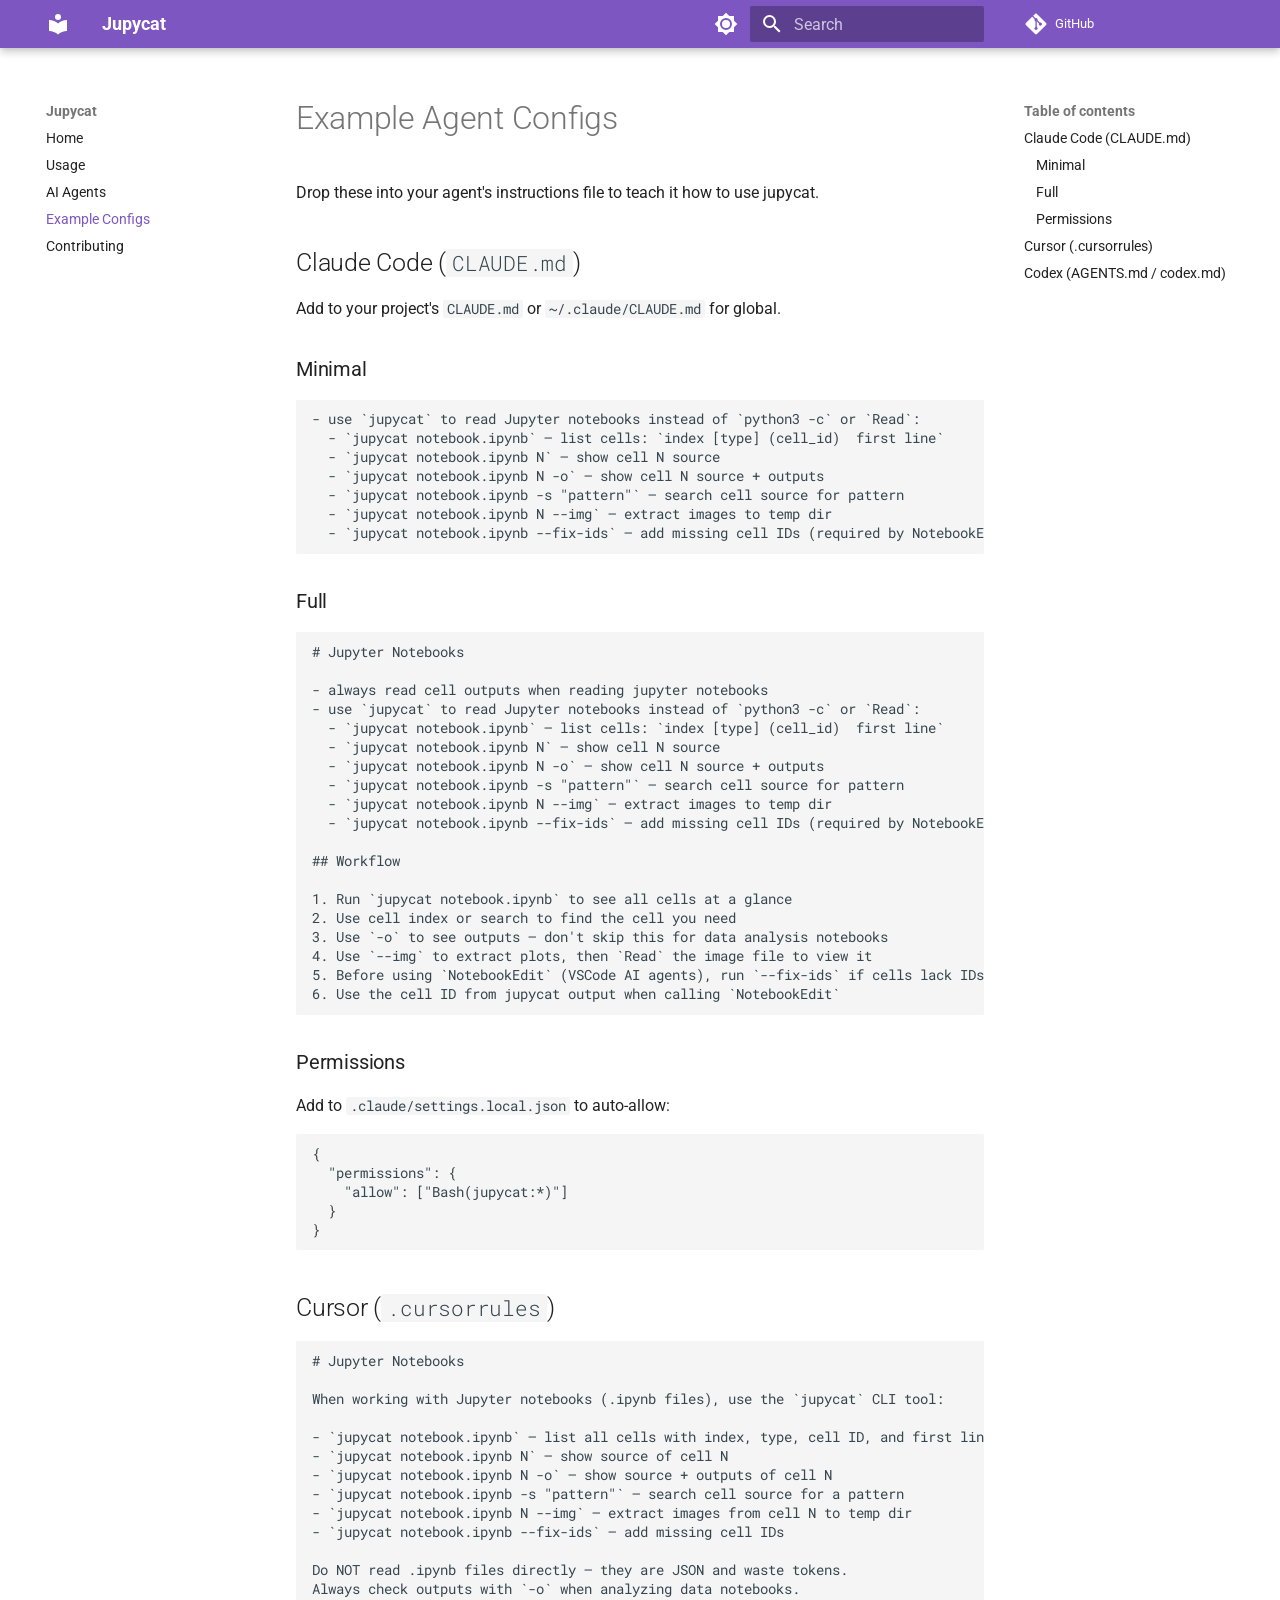
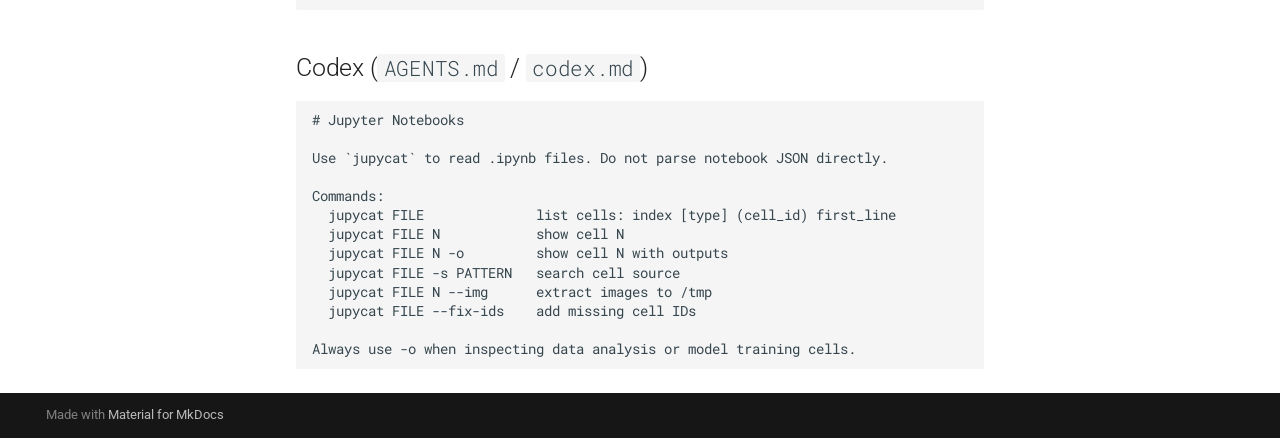
==== agents/index.html @ 5589d1e3 "Deployed 47e5804 with MkDocs version: 1.6.1" ====
<!doctype html>
<html lang="en" class="no-js">
  <head>
    
      <meta charset="utf-8">
      <meta name="viewport" content="width=device-width,initial-scale=1">
      
        <meta name="description" content="cat for Jupyter notebooks">
      
      
      
        <link rel="canonical" href="https://ebin7joseph.github.io/jupycat/agents/">
      
      
        <link rel="prev" href="../ai-agents/">
      
      
        <link rel="next" href="../contributing/">
      
      
        
      
      
      <link rel="icon" href="../assets/images/favicon.png">
      <meta name="generator" content="mkdocs-1.6.1, mkdocs-material-9.7.6">
    
    
      
        <title>Example Configs - Jupycat</title>
      
    
    
      <link rel="stylesheet" href="../assets/stylesheets/main.484c7ddc.min.css">
      
        
        <link rel="stylesheet" href="../assets/stylesheets/palette.ab4e12ef.min.css">
      
      


    
    
      
    
    
      
        
        
        <link rel="preconnect" href="https://fonts.gstatic.com" crossorigin>
        <link rel="stylesheet" href="https://fonts.googleapis.com/css?family=Roboto:300,300i,400,400i,700,700i%7CRoboto+Mono:400,400i,700,700i&display=fallback">
        <style>:root{--md-text-font:"Roboto";--md-code-font:"Roboto Mono"}</style>
      
    
    
    <script>__md_scope=new URL("..",location),__md_hash=e=>[...e].reduce(((e,_)=>(e<<5)-e+_.charCodeAt(0)),0),__md_get=(e,_=localStorage,t=__md_scope)=>JSON.parse(_.getItem(t.pathname+"."+e)),__md_set=(e,_,t=localStorage,a=__md_scope)=>{try{t.setItem(a.pathname+"."+e,JSON.stringify(_))}catch(e){}}</script>
    
      

    
    
  </head>
  
  
    
    
      
    
    
    
    
    <body dir="ltr" data-md-color-scheme="default" data-md-color-primary="deep-purple" data-md-color-accent="indigo">
  
    
    <input class="md-toggle" data-md-toggle="drawer" type="checkbox" id="__drawer" autocomplete="off">
    <input class="md-toggle" data-md-toggle="search" type="checkbox" id="__search" autocomplete="off">
    <label class="md-overlay" for="__drawer"></label>
    <div data-md-component="skip">
      
        
        <a href="#example-agent-configs" class="md-skip">
          Skip to content
        </a>
      
    </div>
    <div data-md-component="announce">
      
    </div>
    
    
      

  

<header class="md-header md-header--shadow" data-md-component="header">
  <nav class="md-header__inner md-grid" aria-label="Header">
    <a href=".." title="Jupycat" class="md-header__button md-logo" aria-label="Jupycat" data-md-component="logo">
      
  
  <svg xmlns="http://www.w3.org/2000/svg" viewBox="0 0 24 24"><path d="M12 8a3 3 0 0 0 3-3 3 3 0 0 0-3-3 3 3 0 0 0-3 3 3 3 0 0 0 3 3m0 3.54C9.64 9.35 6.5 8 3 8v11c3.5 0 6.64 1.35 9 3.54 2.36-2.19 5.5-3.54 9-3.54V8c-3.5 0-6.64 1.35-9 3.54"/></svg>

    </a>
    <label class="md-header__button md-icon" for="__drawer">
      
      <svg xmlns="http://www.w3.org/2000/svg" viewBox="0 0 24 24"><path d="M3 6h18v2H3zm0 5h18v2H3zm0 5h18v2H3z"/></svg>
    </label>
    <div class="md-header__title" data-md-component="header-title">
      <div class="md-header__ellipsis">
        <div class="md-header__topic">
          <span class="md-ellipsis">
            Jupycat
          </span>
        </div>
        <div class="md-header__topic" data-md-component="header-topic">
          <span class="md-ellipsis">
            
              Example Configs
            
          </span>
        </div>
      </div>
    </div>
    
      
        <form class="md-header__option" data-md-component="palette">
  
    
    
    
    <input class="md-option" data-md-color-media="" data-md-color-scheme="default" data-md-color-primary="deep-purple" data-md-color-accent="indigo"  aria-label="Switch to dark mode"  type="radio" name="__palette" id="__palette_0">
    
      <label class="md-header__button md-icon" title="Switch to dark mode" for="__palette_1" hidden>
        <svg xmlns="http://www.w3.org/2000/svg" viewBox="0 0 24 24"><path d="M12 8a4 4 0 0 0-4 4 4 4 0 0 0 4 4 4 4 0 0 0 4-4 4 4 0 0 0-4-4m0 10a6 6 0 0 1-6-6 6 6 0 0 1 6-6 6 6 0 0 1 6 6 6 6 0 0 1-6 6m8-9.31V4h-4.69L12 .69 8.69 4H4v4.69L.69 12 4 15.31V20h4.69L12 23.31 15.31 20H20v-4.69L23.31 12z"/></svg>
      </label>
    
  
    
    
    
    <input class="md-option" data-md-color-media="" data-md-color-scheme="slate" data-md-color-primary="deep-purple" data-md-color-accent="indigo"  aria-label="Switch to light mode"  type="radio" name="__palette" id="__palette_1">
    
      <label class="md-header__button md-icon" title="Switch to light mode" for="__palette_0" hidden>
        <svg xmlns="http://www.w3.org/2000/svg" viewBox="0 0 24 24"><path d="M12 18c-.89 0-1.74-.2-2.5-.55C11.56 16.5 13 14.42 13 12s-1.44-4.5-3.5-5.45C10.26 6.2 11.11 6 12 6a6 6 0 0 1 6 6 6 6 0 0 1-6 6m8-9.31V4h-4.69L12 .69 8.69 4H4v4.69L.69 12 4 15.31V20h4.69L12 23.31 15.31 20H20v-4.69L23.31 12z"/></svg>
      </label>
    
  
</form>
      
    
    
      <script>var palette=__md_get("__palette");if(palette&&palette.color){if("(prefers-color-scheme)"===palette.color.media){var media=matchMedia("(prefers-color-scheme: light)"),input=document.querySelector(media.matches?"[data-md-color-media='(prefers-color-scheme: light)']":"[data-md-color-media='(prefers-color-scheme: dark)']");palette.color.media=input.getAttribute("data-md-color-media"),palette.color.scheme=input.getAttribute("data-md-color-scheme"),palette.color.primary=input.getAttribute("data-md-color-primary"),palette.color.accent=input.getAttribute("data-md-color-accent")}for(var[key,value]of Object.entries(palette.color))document.body.setAttribute("data-md-color-"+key,value)}</script>
    
    
    
      
      
        <label class="md-header__button md-icon" for="__search">
          
          <svg xmlns="http://www.w3.org/2000/svg" viewBox="0 0 24 24"><path d="M9.5 3A6.5 6.5 0 0 1 16 9.5c0 1.61-.59 3.09-1.56 4.23l.27.27h.79l5 5-1.5 1.5-5-5v-.79l-.27-.27A6.52 6.52 0 0 1 9.5 16 6.5 6.5 0 0 1 3 9.5 6.5 6.5 0 0 1 9.5 3m0 2C7 5 5 7 5 9.5S7 14 9.5 14 14 12 14 9.5 12 5 9.5 5"/></svg>
        </label>
        <div class="md-search" data-md-component="search" role="dialog">
  <label class="md-search__overlay" for="__search"></label>
  <div class="md-search__inner" role="search">
    <form class="md-search__form" name="search">
      <input type="text" class="md-search__input" name="query" aria-label="Search" placeholder="Search" autocapitalize="off" autocorrect="off" autocomplete="off" spellcheck="false" data-md-component="search-query" required>
      <label class="md-search__icon md-icon" for="__search">
        
        <svg xmlns="http://www.w3.org/2000/svg" viewBox="0 0 24 24"><path d="M9.5 3A6.5 6.5 0 0 1 16 9.5c0 1.61-.59 3.09-1.56 4.23l.27.27h.79l5 5-1.5 1.5-5-5v-.79l-.27-.27A6.52 6.52 0 0 1 9.5 16 6.5 6.5 0 0 1 3 9.5 6.5 6.5 0 0 1 9.5 3m0 2C7 5 5 7 5 9.5S7 14 9.5 14 14 12 14 9.5 12 5 9.5 5"/></svg>
        
        <svg xmlns="http://www.w3.org/2000/svg" viewBox="0 0 24 24"><path d="M20 11v2H8l5.5 5.5-1.42 1.42L4.16 12l7.92-7.92L13.5 5.5 8 11z"/></svg>
      </label>
      <nav class="md-search__options" aria-label="Search">
        
        <button type="reset" class="md-search__icon md-icon" title="Clear" aria-label="Clear" tabindex="-1">
          
          <svg xmlns="http://www.w3.org/2000/svg" viewBox="0 0 24 24"><path d="M19 6.41 17.59 5 12 10.59 6.41 5 5 6.41 10.59 12 5 17.59 6.41 19 12 13.41 17.59 19 19 17.59 13.41 12z"/></svg>
        </button>
      </nav>
      
    </form>
    <div class="md-search__output">
      <div class="md-search__scrollwrap" tabindex="0" data-md-scrollfix>
        <div class="md-search-result" data-md-component="search-result">
          <div class="md-search-result__meta">
            Initializing search
          </div>
          <ol class="md-search-result__list" role="presentation"></ol>
        </div>
      </div>
    </div>
  </div>
</div>
      
    
    
      <div class="md-header__source">
        <a href="https://github.com/ebin7joseph/jupycat" title="Go to repository" class="md-source" data-md-component="source">
  <div class="md-source__icon md-icon">
    
    <svg xmlns="http://www.w3.org/2000/svg" viewBox="0 0 448 512"><!--! Font Awesome Free 7.1.0 by @fontawesome - https://fontawesome.com License - https://fontawesome.com/license/free (Icons: CC BY 4.0, Fonts: SIL OFL 1.1, Code: MIT License) Copyright 2025 Fonticons, Inc.--><path d="M439.6 236.1 244 40.5c-5.4-5.5-12.8-8.5-20.4-8.5s-15 3-20.4 8.4L162.5 81l51.5 51.5c27.1-9.1 52.7 16.8 43.4 43.7l49.7 49.7c34.2-11.8 61.2 31 35.5 56.7-26.5 26.5-70.2-2.9-56-37.3L240.3 199v121.9c25.3 12.5 22.3 41.8 9.1 55-6.4 6.4-15.2 10.1-24.3 10.1s-17.8-3.6-24.3-10.1c-17.6-17.6-11.1-46.9 11.2-56v-123c-20.8-8.5-24.6-30.7-18.6-45L142.6 101 8.5 235.1C3 240.6 0 247.9 0 255.5s3 15 8.5 20.4l195.6 195.7c5.4 5.4 12.7 8.4 20.4 8.4s15-3 20.4-8.4l194.7-194.7c5.4-5.4 8.4-12.8 8.4-20.4s-3-15-8.4-20.4"/></svg>
  </div>
  <div class="md-source__repository">
    GitHub
  </div>
</a>
      </div>
    
  </nav>
  
</header>
    
    <div class="md-container" data-md-component="container">
      
      
        
          
        
      
      <main class="md-main" data-md-component="main">
        <div class="md-main__inner md-grid">
          
            
              
              <div class="md-sidebar md-sidebar--primary" data-md-component="sidebar" data-md-type="navigation" >
                <div class="md-sidebar__scrollwrap">
                  <div class="md-sidebar__inner">
                    



<nav class="md-nav md-nav--primary" aria-label="Navigation" data-md-level="0">
  <label class="md-nav__title" for="__drawer">
    <a href=".." title="Jupycat" class="md-nav__button md-logo" aria-label="Jupycat" data-md-component="logo">
      
  
  <svg xmlns="http://www.w3.org/2000/svg" viewBox="0 0 24 24"><path d="M12 8a3 3 0 0 0 3-3 3 3 0 0 0-3-3 3 3 0 0 0-3 3 3 3 0 0 0 3 3m0 3.54C9.64 9.35 6.5 8 3 8v11c3.5 0 6.64 1.35 9 3.54 2.36-2.19 5.5-3.54 9-3.54V8c-3.5 0-6.64 1.35-9 3.54"/></svg>

    </a>
    Jupycat
  </label>
  
    <div class="md-nav__source">
      <a href="https://github.com/ebin7joseph/jupycat" title="Go to repository" class="md-source" data-md-component="source">
  <div class="md-source__icon md-icon">
    
    <svg xmlns="http://www.w3.org/2000/svg" viewBox="0 0 448 512"><!--! Font Awesome Free 7.1.0 by @fontawesome - https://fontawesome.com License - https://fontawesome.com/license/free (Icons: CC BY 4.0, Fonts: SIL OFL 1.1, Code: MIT License) Copyright 2025 Fonticons, Inc.--><path d="M439.6 236.1 244 40.5c-5.4-5.5-12.8-8.5-20.4-8.5s-15 3-20.4 8.4L162.5 81l51.5 51.5c27.1-9.1 52.7 16.8 43.4 43.7l49.7 49.7c34.2-11.8 61.2 31 35.5 56.7-26.5 26.5-70.2-2.9-56-37.3L240.3 199v121.9c25.3 12.5 22.3 41.8 9.1 55-6.4 6.4-15.2 10.1-24.3 10.1s-17.8-3.6-24.3-10.1c-17.6-17.6-11.1-46.9 11.2-56v-123c-20.8-8.5-24.6-30.7-18.6-45L142.6 101 8.5 235.1C3 240.6 0 247.9 0 255.5s3 15 8.5 20.4l195.6 195.7c5.4 5.4 12.7 8.4 20.4 8.4s15-3 20.4-8.4l194.7-194.7c5.4-5.4 8.4-12.8 8.4-20.4s-3-15-8.4-20.4"/></svg>
  </div>
  <div class="md-source__repository">
    GitHub
  </div>
</a>
    </div>
  
  <ul class="md-nav__list" data-md-scrollfix>
    
      
      
  
  
  
  
    <li class="md-nav__item">
      <a href=".." class="md-nav__link">
        
  
  
  <span class="md-ellipsis">
    
  
    Home
  

    
  </span>
  
  

      </a>
    </li>
  

    
      
      
  
  
  
  
    <li class="md-nav__item">
      <a href="../usage/" class="md-nav__link">
        
  
  
  <span class="md-ellipsis">
    
  
    Usage
  

    
  </span>
  
  

      </a>
    </li>
  

    
      
      
  
  
  
  
    <li class="md-nav__item">
      <a href="../ai-agents/" class="md-nav__link">
        
  
  
  <span class="md-ellipsis">
    
  
    AI Agents
  

    
  </span>
  
  

      </a>
    </li>
  

    
      
      
  
  
    
  
  
  
    <li class="md-nav__item md-nav__item--active">
      
      <input class="md-nav__toggle md-toggle" type="checkbox" id="__toc">
      
      
        
      
      
        <label class="md-nav__link md-nav__link--active" for="__toc">
          
  
  
  <span class="md-ellipsis">
    
  
    Example Configs
  

    
  </span>
  
  

          <span class="md-nav__icon md-icon"></span>
        </label>
      
      <a href="./" class="md-nav__link md-nav__link--active">
        
  
  
  <span class="md-ellipsis">
    
  
    Example Configs
  

    
  </span>
  
  

      </a>
      
        

<nav class="md-nav md-nav--secondary" aria-label="Table of contents">
  
  
  
    
  
  
    <label class="md-nav__title" for="__toc">
      <span class="md-nav__icon md-icon"></span>
      Table of contents
    </label>
    <ul class="md-nav__list" data-md-component="toc" data-md-scrollfix>
      
        <li class="md-nav__item">
  <a href="#claude-code-claudemd" class="md-nav__link">
    <span class="md-ellipsis">
      
        Claude Code (CLAUDE.md)
      
    </span>
  </a>
  
    <nav class="md-nav" aria-label="Claude Code (CLAUDE.md)">
      <ul class="md-nav__list">
        
          <li class="md-nav__item">
  <a href="#minimal" class="md-nav__link">
    <span class="md-ellipsis">
      
        Minimal
      
    </span>
  </a>
  
</li>
        
          <li class="md-nav__item">
  <a href="#full" class="md-nav__link">
    <span class="md-ellipsis">
      
        Full
      
    </span>
  </a>
  
</li>
        
          <li class="md-nav__item">
  <a href="#permissions" class="md-nav__link">
    <span class="md-ellipsis">
      
        Permissions
      
    </span>
  </a>
  
</li>
        
      </ul>
    </nav>
  
</li>
      
        <li class="md-nav__item">
  <a href="#cursor-cursorrules" class="md-nav__link">
    <span class="md-ellipsis">
      
        Cursor (.cursorrules)
      
    </span>
  </a>
  
</li>
      
        <li class="md-nav__item">
  <a href="#codex-agentsmd-codexmd" class="md-nav__link">
    <span class="md-ellipsis">
      
        Codex (AGENTS.md / codex.md)
      
    </span>
  </a>
  
</li>
      
    </ul>
  
</nav>
      
    </li>
  

    
      
      
  
  
  
  
    <li class="md-nav__item">
      <a href="../contributing/" class="md-nav__link">
        
  
  
  <span class="md-ellipsis">
    
  
    Contributing
  

    
  </span>
  
  

      </a>
    </li>
  

    
  </ul>
</nav>
                  </div>
                </div>
              </div>
            
            
              
              <div class="md-sidebar md-sidebar--secondary" data-md-component="sidebar" data-md-type="toc" >
                <div class="md-sidebar__scrollwrap">
                  <div class="md-sidebar__inner">
                    

<nav class="md-nav md-nav--secondary" aria-label="Table of contents">
  
  
  
    
  
  
    <label class="md-nav__title" for="__toc">
      <span class="md-nav__icon md-icon"></span>
      Table of contents
    </label>
    <ul class="md-nav__list" data-md-component="toc" data-md-scrollfix>
      
        <li class="md-nav__item">
  <a href="#claude-code-claudemd" class="md-nav__link">
    <span class="md-ellipsis">
      
        Claude Code (CLAUDE.md)
      
    </span>
  </a>
  
    <nav class="md-nav" aria-label="Claude Code (CLAUDE.md)">
      <ul class="md-nav__list">
        
          <li class="md-nav__item">
  <a href="#minimal" class="md-nav__link">
    <span class="md-ellipsis">
      
        Minimal
      
    </span>
  </a>
  
</li>
        
          <li class="md-nav__item">
  <a href="#full" class="md-nav__link">
    <span class="md-ellipsis">
      
        Full
      
    </span>
  </a>
  
</li>
        
          <li class="md-nav__item">
  <a href="#permissions" class="md-nav__link">
    <span class="md-ellipsis">
      
        Permissions
      
    </span>
  </a>
  
</li>
        
      </ul>
    </nav>
  
</li>
      
        <li class="md-nav__item">
  <a href="#cursor-cursorrules" class="md-nav__link">
    <span class="md-ellipsis">
      
        Cursor (.cursorrules)
      
    </span>
  </a>
  
</li>
      
        <li class="md-nav__item">
  <a href="#codex-agentsmd-codexmd" class="md-nav__link">
    <span class="md-ellipsis">
      
        Codex (AGENTS.md / codex.md)
      
    </span>
  </a>
  
</li>
      
    </ul>
  
</nav>
                  </div>
                </div>
              </div>
            
          
          
            <div class="md-content" data-md-component="content">
              
              <article class="md-content__inner md-typeset">
                
                  


  
  


<h1 id="example-agent-configs">Example Agent Configs</h1>
<p>Drop these into your agent's instructions file to teach it how to use jupycat.</p>
<h2 id="claude-code-claudemd">Claude Code (<code>CLAUDE.md</code>)</h2>
<p>Add to your project's <code>CLAUDE.md</code> or <code>~/.claude/CLAUDE.md</code> for global.</p>
<h3 id="minimal">Minimal</h3>
<pre><code class="language-markdown">- use `jupycat` to read Jupyter notebooks instead of `python3 -c` or `Read`:
  - `jupycat notebook.ipynb` — list cells: `index [type] (cell_id)  first line`
  - `jupycat notebook.ipynb N` — show cell N source
  - `jupycat notebook.ipynb N -o` — show cell N source + outputs
  - `jupycat notebook.ipynb -s &quot;pattern&quot;` — search cell source for pattern
  - `jupycat notebook.ipynb N --img` — extract images to temp dir
  - `jupycat notebook.ipynb --fix-ids` — add missing cell IDs (required by NotebookEdit in VSCode agents)
</code></pre>
<h3 id="full">Full</h3>
<pre><code class="language-markdown"># Jupyter Notebooks

- always read cell outputs when reading jupyter notebooks
- use `jupycat` to read Jupyter notebooks instead of `python3 -c` or `Read`:
  - `jupycat notebook.ipynb` — list cells: `index [type] (cell_id)  first line`
  - `jupycat notebook.ipynb N` — show cell N source
  - `jupycat notebook.ipynb N -o` — show cell N source + outputs
  - `jupycat notebook.ipynb -s &quot;pattern&quot;` — search cell source for pattern
  - `jupycat notebook.ipynb N --img` — extract images to temp dir
  - `jupycat notebook.ipynb --fix-ids` — add missing cell IDs (required by NotebookEdit in VSCode agents)

## Workflow

1. Run `jupycat notebook.ipynb` to see all cells at a glance
2. Use cell index or search to find the cell you need
3. Use `-o` to see outputs — don't skip this for data analysis notebooks
4. Use `--img` to extract plots, then `Read` the image file to view it
5. Before using `NotebookEdit` (VSCode AI agents), run `--fix-ids` if cells lack IDs
6. Use the cell ID from jupycat output when calling `NotebookEdit`
</code></pre>
<h3 id="permissions">Permissions</h3>
<p>Add to <code>.claude/settings.local.json</code> to auto-allow:</p>
<pre><code class="language-json">{
  &quot;permissions&quot;: {
    &quot;allow&quot;: [&quot;Bash(jupycat:*)&quot;]
  }
}
</code></pre>
<h2 id="cursor-cursorrules">Cursor (<code>.cursorrules</code>)</h2>
<pre><code class="language-markdown"># Jupyter Notebooks

When working with Jupyter notebooks (.ipynb files), use the `jupycat` CLI tool:

- `jupycat notebook.ipynb` — list all cells with index, type, cell ID, and first line
- `jupycat notebook.ipynb N` — show source of cell N
- `jupycat notebook.ipynb N -o` — show source + outputs of cell N
- `jupycat notebook.ipynb -s &quot;pattern&quot;` — search cell source for a pattern
- `jupycat notebook.ipynb N --img` — extract images from cell N to temp dir
- `jupycat notebook.ipynb --fix-ids` — add missing cell IDs

Do NOT read .ipynb files directly — they are JSON and waste tokens.
Always check outputs with `-o` when analyzing data notebooks.
</code></pre>
<h2 id="codex-agentsmd-codexmd">Codex (<code>AGENTS.md</code> / <code>codex.md</code>)</h2>
<pre><code class="language-markdown"># Jupyter Notebooks

Use `jupycat` to read .ipynb files. Do not parse notebook JSON directly.

Commands:
  jupycat FILE              list cells: index [type] (cell_id) first_line
  jupycat FILE N            show cell N
  jupycat FILE N -o         show cell N with outputs
  jupycat FILE -s PATTERN   search cell source
  jupycat FILE N --img      extract images to /tmp
  jupycat FILE --fix-ids    add missing cell IDs

Always use -o when inspecting data analysis or model training cells.
</code></pre>












                
              </article>
            </div>
          
          
<script>var target=document.getElementById(location.hash.slice(1));target&&target.name&&(target.checked=target.name.startsWith("__tabbed_"))</script>
        </div>
        
      </main>
      
        <footer class="md-footer">
  
  <div class="md-footer-meta md-typeset">
    <div class="md-footer-meta__inner md-grid">
      <div class="md-copyright">
  
  
    Made with
    <a href="https://squidfunk.github.io/mkdocs-material/" target="_blank" rel="noopener">
      Material for MkDocs
    </a>
  
</div>
      
    </div>
  </div>
</footer>
      
    </div>
    <div class="md-dialog" data-md-component="dialog">
      <div class="md-dialog__inner md-typeset"></div>
    </div>
    
    
    
      
      
      <script id="__config" type="application/json">{"annotate": null, "base": "..", "features": [], "search": "../assets/javascripts/workers/search.2c215733.min.js", "tags": null, "translations": {"clipboard.copied": "Copied to clipboard", "clipboard.copy": "Copy to clipboard", "search.result.more.one": "1 more on this page", "search.result.more.other": "# more on this page", "search.result.none": "No matching documents", "search.result.one": "1 matching document", "search.result.other": "# matching documents", "search.result.placeholder": "Type to start searching", "search.result.term.missing": "Missing", "select.version": "Select version"}, "version": null}</script>
    
    
      <script src="../assets/javascripts/bundle.79ae519e.min.js"></script>
      
    
  </body>
</html>
---- assets/stylesheets/main.484c7ddc.min.css ----
@charset "UTF-8";html{-webkit-text-size-adjust:none;-moz-text-size-adjust:none;text-size-adjust:none;box-sizing:border-box}*,:after,:before{box-sizing:inherit}@media (prefers-reduced-motion){*,:after,:before{transition:none!important}}body{margin:0}a,button,input,label{-webkit-tap-highlight-color:transparent}a{color:inherit;text-decoration:none}hr{border:0;box-sizing:initial;display:block;height:.05rem;overflow:visible;padding:0}small{font-size:80%}sub,sup{line-height:1em}img{border-style:none}table{border-collapse:initial;border-spacing:0}td,th{font-weight:400;vertical-align:top}button{background:#0000;border:0;font-family:inherit;font-size:inherit;margin:0;padding:0}input{border:0;outline:none}:root{--md-primary-fg-color:#4051b5;--md-primary-fg-color--light:#5d6cc0;--md-primary-fg-color--dark:#303fa1;--md-primary-bg-color:#fff;--md-primary-bg-color--light:#ffffffb3;--md-accent-fg-color:#526cfe;--md-accent-fg-color--transparent:#526cfe1a;--md-accent-bg-color:#fff;--md-accent-bg-color--light:#ffffffb3}[data-md-color-scheme=default]{color-scheme:light}[data-md-color-scheme=default] img[src$="#gh-dark-mode-only"],[data-md-color-scheme=default] img[src$="#only-dark"]{display:none}:root,[data-md-color-scheme=default]{--md-hue:225deg;--md-default-fg-color:#000000de;--md-default-fg-color--light:#0000008a;--md-default-fg-color--lighter:#00000052;--md-default-fg-color--lightest:#00000012;--md-default-bg-color:#fff;--md-default-bg-color--light:#ffffffb3;--md-default-bg-color--lighter:#ffffff4d;--md-default-bg-color--lightest:#ffffff1f;--md-code-fg-color:#36464e;--md-code-bg-color:#f5f5f5;--md-code-bg-color--light:#f5f5f5b3;--md-code-bg-color--lighter:#f5f5f54d;--md-code-hl-color:#4287ff;--md-code-hl-color--light:#4287ff1a;--md-code-hl-number-color:#d52a2a;--md-code-hl-special-color:#db1457;--md-code-hl-function-color:#a846b9;--md-code-hl-constant-color:#6e59d9;--md-code-hl-keyword-color:#3f6ec6;--md-code-hl-string-color:#1c7d4d;--md-code-hl-name-color:var(--md-code-fg-color);--md-code-hl-operator-color:var(--md-default-fg-color--light);--md-code-hl-punctuation-color:var(--md-default-fg-color--light);--md-code-hl-comment-color:var(--md-default-fg-color--light);--md-code-hl-generic-color:var(--md-default-fg-color--light);--md-code-hl-variable-color:var(--md-default-fg-color--light);--md-typeset-color:var(--md-default-fg-color);--md-typeset-a-color:var(--md-primary-fg-color);--md-typeset-del-color:#f5503d26;--md-typeset-ins-color:#0bd57026;--md-typeset-kbd-color:#fafafa;--md-typeset-kbd-accent-color:#fff;--md-typeset-kbd-border-color:#b8b8b8;--md-typeset-mark-color:#ffff0080;--md-typeset-table-color:#0000001f;--md-typeset-table-color--light:rgba(0,0,0,.035);--md-admonition-fg-color:var(--md-default-fg-color);--md-admonition-bg-color:var(--md-default-bg-color);--md-warning-fg-color:#000000de;--md-warning-bg-color:#ff9;--md-footer-fg-color:#fff;--md-footer-fg-color--light:#ffffffb3;--md-footer-fg-color--lighter:#ffffff73;--md-footer-bg-color:#000000de;--md-footer-bg-color--dark:#00000052;--md-shadow-z1:0 0.2rem 0.5rem #0000000d,0 0 0.05rem #0000001a;--md-shadow-z2:0 0.2rem 0.5rem #0000001a,0 0 0.05rem #00000040;--md-shadow-z3:0 0.2rem 0.5rem #0003,0 0 0.05rem #00000059}.md-icon svg{fill:currentcolor;display:block;height:1.2rem;width:1.2rem}body{-webkit-font-smoothing:antialiased;-moz-osx-font-smoothing:grayscale;--md-text-font-family:var(--md-text-font,_),-apple-system,BlinkMacSystemFont,Helvetica,Arial,sans-serif;--md-code-font-family:var(--md-code-font,_),SFMono-Regular,Consolas,Menlo,monospace}aside,body,input{font-feature-settings:"kern","liga";color:var(--md-typeset-color);font-family:var(--md-text-font-family)}code,kbd,pre{font-feature-settings:"kern";font-family:var(--md-code-font-family)}:root{--md-typeset-table-sort-icon:url('data:image/svg+xml;charset=utf-8,<svg xmlns="http://www.w3.org/2000/svg" viewBox="0 0 24 24"><path d="m18 21-4-4h3V7h-3l4-4 4 4h-3v10h3M2 19v-2h10v2M2 13v-2h7v2M2 7V5h4v2z"/></svg>');--md-typeset-table-sort-icon--asc:url('data:image/svg+xml;charset=utf-8,<svg xmlns="http://www.w3.org/2000/svg" viewBox="0 0 24 24"><path d="M19 17h3l-4 4-4-4h3V3h2M2 17h10v2H2M6 5v2H2V5m0 6h7v2H2z"/></svg>');--md-typeset-table-sort-icon--desc:url('data:image/svg+xml;charset=utf-8,<svg xmlns="http://www.w3.org/2000/svg" viewBox="0 0 24 24"><path d="M19 7h3l-4-4-4 4h3v14h2M2 17h10v2H2M6 5v2H2V5m0 6h7v2H2z"/></svg>')}.md-typeset{-webkit-print-color-adjust:exact;color-adjust:exact;font-size:.8rem;line-height:1.6;overflow-wrap:break-word}@media print{.md-typeset{font-size:.68rem}}.md-typeset blockquote,.md-typeset dl,.md-typeset figure,.md-typeset ol,.md-typeset pre,.md-typeset ul{margin-bottom:1em;margin-top:1em}.md-typeset h1{color:var(--md-default-fg-color--light);font-size:2em;line-height:1.3;margin:0 0 1.25em}.md-typeset h1,.md-typeset h2{font-weight:300;letter-spacing:-.01em}.md-typeset h2{font-size:1.5625em;line-height:1.4;margin:1.6em 0 .64em}.md-typeset h3{font-size:1.25em;font-weight:400;letter-spacing:-.01em;line-height:1.5;margin:1.6em 0 .8em}.md-typeset h2+h3{margin-top:.8em}.md-typeset h4{font-weight:700;letter-spacing:-.01em;margin:1em 0}.md-typeset h5,.md-typeset h6{color:var(--md-default-fg-color--light);font-size:.8em;font-weight:700;letter-spacing:-.01em;margin:1.25em 0}.md-typeset h5{text-transform:uppercase}.md-typeset h5 code{text-transform:none}.md-typeset hr{border-bottom:.05rem solid var(--md-default-fg-color--lightest);display:flow-root;margin:1.5em 0}.md-typeset a{color:var(--md-typeset-a-color);word-break:break-word}.md-typeset a,.md-typeset a:before{transition:color 125ms}.md-typeset a:focus,.md-typeset a:hover{color:var(--md-accent-fg-color)}.md-typeset a:focus code,.md-typeset a:hover code{background-color:var(--md-accent-fg-color--transparent);color:var(--md-accent-fg-color)}.md-typeset a code{color:var(--md-typeset-a-color)}.md-typeset a.focus-visible{outline-color:var(--md-accent-fg-color);outline-offset:.2rem}.md-typeset code,.md-typeset kbd,.md-typeset pre{color:var(--md-code-fg-color);direction:ltr;font-variant-ligatures:none;transition:background-color 125ms}@media print{.md-typeset code,.md-typeset kbd,.md-typeset pre{white-space:pre-wrap}}.md-typeset code{background-color:var(--md-code-bg-color);border-radius:.1rem;-webkit-box-decoration-break:clone;box-decoration-break:clone;font-size:.85em;padding:0 .2941176471em;transition:color 125ms,background-color 125ms;word-break:break-word}.md-typeset code:not(.focus-visible){-webkit-tap-highlight-color:transparent;outline:none}.md-typeset pre{display:flow-root;line-height:1.4;position:relative}.md-typeset pre>code{-webkit-box-decoration-break:slice;box-decoration-break:slice;box-shadow:none;display:block;margin:0;outline-color:var(--md-accent-fg-color);overflow:auto;padding:.7720588235em 1.1764705882em;scrollbar-color:var(--md-default-fg-color--lighter) #0000;scrollbar-width:thin;touch-action:auto;word-break:normal}.md-typeset pre>code:hover{scrollbar-color:var(--md-accent-fg-color) #0000}.md-typeset pre>code::-webkit-scrollbar{height:.2rem;width:.2rem}.md-typeset pre>code::-webkit-scrollbar-thumb{background-color:var(--md-default-fg-color--lighter)}.md-typeset pre>code::-webkit-scrollbar-thumb:hover{background-color:var(--md-accent-fg-color)}.md-typeset kbd{background-color:var(--md-typeset-kbd-color);border-radius:.1rem;box-shadow:0 .1rem 0 .05rem var(--md-typeset-kbd-border-color),0 .1rem 0 var(--md-typeset-kbd-border-color),0 -.1rem .2rem var(--md-typeset-kbd-accent-color) inset;color:var(--md-default-fg-color);display:inline-block;font-size:.75em;padding:0 .6666666667em;vertical-align:text-top;word-break:break-word}.md-typeset mark{background-color:var(--md-typeset-mark-color);-webkit-box-decoration-break:clone;box-decoration-break:clone;color:inherit;word-break:break-word}.md-typeset abbr{cursor:help;text-decoration:none}.md-typeset [data-preview],.md-typeset abbr{border-bottom:.05rem dotted var(--md-default-fg-color--light)}.md-typeset small{opacity:.75}[dir=ltr] .md-typeset sub,[dir=ltr] .md-typeset sup{margin-left:.078125em}[dir=rtl] .md-typeset sub,[dir=rtl] .md-typeset sup{margin-right:.078125em}[dir=ltr] .md-typeset blockquote{padding-left:.6rem}[dir=rtl] .md-typeset blockquote{padding-right:.6rem}[dir=ltr] .md-typeset blockquote{border-left:.2rem solid var(--md-default-fg-color--lighter)}[dir=rtl] .md-typeset blockquote{border-right:.2rem solid var(--md-default-fg-color--lighter)}.md-typeset blockquote{color:var(--md-default-fg-color--light);margin-left:0;margin-right:0}.md-typeset ul{list-style-type:disc}.md-typeset ul[type]{list-style-type:revert-layer}[dir=ltr] .md-typeset ol,[dir=ltr] .md-typeset ul{margin-left:.625em}[dir=rtl] .md-typeset ol,[dir=rtl] .md-typeset ul{margin-right:.625em}.md-typeset ol,.md-typeset ul{padding:0}.md-typeset ol:not([hidden]),.md-typeset ul:not([hidden]){display:flow-root}.md-typeset ol ol,.md-typeset ul ol{list-style-type:lower-alpha}.md-typeset ol ol ol,.md-typeset ul ol ol{list-style-type:lower-roman}.md-typeset ol ol ol ol,.md-typeset ul ol ol ol{list-style-type:upper-alpha}.md-typeset ol ol ol ol ol,.md-typeset ul ol ol ol ol{list-style-type:upper-roman}.md-typeset ol[type],.md-typeset ul[type]{list-style-type:revert-layer}[dir=ltr] .md-typeset ol li,[dir=ltr] .md-typeset ul li{margin-left:1.25em}[dir=rtl] .md-typeset ol li,[dir=rtl] .md-typeset ul li{margin-right:1.25em}.md-typeset ol li,.md-typeset ul li{margin-bottom:.5em}.md-typeset ol li blockquote,.md-typeset ol li p,.md-typeset ul li blockquote,.md-typeset ul li p{margin:.5em 0}.md-typeset ol li:last-child,.md-typeset ul li:last-child{margin-bottom:0}[dir=ltr] .md-typeset ol li ol,[dir=ltr] .md-typeset ol li ul,[dir=ltr] .md-typeset ul li ol,[dir=ltr] .md-typeset ul li ul{margin-left:.625em}[dir=rtl] .md-typeset ol li ol,[dir=rtl] .md-typeset ol li ul,[dir=rtl] .md-typeset ul li ol,[dir=rtl] .md-typeset ul li ul{margin-right:.625em}.md-typeset ol li ol,.md-typeset ol li ul,.md-typeset ul li ol,.md-typeset ul li ul{margin-bottom:.5em;margin-top:.5em}[dir=ltr] .md-typeset dd{margin-left:1.875em}[dir=rtl] .md-typeset dd{margin-right:1.875em}.md-typeset dd{margin-bottom:1.5em;margin-top:1em}.md-typeset img,.md-typeset svg,.md-typeset video{height:auto;max-width:100%}.md-typeset img[align=left]{margin:1em 1em 1em 0}.md-typeset img[align=right]{margin:1em 0 1em 1em}.md-typeset img[align]:only-child{margin-top:0}.md-typeset figure{display:flow-root;margin:1em auto;max-width:100%;text-align:center;width:fit-content}.md-typeset figure img{display:block;margin:0 auto}.md-typeset figcaption{font-style:italic;margin:1em auto;max-width:24rem}.md-typeset iframe{max-width:100%}.md-typeset table:not([class]){background-color:var(--md-default-bg-color);border:.05rem solid var(--md-typeset-table-color);border-radius:.1rem;display:inline-block;font-size:.64rem;max-width:100%;overflow:auto;touch-action:auto}@media print{.md-typeset table:not([class]){display:table}}.md-typeset table:not([class])+*{margin-top:1.5em}.md-typeset table:not([class]) td>:first-child,.md-typeset table:not([class]) th>:first-child{margin-top:0}.md-typeset table:not([class]) td>:last-child,.md-typeset table:not([class]) th>:last-child{margin-bottom:0}.md-typeset table:not([class]) td:not([align]),.md-typeset table:not([class]) th:not([align]){text-align:left}[dir=rtl] .md-typeset table:not([class]) td:not([align]),[dir=rtl] .md-typeset table:not([class]) th:not([align]){text-align:right}.md-typeset table:not([class]) th{font-weight:700;min-width:5rem;padding:.9375em 1.25em;vertical-align:top}.md-typeset table:not([class]) td{border-top:.05rem solid var(--md-typeset-table-color);padding:.9375em 1.25em;vertical-align:top}.md-typeset table:not([class]) tbody tr{transition:background-color 125ms}.md-typeset table:not([class]) tbody tr:hover{background-color:var(--md-typeset-table-color--light);box-shadow:0 .05rem 0 var(--md-default-bg-color) inset}.md-typeset table:not([class]) a{word-break:normal}.md-typeset table th[role=columnheader]{cursor:pointer}[dir=ltr] .md-typeset table th[role=columnheader]:after{margin-left:.5em}[dir=rtl] .md-typeset table th[role=columnheader]:after{margin-right:.5em}.md-typeset table th[role=columnheader]:after{content:"";display:inline-block;height:1.2em;-webkit-mask-image:var(--md-typeset-table-sort-icon);mask-image:var(--md-typeset-table-sort-icon);-webkit-mask-repeat:no-repeat;mask-repeat:no-repeat;-webkit-mask-size:contain;mask-size:contain;transition:background-color 125ms;vertical-align:text-bottom;width:1.2em}.md-typeset table th[role=columnheader]:hover:after{background-color:var(--md-default-fg-color--lighter)}.md-typeset table th[role=columnheader][aria-sort=ascending]:after{background-color:var(--md-default-fg-color--light);-webkit-mask-image:var(--md-typeset-table-sort-icon--asc);mask-image:var(--md-typeset-table-sort-icon--asc)}.md-typeset table th[role=columnheader][aria-sort=descending]:after{background-color:var(--md-default-fg-color--light);-webkit-mask-image:var(--md-typeset-table-sort-icon--desc);mask-image:var(--md-typeset-table-sort-icon--desc)}.md-typeset__scrollwrap{margin:1em -.8rem;overflow-x:auto;touch-action:auto}.md-typeset__table{display:inline-block;margin-bottom:.5em;padding:0 .8rem}@media print{.md-typeset__table{display:block}}html .md-typeset__table table{display:table;margin:0;overflow:hidden;width:100%}@media screen and (max-width:44.984375em){.md-content__inner>pre{margin:1em -.8rem}.md-content__inner>pre code{border-radius:0}}.md-typeset .md-author{border-radius:100%;display:block;flex-shrink:0;height:1.6rem;overflow:hidden;position:relative;transition:color 125ms,transform 125ms;width:1.6rem}.md-typeset .md-author img{display:block}.md-typeset .md-author--more{background:var(--md-default-fg-color--lightest);color:var(--md-default-fg-color--lighter);font-size:.6rem;font-weight:700;line-height:1.6rem;text-align:center}.md-typeset .md-author--long{height:2.4rem;width:2.4rem}.md-typeset a.md-author{transform:scale(1)}.md-typeset a.md-author img{border-radius:100%;filter:grayscale(100%) opacity(75%);transition:filter 125ms}.md-typeset a.md-author:focus,.md-typeset a.md-author:hover{transform:scale(1.1);z-index:1}.md-typeset a.md-author:focus img,.md-typeset a.md-author:hover img{filter:grayscale(0)}.md-banner{background-color:var(--md-footer-bg-color);color:var(--md-footer-fg-color);overflow:auto}@media print{.md-banner{display:none}}.md-banner--warning{background-color:var(--md-warning-bg-color);color:var(--md-warning-fg-color)}.md-banner__inner{font-size:.7rem;margin:.6rem auto;padding:0 .8rem}[dir=ltr] .md-banner__button{float:right}[dir=rtl] .md-banner__button{float:left}.md-banner__button{color:inherit;cursor:pointer;transition:opacity .25s}.no-js .md-banner__button{display:none}.md-banner__button:hover{opacity:.7}html{font-size:125%;height:100%;overflow-x:hidden}@media screen and (min-width:100em){html{font-size:137.5%}}@media screen and (min-width:125em){html{font-size:150%}}body{background-color:var(--md-default-bg-color);display:flex;flex-direction:column;font-size:.5rem;min-height:100%;position:relative;width:100%}@media print{body{display:block}}@media screen and (max-width:59.984375em){body[data-md-scrolllock]{position:fixed}}.md-grid{margin-left:auto;margin-right:auto;max-width:61rem}.md-container{display:flex;flex-direction:column;flex-grow:1}@media print{.md-container{display:block}}.md-main{flex-grow:1}.md-main__inner{display:flex;height:100%;margin-top:1.5rem}.md-ellipsis{overflow:hidden;text-overflow:ellipsis}.md-toggle{display:none}.md-option{height:0;opacity:0;position:absolute;width:0}.md-option:checked+label:not([hidden]){display:block}.md-option.focus-visible+label{outline-color:var(--md-accent-fg-color);outline-style:auto}.md-skip{background-color:var(--md-default-fg-color);border-radius:.1rem;color:var(--md-default-bg-color);font-size:.64rem;margin:.5rem;opacity:0;outline-color:var(--md-accent-fg-color);padding:.3rem .5rem;position:fixed;transform:translateY(.4rem);z-index:-1}.md-skip:focus{opacity:1;transform:translateY(0);transition:transform .25s cubic-bezier(.4,0,.2,1),opacity 175ms 75ms;z-index:10}@page{margin:25mm}:root{--md-clipboard-icon:url('data:image/svg+xml;charset=utf-8,<svg xmlns="http://www.w3.org/2000/svg" viewBox="0 0 24 24"><path d="M19 21H8V7h11m0-2H8a2 2 0 0 0-2 2v14a2 2 0 0 0 2 2h11a2 2 0 0 0 2-2V7a2 2 0 0 0-2-2m-3-4H4a2 2 0 0 0-2 2v14h2V3h12z"/></svg>')}.md-clipboard{border-radius:.1rem;color:var(--md-default-fg-color--lightest);cursor:pointer;height:1.5em;outline-color:var(--md-accent-fg-color);outline-offset:.1rem;transition:color .25s;width:1.5em;z-index:1}@media print{.md-clipboard{display:none}}.md-clipboard:not(.focus-visible){-webkit-tap-highlight-color:transparent;outline:none}:hover>.md-clipboard{color:var(--md-default-fg-color--light)}.md-clipboard:focus,.md-clipboard:hover{color:var(--md-accent-fg-color)}.md-clipboard:after{background-color:currentcolor;content:"";display:block;height:1.125em;margin:0 auto;-webkit-mask-image:var(--md-clipboard-icon);mask-image:var(--md-clipboard-icon);-webkit-mask-position:center;mask-position:center;-webkit-mask-repeat:no-repeat;mask-repeat:no-repeat;-webkit-mask-size:contain;mask-size:contain;width:1.125em}.md-clipboard--inline{cursor:pointer}.md-clipboard--inline code{transition:color .25s,background-color .25s}.md-clipboard--inline:focus code,.md-clipboard--inline:hover code{background-color:var(--md-accent-fg-color--transparent);color:var(--md-accent-fg-color)}:root{--md-code-select-icon:url('data:image/svg+xml;charset=utf-8,<svg xmlns="http://www.w3.org/2000/svg" viewBox="0 0 24 24"><path d="M19 19h-4v2h4c1.1 0 2-.9 2-2v-4h-2m0-12h-4v2h4v4h2V5c0-1.1-.9-2-2-2M5 5h4V3H5c-1.1 0-2 .9-2 2v4h2m0 6H3v4c0 1.1.9 2 2 2h4v-2H5zm2-4h2v2H7zm4 0h2v2h-2zm4 0h2v2h-2zM7 7h2v2H7zm4 0h2v2h-2zm4 0h2v2h-2zm-8 8h2v2H7zm4 0h2v2h-2zm4 0h2v2h-2z"/></svg>');--md-code-copy-icon:url('data:image/svg+xml;charset=utf-8,<svg xmlns="http://www.w3.org/2000/svg" viewBox="0 0 24 24"><path d="M19 21H8V7h11m0-2H8a2 2 0 0 0-2 2v14a2 2 0 0 0 2 2h11a2 2 0 0 0 2-2V7a2 2 0 0 0-2-2m-3-4H4a2 2 0 0 0-2 2v14h2V3h12z"/></svg>')}.md-typeset .md-code__content{display:grid}.md-code__nav{background-color:var(--md-code-bg-color--lighter);border-radius:.1rem;display:flex;gap:.2rem;padding:.2rem;position:absolute;right:.25em;top:.25em;transition:background-color .25s;z-index:1}:hover>.md-code__nav{background-color:var(--md-code-bg-color--light)}.md-code__button{color:var(--md-default-fg-color--lightest);cursor:pointer;display:block;height:1.5em;outline-color:var(--md-accent-fg-color);outline-offset:.1rem;transition:color .25s;width:1.5em}:hover>*>.md-code__button{color:var(--md-default-fg-color--light)}.md-code__button.focus-visible,.md-code__button:hover{color:var(--md-accent-fg-color)}.md-code__button--active{color:var(--md-default-fg-color)!important}.md-code__button:after{background-color:currentcolor;content:"";display:block;height:1.125em;margin:0 auto;-webkit-mask-position:center;mask-position:center;-webkit-mask-repeat:no-repeat;mask-repeat:no-repeat;-webkit-mask-size:contain;mask-size:contain;width:1.125em}.md-code__button[data-md-type=select]:after{-webkit-mask-image:var(--md-code-select-icon);mask-image:var(--md-code-select-icon)}.md-code__button[data-md-type=copy]:after{-webkit-mask-image:var(--md-code-copy-icon);mask-image:var(--md-code-copy-icon)}@keyframes consent{0%{opacity:0;transform:translateY(100%)}to{opacity:1;transform:translateY(0)}}@keyframes overlay{0%{opacity:0}to{opacity:1}}.md-consent__overlay{animation:overlay .25s both;-webkit-backdrop-filter:blur(.1rem);backdrop-filter:blur(.1rem);background-color:#0000008a;height:100%;opacity:1;position:fixed;top:0;width:100%;z-index:5}.md-consent__inner{animation:consent .5s cubic-bezier(.1,.7,.1,1) both;background-color:var(--md-default-bg-color);border:0;border-radius:.1rem;bottom:0;box-shadow:0 0 .2rem #0000001a,0 .2rem .4rem #0003;max-height:100%;overflow:auto;padding:0;position:fixed;width:100%;z-index:5}.md-consent__form{padding:.8rem}.md-consent__settings{display:none;margin:1em 0}input:checked+.md-consent__settings{display:block}.md-consent__controls{margin-bottom:.8rem}.md-typeset .md-consent__controls .md-button{display:inline}@media screen and (max-width:44.984375em){.md-typeset .md-consent__controls .md-button{display:block;margin-top:.4rem;text-align:center;width:100%}}.md-consent label{cursor:pointer}.md-content{flex-grow:1;min-width:0}.md-content__inner{margin:0 .8rem 1.2rem;padding-top:.6rem}@media screen and (min-width:76.25em){[dir=ltr] .md-sidebar--primary:not([hidden])~.md-content>.md-content__inner{margin-left:1.2rem}[dir=ltr] .md-sidebar--secondary:not([hidden])~.md-content>.md-content__inner,[dir=rtl] .md-sidebar--primary:not([hidden])~.md-content>.md-content__inner{margin-right:1.2rem}[dir=rtl] .md-sidebar--secondary:not([hidden])~.md-content>.md-content__inner{margin-left:1.2rem}}.md-content__inner:before{content:"";display:block;height:.4rem}.md-content__inner>:last-child{margin-bottom:0}[dir=ltr] .md-content__button{float:right}[dir=rtl] .md-content__button{float:left}[dir=ltr] .md-content__button{margin-left:.4rem}[dir=rtl] .md-content__button{margin-right:.4rem}.md-content__button{margin:.4rem 0;padding:0}@media print{.md-content__button{display:none}}.md-typeset .md-content__button{color:var(--md-default-fg-color--lighter)}.md-content__button svg{display:inline;vertical-align:top}[dir=rtl] .md-content__button svg{transform:scaleX(-1)}[dir=ltr] .md-dialog{right:.8rem}[dir=rtl] .md-dialog{left:.8rem}.md-dialog{background-color:var(--md-default-fg-color);border-radius:.1rem;bottom:.8rem;box-shadow:var(--md-shadow-z3);min-width:11.1rem;opacity:0;padding:.4rem .6rem;pointer-events:none;position:fixed;transform:translateY(100%);transition:transform 0ms .4s,opacity .4s;z-index:4}@media print{.md-dialog{display:none}}.md-dialog--active{opacity:1;pointer-events:auto;transform:translateY(0);transition:transform .4s cubic-bezier(.075,.85,.175,1),opacity .4s}.md-dialog__inner{color:var(--md-default-bg-color);font-size:.7rem}.md-feedback{margin:2em 0 1em;text-align:center}.md-feedback fieldset{border:none;margin:0;padding:0}.md-feedback__title{font-weight:700;margin:1em auto}.md-feedback__inner{position:relative}.md-feedback__list{display:flex;flex-wrap:wrap;place-content:baseline center;position:relative}.md-feedback__list:hover .md-icon:not(:disabled){color:var(--md-default-fg-color--lighter)}:disabled .md-feedback__list{min-height:1.8rem}.md-feedback__icon{color:var(--md-default-fg-color--light);cursor:pointer;flex-shrink:0;margin:0 .1rem;transition:color 125ms}.md-feedback__icon:not(:disabled).md-icon:hover{color:var(--md-accent-fg-color)}.md-feedback__icon:disabled{color:var(--md-default-fg-color--lightest);pointer-events:none}.md-feedback__note{opacity:0;position:relative;transform:translateY(.4rem);transition:transform .4s cubic-bezier(.1,.7,.1,1),opacity .15s}.md-feedback__note>*{margin:0 auto;max-width:16rem}:disabled .md-feedback__note{opacity:1;transform:translateY(0)}@media print{.md-feedback{display:none}}.md-footer{background-color:var(--md-footer-bg-color);color:var(--md-footer-fg-color)}@media print{.md-footer{display:none}}.md-footer__inner{justify-content:space-between;overflow:auto;padding:.2rem}.md-footer__inner:not([hidden]){display:flex}.md-footer__link{align-items:end;display:flex;flex-grow:0.01;margin-bottom:.4rem;margin-top:1rem;max-width:100%;outline-color:var(--md-accent-fg-color);overflow:hidden;transition:opacity .25s}.md-footer__link:focus,.md-footer__link:hover{opacity:.7}[dir=rtl] .md-footer__link svg{transform:scaleX(-1)}@media screen and (max-width:44.984375em){.md-footer__link--prev{flex-shrink:0}.md-footer__link--prev .md-footer__title{display:none}}[dir=ltr] .md-footer__link--next{margin-left:auto}[dir=rtl] .md-footer__link--next{margin-right:auto}.md-footer__link--next{text-align:right}[dir=rtl] .md-footer__link--next{text-align:left}.md-footer__title{flex-grow:1;font-size:.9rem;margin-bottom:.7rem;max-width:calc(100% - 2.4rem);padding:0 1rem;white-space:nowrap}.md-footer__button{margin:.2rem;padding:.4rem}.md-footer__direction{font-size:.64rem;opacity:.7}.md-footer-meta{background-color:var(--md-footer-bg-color--dark)}.md-footer-meta__inner{display:flex;flex-wrap:wrap;justify-content:space-between;padding:.2rem}html .md-footer-meta.md-typeset a{color:var(--md-footer-fg-color--light)}html .md-footer-meta.md-typeset a:focus,html .md-footer-meta.md-typeset a:hover{color:var(--md-footer-fg-color)}.md-copyright{color:var(--md-footer-fg-color--lighter);font-size:.64rem;margin:auto .6rem;padding:.4rem 0;width:100%}@media screen and (min-width:45em){.md-copyright{width:auto}}.md-copyright__highlight{color:var(--md-footer-fg-color--light)}.md-social{display:inline-flex;gap:.2rem;margin:0 .4rem;padding:.2rem 0 .6rem}@media screen and (min-width:45em){.md-social{padding:.6rem 0}}.md-social__link{display:inline-block;height:1.6rem;text-align:center;width:1.6rem}.md-social__link:before{line-height:1.9}.md-social__link svg{fill:currentcolor;max-height:.8rem;vertical-align:-25%}.md-typeset .md-button{border:.1rem solid;border-radius:.1rem;color:var(--md-primary-fg-color);cursor:pointer;display:inline-block;font-weight:700;padding:.625em 2em;transition:color 125ms,background-color 125ms,border-color 125ms}.md-typeset .md-button--primary{background-color:var(--md-primary-fg-color);border-color:var(--md-primary-fg-color);color:var(--md-primary-bg-color)}.md-typeset .md-button:focus,.md-typeset .md-button:hover{background-color:var(--md-accent-fg-color);border-color:var(--md-accent-fg-color);color:var(--md-accent-bg-color)}[dir=ltr] .md-typeset .md-input{border-top-left-radius:.1rem}[dir=ltr] .md-typeset .md-input,[dir=rtl] .md-typeset .md-input{border-top-right-radius:.1rem}[dir=rtl] .md-typeset .md-input{border-top-left-radius:.1rem}.md-typeset .md-input{border-bottom:.1rem solid var(--md-default-fg-color--lighter);box-shadow:var(--md-shadow-z1);font-size:.8rem;height:1.8rem;padding:0 .6rem;transition:border .25s,box-shadow .25s}.md-typeset .md-input:focus,.md-typeset .md-input:hover{border-bottom-color:var(--md-accent-fg-color);box-shadow:var(--md-shadow-z2)}.md-typeset .md-input--stretch{width:100%}.md-header{background-color:var(--md-primary-fg-color);box-shadow:0 0 .2rem #0000,0 .2rem .4rem #0000;color:var(--md-primary-bg-color);display:block;left:0;position:sticky;right:0;top:0;z-index:4}@media print{.md-header{display:none}}.md-header[hidden]{transform:translateY(-100%);transition:transform .25s cubic-bezier(.8,0,.6,1),box-shadow .25s}.md-header--shadow{box-shadow:0 0 .2rem #0000001a,0 .2rem .4rem #0003;transition:transform .25s cubic-bezier(.1,.7,.1,1),box-shadow .25s}.md-header__inner{align-items:center;display:flex;padding:0 .2rem}.md-header__button{color:currentcolor;cursor:pointer;margin:.2rem;outline-color:var(--md-accent-fg-color);padding:.4rem;position:relative;transition:opacity .25s;vertical-align:middle;z-index:1}.md-header__button:hover{opacity:.7}.md-header__button:not([hidden]){display:inline-block}.md-header__button:not(.focus-visible){-webkit-tap-highlight-color:transparent;outline:none}.md-header__button.md-logo{margin:.2rem;padding:.4rem}@media screen and (max-width:76.234375em){.md-header__button.md-logo{display:none}}.md-header__button.md-logo img,.md-header__button.md-logo svg{fill:currentcolor;display:block;height:1.2rem;width:auto}@media screen and (min-width:60em){.md-header__button[for=__search]{display:none}}.no-js .md-header__button[for=__search]{display:none}[dir=rtl] .md-header__button[for=__search] svg{transform:scaleX(-1)}@media screen and (min-width:76.25em){.md-header__button[for=__drawer]{display:none}}.md-header__topic{display:flex;max-width:100%;position:absolute;transition:transform .4s cubic-bezier(.1,.7,.1,1),opacity .15s;white-space:nowrap}.md-header__topic+.md-header__topic{opacity:0;pointer-events:none;transform:translateX(1.25rem);transition:transform .4s cubic-bezier(1,.7,.1,.1),opacity .15s;z-index:-1}[dir=rtl] .md-header__topic+.md-header__topic{transform:translateX(-1.25rem)}.md-header__topic:first-child{font-weight:700}[dir=ltr] .md-header__title{margin-left:1rem;margin-right:.4rem}[dir=rtl] .md-header__title{margin-left:.4rem;margin-right:1rem}.md-header__title{flex-grow:1;font-size:.9rem;height:2.4rem;line-height:2.4rem}.md-header__title--active .md-header__topic{opacity:0;pointer-events:none;transform:translateX(-1.25rem);transition:transform .4s cubic-bezier(1,.7,.1,.1),opacity .15s;z-index:-1}[dir=rtl] .md-header__title--active .md-header__topic{transform:translateX(1.25rem)}.md-header__title--active .md-header__topic+.md-header__topic{opacity:1;pointer-events:auto;transform:translateX(0);transition:transform .4s cubic-bezier(.1,.7,.1,1),opacity .15s;z-index:0}.md-header__title>.md-header__ellipsis{height:100%;position:relative;width:100%}.md-header__option{display:flex;flex-shrink:0;max-width:100%;transition:max-width 0ms .25s,opacity .25s .25s;white-space:nowrap}[data-md-toggle=search]:checked~.md-header .md-header__option{max-width:0;opacity:0;transition:max-width 0ms,opacity 0ms}.md-header__option>input{bottom:0}.md-header__source{display:none}@media screen and (min-width:60em){[dir=ltr] .md-header__source{margin-left:1rem}[dir=rtl] .md-header__source{margin-right:1rem}.md-header__source{display:block;max-width:11.7rem;width:11.7rem}}@media screen and (min-width:76.25em){[dir=ltr] .md-header__source{margin-left:1.4rem}[dir=rtl] .md-header__source{margin-right:1.4rem}}.md-meta{color:var(--md-default-fg-color--light);font-size:.7rem;line-height:1.3}.md-meta__list{display:inline-flex;flex-wrap:wrap;list-style:none;margin:0;padding:0}.md-meta__item:not(:last-child):after{content:"·";margin-left:.2rem;margin-right:.2rem}.md-meta__link{color:var(--md-typeset-a-color)}.md-meta__link:focus,.md-meta__link:hover{color:var(--md-accent-fg-color)}.md-draft{background-color:#ff1744;border-radius:.125em;color:#fff;display:inline-block;font-weight:700;padding-left:.5714285714em;padding-right:.5714285714em}:root{--md-nav-icon--prev:url('data:image/svg+xml;charset=utf-8,<svg xmlns="http://www.w3.org/2000/svg" viewBox="0 0 24 24"><path d="M20 11v2H8l5.5 5.5-1.42 1.42L4.16 12l7.92-7.92L13.5 5.5 8 11z"/></svg>');--md-nav-icon--next:url('data:image/svg+xml;charset=utf-8,<svg xmlns="http://www.w3.org/2000/svg" viewBox="0 0 24 24"><path d="M8.59 16.58 13.17 12 8.59 7.41 10 6l6 6-6 6z"/></svg>');--md-toc-icon:url('data:image/svg+xml;charset=utf-8,<svg xmlns="http://www.w3.org/2000/svg" viewBox="0 0 24 24"><path d="M3 9h14V7H3zm0 4h14v-2H3zm0 4h14v-2H3zm16 0h2v-2h-2zm0-10v2h2V7zm0 6h2v-2h-2z"/></svg>')}.md-nav{font-size:.7rem;line-height:1.3}.md-nav__title{color:var(--md-default-fg-color--light);display:block;font-weight:700;overflow:hidden;padding:0 .6rem;text-overflow:ellipsis}.md-nav__title .md-nav__button{display:none}.md-nav__title .md-nav__button img{height:100%;width:auto}.md-nav__title .md-nav__button.md-logo img,.md-nav__title .md-nav__button.md-logo svg{fill:currentcolor;display:block;height:2.4rem;max-width:100%;object-fit:contain;width:auto}.md-nav__list{list-style:none;margin:0;padding:0}.md-nav__link{align-items:flex-start;display:flex;gap:.4rem;margin-top:.625em;scroll-snap-align:start;transition:color 125ms}.md-nav__link--passed,.md-nav__link--passed code{color:var(--md-default-fg-color--light)}.md-nav__item .md-nav__link--active,.md-nav__item .md-nav__link--active code{color:var(--md-typeset-a-color)}.md-nav__link .md-ellipsis{position:relative}.md-nav__link .md-ellipsis code{word-break:normal}[dir=ltr] .md-nav__link .md-icon:last-child{margin-left:auto}[dir=rtl] .md-nav__link .md-icon:last-child{margin-right:auto}.md-nav__link .md-typeset{font-size:.7rem;line-height:1.3}.md-nav__link svg{fill:currentcolor;flex-shrink:0;height:1.3em;position:relative}.md-nav__link[for]:focus,.md-nav__link[for]:hover,.md-nav__link[href]:focus,.md-nav__link[href]:hover{color:var(--md-accent-fg-color);cursor:pointer}.md-nav__link[for]:focus code,.md-nav__link[for]:hover code,.md-nav__link[href]:focus code,.md-nav__link[href]:hover code{background-color:var(--md-accent-fg-color--transparent);color:var(--md-accent-fg-color)}.md-nav__link.focus-visible{outline-color:var(--md-accent-fg-color);outline-offset:.2rem}.md-nav--primary .md-nav__link[for=__toc]{display:none}.md-nav--primary .md-nav__link[for=__toc] .md-icon:after{background-color:currentcolor;display:block;height:100%;-webkit-mask-image:var(--md-toc-icon);mask-image:var(--md-toc-icon);width:100%}.md-nav--primary .md-nav__link[for=__toc]~.md-nav{display:none}.md-nav__container>.md-nav__link{margin-top:0}.md-nav__container>.md-nav__link:first-child{flex-grow:1;min-width:0}.md-nav__icon{flex-shrink:0}.md-nav__source{display:none}@media screen and (max-width:76.234375em){.md-nav--primary,.md-nav--primary .md-nav{background-color:var(--md-default-bg-color);display:flex;flex-direction:column;height:100%;left:0;position:absolute;right:0;top:0;z-index:1}.md-nav--primary .md-nav__item,.md-nav--primary .md-nav__title{font-size:.8rem;line-height:1.5}.md-nav--primary .md-nav__title{background-color:var(--md-default-fg-color--lightest);color:var(--md-default-fg-color--light);cursor:pointer;height:5.6rem;line-height:2.4rem;padding:3rem .8rem .2rem;position:relative;white-space:nowrap}[dir=ltr] .md-nav--primary .md-nav__title .md-nav__icon{left:.4rem}[dir=rtl] .md-nav--primary .md-nav__title .md-nav__icon{right:.4rem}.md-nav--primary .md-nav__title .md-nav__icon{display:block;height:1.2rem;margin:.2rem;position:absolute;top:.4rem;width:1.2rem}.md-nav--primary .md-nav__title .md-nav__icon:after{background-color:currentcolor;content:"";display:block;height:100%;-webkit-mask-image:var(--md-nav-icon--prev);mask-image:var(--md-nav-icon--prev);-webkit-mask-position:center;mask-position:center;-webkit-mask-repeat:no-repeat;mask-repeat:no-repeat;-webkit-mask-size:contain;mask-size:contain;width:100%}.md-nav--primary .md-nav__title~.md-nav__list{background-color:var(--md-default-bg-color);box-shadow:0 .05rem 0 var(--md-default-fg-color--lightest) inset;overflow-y:auto;scroll-snap-type:y mandatory;touch-action:pan-y}.md-nav--primary .md-nav__title~.md-nav__list>:first-child{border-top:0}.md-nav--primary .md-nav__title[for=__drawer]{background-color:var(--md-primary-fg-color);color:var(--md-primary-bg-color);font-weight:700}.md-nav--primary .md-nav__title .md-logo{display:block;left:.2rem;margin:.2rem;padding:.4rem;position:absolute;right:.2rem;top:.2rem}.md-nav--primary .md-nav__list{flex:1}.md-nav--primary .md-nav__item{border-top:.05rem solid var(--md-default-fg-color--lightest)}.md-nav--primary .md-nav__item--active>.md-nav__link{color:var(--md-typeset-a-color)}.md-nav--primary .md-nav__item--active>.md-nav__link:focus,.md-nav--primary .md-nav__item--active>.md-nav__link:hover{color:var(--md-accent-fg-color)}.md-nav--primary .md-nav__link{margin-top:0;padding:.6rem .8rem}.md-nav--primary .md-nav__link svg{margin-top:.1em}.md-nav--primary .md-nav__link>.md-nav__link{padding:0}[dir=ltr] .md-nav--primary .md-nav__link .md-nav__icon{margin-right:-.2rem}[dir=rtl] .md-nav--primary .md-nav__link .md-nav__icon{margin-left:-.2rem}.md-nav--primary .md-nav__link .md-nav__icon{font-size:1.2rem;height:1.2rem;width:1.2rem}.md-nav--primary .md-nav__link .md-nav__icon:after{background-color:currentcolor;content:"";display:block;height:100%;-webkit-mask-image:var(--md-nav-icon--next);mask-image:var(--md-nav-icon--next);-webkit-mask-position:center;mask-position:center;-webkit-mask-repeat:no-repeat;mask-repeat:no-repeat;-webkit-mask-size:contain;mask-size:contain;width:100%}[dir=rtl] .md-nav--primary .md-nav__icon:after{transform:scale(-1)}.md-nav--primary .md-nav--secondary .md-nav{background-color:initial;position:static}[dir=ltr] .md-nav--primary .md-nav--secondary .md-nav .md-nav__link{padding-left:1.4rem}[dir=rtl] .md-nav--primary .md-nav--secondary .md-nav .md-nav__link{padding-right:1.4rem}[dir=ltr] .md-nav--primary .md-nav--secondary .md-nav .md-nav .md-nav__link{padding-left:2rem}[dir=rtl] .md-nav--primary .md-nav--secondary .md-nav .md-nav .md-nav__link{padding-right:2rem}[dir=ltr] .md-nav--primary .md-nav--secondary .md-nav .md-nav .md-nav .md-nav__link{padding-left:2.6rem}[dir=rtl] .md-nav--primary .md-nav--secondary .md-nav .md-nav .md-nav .md-nav__link{padding-right:2.6rem}[dir=ltr] .md-nav--primary .md-nav--secondary .md-nav .md-nav .md-nav .md-nav .md-nav__link{padding-left:3.2rem}[dir=rtl] .md-nav--primary .md-nav--secondary .md-nav .md-nav .md-nav .md-nav .md-nav__link{padding-right:3.2rem}.md-nav--secondary{background-color:initial}.md-nav__toggle~.md-nav{display:flex;opacity:0;transform:translateX(100%);transition:transform .25s cubic-bezier(.8,0,.6,1),opacity 125ms 50ms}[dir=rtl] .md-nav__toggle~.md-nav{transform:translateX(-100%)}.md-nav__toggle:checked~.md-nav{opacity:1;transform:translateX(0);transition:transform .25s cubic-bezier(.4,0,.2,1),opacity 125ms 125ms}.md-nav__toggle:checked~.md-nav>.md-nav__list{backface-visibility:hidden}}@media screen and (max-width:59.984375em){.md-nav--primary .md-nav__link[for=__toc]{display:flex}.md-nav--primary .md-nav__link[for=__toc] .md-icon:after{content:""}.md-nav--primary .md-nav__link[for=__toc]+.md-nav__link{display:none}.md-nav--primary .md-nav__link[for=__toc]~.md-nav{display:flex}.md-nav__source{background-color:var(--md-primary-fg-color--dark);color:var(--md-primary-bg-color);display:block;padding:0 .2rem}}@media screen and (min-width:60em) and (max-width:76.234375em){.md-nav--integrated .md-nav__link[for=__toc]{display:flex}.md-nav--integrated .md-nav__link[for=__toc] .md-icon:after{content:""}.md-nav--integrated .md-nav__link[for=__toc]+.md-nav__link{display:none}.md-nav--integrated .md-nav__link[for=__toc]~.md-nav{display:flex}}@media screen and (min-width:60em){.md-nav{margin-bottom:-.4rem}.md-nav--secondary .md-nav__title{background:var(--md-default-bg-color);box-shadow:0 0 .4rem .4rem var(--md-default-bg-color);position:sticky;top:0;z-index:1}.md-nav--secondary .md-nav__title[for=__toc]{scroll-snap-align:start}.md-nav--secondary .md-nav__title .md-nav__icon{display:none}[dir=ltr] .md-nav--secondary .md-nav__list{padding-left:.6rem}[dir=rtl] .md-nav--secondary .md-nav__list{padding-right:.6rem}.md-nav--secondary .md-nav__list{padding-bottom:.4rem}[dir=ltr] .md-nav--secondary .md-nav__item>.md-nav__link{margin-right:.4rem}[dir=rtl] .md-nav--secondary .md-nav__item>.md-nav__link{margin-left:.4rem}}@media screen and (min-width:76.25em){.md-nav{margin-bottom:-.4rem;transition:max-height .25s cubic-bezier(.86,0,.07,1)}.md-nav--primary .md-nav__title{background:var(--md-default-bg-color);box-shadow:0 0 .4rem .4rem var(--md-default-bg-color);position:sticky;top:0;z-index:1}.md-nav--primary .md-nav__title[for=__drawer]{scroll-snap-align:start}.md-nav--primary .md-nav__title .md-nav__icon{display:none}[dir=ltr] .md-nav--primary .md-nav__list{padding-left:.6rem}[dir=rtl] .md-nav--primary .md-nav__list{padding-right:.6rem}.md-nav--primary .md-nav__list{padding-bottom:.4rem}[dir=ltr] .md-nav--primary .md-nav__item>.md-nav__link{margin-right:.4rem}[dir=rtl] .md-nav--primary .md-nav__item>.md-nav__link{margin-left:.4rem}.md-nav__toggle~.md-nav{display:grid;grid-template-rows:minmax(.4rem,0fr);opacity:0;transition:grid-template-rows .25s cubic-bezier(.86,0,.07,1),opacity .25s,visibility 0ms .25s;visibility:collapse}.md-nav__toggle~.md-nav>.md-nav__list{overflow:hidden}.md-nav__toggle.md-toggle--indeterminate~.md-nav,.md-nav__toggle:checked~.md-nav{grid-template-rows:minmax(.4rem,1fr);opacity:1;transition:grid-template-rows .25s cubic-bezier(.86,0,.07,1),opacity .15s .1s,visibility 0ms;visibility:visible}.md-nav__toggle.md-toggle--indeterminate~.md-nav{transition:none}.md-nav__item--nested>.md-nav>.md-nav__title{display:none}.md-nav__item--section{display:block;margin:1.25em 0}.md-nav__item--section:last-child{margin-bottom:0}.md-nav__item--section>.md-nav__link{font-weight:700}.md-nav__item--section>.md-nav__link[for]{color:var(--md-default-fg-color--light)}.md-nav__item--section>.md-nav__link:not(.md-nav__container){pointer-events:none}.md-nav__item--section>.md-nav__link .md-icon,.md-nav__item--section>.md-nav__link>[for]{display:none}[dir=ltr] .md-nav__item--section>.md-nav{margin-left:-.6rem}[dir=rtl] .md-nav__item--section>.md-nav{margin-right:-.6rem}.md-nav__item--section>.md-nav{display:block;opacity:1;visibility:visible}.md-nav__item--section>.md-nav>.md-nav__list>.md-nav__item{padding:0}.md-nav__icon{border-radius:100%;height:.9rem;transition:background-color .25s;width:.9rem}.md-nav__icon:hover{background-color:var(--md-accent-fg-color--transparent)}.md-nav__icon:after{background-color:currentcolor;border-radius:100%;content:"";display:inline-block;height:100%;-webkit-mask-image:var(--md-nav-icon--next);mask-image:var(--md-nav-icon--next);-webkit-mask-position:center;mask-position:center;-webkit-mask-repeat:no-repeat;mask-repeat:no-repeat;-webkit-mask-size:contain;mask-size:contain;transition:transform .25s;vertical-align:-.1rem;width:100%}[dir=rtl] .md-nav__icon:after{transform:rotate(180deg)}.md-nav__item--nested .md-nav__toggle:checked~.md-nav__link .md-nav__icon:after,.md-nav__item--nested .md-toggle--indeterminate~.md-nav__link .md-nav__icon:after{transform:rotate(90deg)}.md-nav--lifted>.md-nav__list>.md-nav__item,.md-nav--lifted>.md-nav__title{display:none}.md-nav--lifted>.md-nav__list>.md-nav__item--active{display:block}.md-nav--lifted>.md-nav__list>.md-nav__item--active>.md-nav__link{background:var(--md-default-bg-color);box-shadow:0 0 .4rem .4rem var(--md-default-bg-color);margin-top:0;position:sticky;top:0;z-index:1}.md-nav--lifted>.md-nav__list>.md-nav__item--active>.md-nav__link:not(.md-nav__container){pointer-events:none}.md-nav--lifted>.md-nav__list>.md-nav__item--active.md-nav__item--section{margin:0}[dir=ltr] .md-nav--lifted>.md-nav__list>.md-nav__item>.md-nav:not(.md-nav--secondary){margin-left:-.6rem}[dir=rtl] .md-nav--lifted>.md-nav__list>.md-nav__item>.md-nav:not(.md-nav--secondary){margin-right:-.6rem}.md-nav--lifted>.md-nav__list>.md-nav__item>[for]{color:var(--md-default-fg-color--light)}.md-nav--lifted .md-nav[data-md-level="1"]{grid-template-rows:minmax(.4rem,1fr);opacity:1;visibility:visible}[dir=ltr] .md-nav--integrated>.md-nav__list>.md-nav__item--active .md-nav--secondary{border-left:.05rem solid var(--md-primary-fg-color)}[dir=rtl] .md-nav--integrated>.md-nav__list>.md-nav__item--active .md-nav--secondary{border-right:.05rem solid var(--md-primary-fg-color)}.md-nav--integrated>.md-nav__list>.md-nav__item--active .md-nav--secondary{display:block;margin-bottom:1.25em;opacity:1;visibility:visible}.md-nav--integrated>.md-nav__list>.md-nav__item--active .md-nav--secondary>.md-nav__list{overflow:visible;padding-bottom:0}.md-nav--integrated>.md-nav__list>.md-nav__item--active .md-nav--secondary>.md-nav__title{display:none}}.md-pagination{font-size:.8rem;font-weight:700;gap:.4rem}.md-pagination,.md-pagination>*{align-items:center;display:flex;justify-content:center}.md-pagination>*{border-radius:.2rem;height:1.8rem;min-width:1.8rem;text-align:center}.md-pagination__current{background-color:var(--md-default-fg-color--lightest);color:var(--md-default-fg-color--light)}.md-pagination__link{transition:color 125ms,background-color 125ms}.md-pagination__link:focus,.md-pagination__link:hover{background-color:var(--md-accent-fg-color--transparent);color:var(--md-accent-fg-color)}.md-pagination__link:focus svg,.md-pagination__link:hover svg{color:var(--md-accent-fg-color)}.md-pagination__link.focus-visible{outline-color:var(--md-accent-fg-color);outline-offset:.2rem}.md-pagination__link svg{fill:currentcolor;color:var(--md-default-fg-color--lighter);display:block;max-height:100%;width:1.2rem}:root{--md-path-icon:url('data:image/svg+xml;charset=utf-8,<svg xmlns="http://www.w3.org/2000/svg" viewBox="0 0 24 24"><path d="M8.59 16.58 13.17 12 8.59 7.41 10 6l6 6-6 6z"/></svg>')}.md-path{font-size:.7rem;margin:0 .8rem;overflow:auto;padding-top:1.2rem}.md-path:not([hidden]){display:block}@media screen and (min-width:76.25em){.md-path{margin:0 1.2rem}}.md-path__list{align-items:center;display:flex;gap:.2rem;list-style:none;margin:0;padding:0}.md-path__item:not(:first-child){display:inline-flex;gap:.2rem;white-space:nowrap}.md-path__item:not(:first-child):before{background-color:var(--md-default-fg-color--lighter);content:"";display:inline;height:.8rem;-webkit-mask-image:var(--md-path-icon);mask-image:var(--md-path-icon);width:.8rem}.md-path__link{align-items:center;color:var(--md-default-fg-color--light);display:flex}.md-path__link:focus,.md-path__link:hover{color:var(--md-accent-fg-color)}:root{--md-post-pin-icon:url('data:image/svg+xml;charset=utf-8,<svg xmlns="http://www.w3.org/2000/svg" viewBox="0 0 24 24"><path d="M16 12V4h1V2H7v2h1v8l-2 2v2h5.2v6h1.6v-6H18v-2z"/></svg>')}.md-post__back{border-bottom:.05rem solid var(--md-default-fg-color--lightest);margin-bottom:1.2rem;padding-bottom:1.2rem}@media screen and (max-width:76.234375em){.md-post__back{display:none}}[dir=rtl] .md-post__back svg{transform:scaleX(-1)}.md-post__authors{display:flex;flex-direction:column;gap:.6rem;margin:0 .6rem 1.2rem}.md-post .md-post__meta a{transition:color 125ms}.md-post .md-post__meta a:focus,.md-post .md-post__meta a:hover{color:var(--md-accent-fg-color)}.md-post__title{color:var(--md-default-fg-color--light);font-weight:700}.md-post--excerpt{margin-bottom:3.2rem}.md-post--excerpt .md-post__header{align-items:center;display:flex;gap:.6rem;min-height:1.6rem}.md-post--excerpt .md-post__authors{align-items:center;display:inline-flex;flex-direction:row;gap:.2rem;margin:0;min-height:2.4rem}[dir=ltr] .md-post--excerpt .md-post__meta .md-meta__list{margin-right:.4rem}[dir=rtl] .md-post--excerpt .md-post__meta .md-meta__list{margin-left:.4rem}.md-post--excerpt .md-post__content>:first-child{--md-scroll-margin:6rem;margin-top:0}.md-post>.md-nav--secondary{margin:1em 0}.md-pin{background:var(--md-default-fg-color--lightest);border-radius:1rem;margin-top:-.05rem;padding:.2rem}.md-pin:after{background-color:currentcolor;content:"";display:block;height:.6rem;margin:0 auto;-webkit-mask-image:var(--md-post-pin-icon);mask-image:var(--md-post-pin-icon);-webkit-mask-position:center;mask-position:center;-webkit-mask-repeat:no-repeat;mask-repeat:no-repeat;-webkit-mask-size:contain;mask-size:contain;width:.6rem}.md-profile{align-items:center;display:flex;font-size:.7rem;gap:.6rem;line-height:1.4;width:100%}.md-profile__description{flex-grow:1}.md-content--post{display:flex}@media screen and (max-width:76.234375em){.md-content--post{flex-flow:column-reverse}}.md-content--post>.md-content__inner{flex-grow:1;min-width:0}@media screen and (min-width:76.25em){[dir=ltr] .md-content--post>.md-content__inner{margin-left:1.2rem}[dir=rtl] .md-content--post>.md-content__inner{margin-right:1.2rem}}@media screen and (max-width:76.234375em){.md-sidebar.md-sidebar--post{padding:0;position:static;width:100%}.md-sidebar.md-sidebar--post .md-sidebar__scrollwrap{overflow:visible}.md-sidebar.md-sidebar--post .md-sidebar__inner{padding:0}.md-sidebar.md-sidebar--post .md-post__meta{margin-left:.6rem;margin-right:.6rem}.md-sidebar.md-sidebar--post .md-nav__item{border:none;display:inline}.md-sidebar.md-sidebar--post .md-nav__list{display:inline-flex;flex-wrap:wrap;gap:.6rem;padding-bottom:.6rem;padding-top:.6rem}.md-sidebar.md-sidebar--post .md-nav__link{padding:0}.md-sidebar.md-sidebar--post .md-nav{height:auto;margin-bottom:0;position:static}}:root{--md-progress-value:0;--md-progress-delay:400ms}.md-progress{background:var(--md-primary-bg-color);height:.075rem;opacity:min(clamp(0,var(--md-progress-value),1),clamp(0,100 - var(--md-progress-value),1));position:fixed;top:0;transform:scaleX(calc(var(--md-progress-value)*1%));transform-origin:left;transition:transform .5s cubic-bezier(.19,1,.22,1),opacity .25s var(--md-progress-delay);width:100%;z-index:4}:root{--md-search-result-icon:url('data:image/svg+xml;charset=utf-8,<svg xmlns="http://www.w3.org/2000/svg" viewBox="0 0 24 24"><path d="M14 2H6a2 2 0 0 0-2 2v16a2 2 0 0 0 2 2h7c-.41-.25-.8-.56-1.14-.9-.33-.33-.61-.7-.86-1.1H6V4h7v5h5v1.18c.71.16 1.39.43 2 .82V8zm6.31 16.9c1.33-2.11.69-4.9-1.4-6.22-2.11-1.33-4.91-.68-6.22 1.4-1.34 2.11-.69 4.89 1.4 6.22 1.46.93 3.32.93 4.79.02L22 23.39 23.39 22zm-3.81.1a2.5 2.5 0 0 1-2.5-2.5 2.5 2.5 0 0 1 2.5-2.5 2.5 2.5 0 0 1 2.5 2.5 2.5 2.5 0 0 1-2.5 2.5"/></svg>')}.md-search{position:relative}@media screen and (min-width:60em){.md-search{padding:.2rem 0}}.no-js .md-search{display:none}.md-search__overlay{opacity:0;z-index:1}@media screen and (max-width:59.984375em){[dir=ltr] .md-search__overlay{left:-2.2rem}[dir=rtl] .md-search__overlay{right:-2.2rem}.md-search__overlay{background-color:var(--md-default-bg-color);border-radius:1rem;height:2rem;overflow:hidden;pointer-events:none;position:absolute;top:-1rem;transform-origin:center;transition:transform .3s .1s,opacity .2s .2s;width:2rem}[data-md-toggle=search]:checked~.md-header .md-search__overlay{opacity:1;transition:transform .4s,opacity .1s}}@media screen and (min-width:60em){[dir=ltr] .md-search__overlay{left:0}[dir=rtl] .md-search__overlay{right:0}.md-search__overlay{background-color:#0000008a;cursor:pointer;height:0;position:fixed;top:0;transition:width 0ms .25s,height 0ms .25s,opacity .25s;width:0}[data-md-toggle=search]:checked~.md-header .md-search__overlay{height:200vh;opacity:1;transition:width 0ms,height 0ms,opacity .25s;width:100%}}@media screen and (max-width:29.984375em){[data-md-toggle=search]:checked~.md-header .md-search__overlay{transform:scale(45)}}@media screen and (min-width:30em) and (max-width:44.984375em){[data-md-toggle=search]:checked~.md-header .md-search__overlay{transform:scale(60)}}@media screen and (min-width:45em) and (max-width:59.984375em){[data-md-toggle=search]:checked~.md-header .md-search__overlay{transform:scale(75)}}.md-search__inner{backface-visibility:hidden}@media screen and (max-width:59.984375em){[dir=ltr] .md-search__inner{left:0}[dir=rtl] .md-search__inner{right:0}.md-search__inner{height:0;opacity:0;overflow:hidden;position:fixed;top:0;transform:translateX(5%);transition:width 0ms .3s,height 0ms .3s,transform .15s cubic-bezier(.4,0,.2,1) .15s,opacity .15s .15s;width:0;z-index:2}[dir=rtl] .md-search__inner{transform:translateX(-5%)}[data-md-toggle=search]:checked~.md-header .md-search__inner{height:100%;opacity:1;transform:translateX(0);transition:width 0ms 0ms,height 0ms 0ms,transform .15s cubic-bezier(.1,.7,.1,1) .15s,opacity .15s .15s;width:100%}}@media screen and (min-width:60em){[dir=ltr] .md-search__inner{float:right}[dir=rtl] .md-search__inner{float:left}.md-search__inner{padding:.1rem 0;position:relative;transition:width .25s cubic-bezier(.1,.7,.1,1);width:11.7rem}}@media screen and (min-width:60em) and (max-width:76.234375em){[data-md-toggle=search]:checked~.md-header .md-search__inner{width:23.4rem}}@media screen and (min-width:76.25em){[data-md-toggle=search]:checked~.md-header .md-search__inner{width:34.4rem}}.md-search__form{background-color:var(--md-default-bg-color);box-shadow:0 0 .6rem #0000;height:2.4rem;position:relative;transition:color .25s,background-color .25s;z-index:2}@media screen and (min-width:60em){.md-search__form{background-color:#00000042;border-radius:.1rem;height:1.8rem}.md-search__form:hover{background-color:#ffffff1f}}[data-md-toggle=search]:checked~.md-header .md-search__form{background-color:var(--md-default-bg-color);border-radius:.1rem .1rem 0 0;box-shadow:0 0 .6rem #00000012;color:var(--md-default-fg-color)}[dir=ltr] .md-search__input{padding-left:3.6rem;padding-right:2.2rem}[dir=rtl] .md-search__input{padding-left:2.2rem;padding-right:3.6rem}.md-search__input{background:#0000;font-size:.9rem;height:100%;position:relative;text-overflow:ellipsis;width:100%;z-index:2}.md-search__input::placeholder{transition:color .25s}.md-search__input::placeholder,.md-search__input~.md-search__icon{color:var(--md-default-fg-color--light)}.md-search__input::-ms-clear{display:none}@media screen and (max-width:59.984375em){.md-search__input{font-size:.9rem;height:2.4rem;width:100%}}@media screen and (min-width:60em){[dir=ltr] .md-search__input{padding-left:2.2rem}[dir=rtl] .md-search__input{padding-right:2.2rem}.md-search__input{color:inherit;font-size:.8rem}.md-search__input::placeholder{color:var(--md-primary-bg-color--light)}.md-search__input+.md-search__icon{color:var(--md-primary-bg-color)}[data-md-toggle=search]:checked~.md-header .md-search__input{text-overflow:clip}[data-md-toggle=search]:checked~.md-header .md-search__input+.md-search__icon{color:var(--md-default-fg-color--light)}[data-md-toggle=search]:checked~.md-header .md-search__input::placeholder{color:#0000}}.md-search__icon{cursor:pointer;display:inline-block;height:1.2rem;transition:color .25s,opacity .25s;width:1.2rem}.md-search__icon:hover{opacity:.7}[dir=ltr] .md-search__icon[for=__search]{left:.5rem}[dir=rtl] .md-search__icon[for=__search]{right:.5rem}.md-search__icon[for=__search]{position:absolute;top:.3rem;z-index:2}[dir=rtl] .md-search__icon[for=__search] svg{transform:scaleX(-1)}@media screen and (max-width:59.984375em){[dir=ltr] .md-search__icon[for=__search]{left:.8rem}[dir=rtl] .md-search__icon[for=__search]{right:.8rem}.md-search__icon[for=__search]{top:.6rem}.md-search__icon[for=__search] svg:first-child{display:none}}@media screen and (min-width:60em){.md-search__icon[for=__search]{pointer-events:none}.md-search__icon[for=__search] svg:last-child{display:none}}[dir=ltr] .md-search__options{right:.5rem}[dir=rtl] .md-search__options{left:.5rem}.md-search__options{pointer-events:none;position:absolute;top:.3rem;z-index:2}@media screen and (max-width:59.984375em){[dir=ltr] .md-search__options{right:.8rem}[dir=rtl] .md-search__options{left:.8rem}.md-search__options{top:.6rem}}[dir=ltr] .md-search__options>.md-icon{margin-left:.2rem}[dir=rtl] .md-search__options>.md-icon{margin-right:.2rem}.md-search__options>.md-icon{color:var(--md-default-fg-color--light);opacity:0;transform:scale(.75);transition:transform .15s cubic-bezier(.1,.7,.1,1),opacity .15s}.md-search__options>.md-icon:not(.focus-visible){-webkit-tap-highlight-color:transparent;outline:none}[data-md-toggle=search]:checked~.md-header .md-search__input:valid~.md-search__options>.md-icon{opacity:1;pointer-events:auto;transform:scale(1)}[data-md-toggle=search]:checked~.md-header .md-search__input:valid~.md-search__options>.md-icon:hover{opacity:.7}[dir=ltr] .md-search__suggest{padding-left:3.6rem;padding-right:2.2rem}[dir=rtl] .md-search__suggest{padding-left:2.2rem;padding-right:3.6rem}.md-search__suggest{align-items:center;color:var(--md-default-fg-color--lighter);display:flex;font-size:.9rem;height:100%;opacity:0;position:absolute;top:0;transition:opacity 50ms;white-space:nowrap;width:100%}@media screen and (min-width:60em){[dir=ltr] .md-search__suggest{padding-left:2.2rem}[dir=rtl] .md-search__suggest{padding-right:2.2rem}.md-search__suggest{font-size:.8rem}}[data-md-toggle=search]:checked~.md-header .md-search__suggest{opacity:1;transition:opacity .3s .1s}[dir=ltr] .md-search__output{border-bottom-left-radius:.1rem}[dir=ltr] .md-search__output,[dir=rtl] .md-search__output{border-bottom-right-radius:.1rem}[dir=rtl] .md-search__output{border-bottom-left-radius:.1rem}.md-search__output{overflow:hidden;position:absolute;width:100%;z-index:1}@media screen and (max-width:59.984375em){.md-search__output{bottom:0;top:2.4rem}}@media screen and (min-width:60em){.md-search__output{opacity:0;top:1.9rem;transition:opacity .4s}[data-md-toggle=search]:checked~.md-header .md-search__output{box-shadow:var(--md-shadow-z3);opacity:1}}.md-search__scrollwrap{backface-visibility:hidden;background-color:var(--md-default-bg-color);height:100%;overflow-y:auto;touch-action:pan-y}@media (-webkit-max-device-pixel-ratio:1),(max-resolution:1dppx){.md-search__scrollwrap{transform:translateZ(0)}}@media screen and (min-width:60em) and (max-width:76.234375em){.md-search__scrollwrap{width:23.4rem}}@media screen and (min-width:76.25em){.md-search__scrollwrap{width:34.4rem}}@media screen and (min-width:60em){.md-search__scrollwrap{max-height:0;scrollbar-color:var(--md-default-fg-color--lighter) #0000;scrollbar-width:thin}[data-md-toggle=search]:checked~.md-header .md-search__scrollwrap{max-height:75vh}.md-search__scrollwrap:hover{scrollbar-color:var(--md-accent-fg-color) #0000}.md-search__scrollwrap::-webkit-scrollbar{height:.2rem;width:.2rem}.md-search__scrollwrap::-webkit-scrollbar-thumb{background-color:var(--md-default-fg-color--lighter)}.md-search__scrollwrap::-webkit-scrollbar-thumb:hover{background-color:var(--md-accent-fg-color)}}.md-search-result{color:var(--md-default-fg-color);word-break:break-word}.md-search-result__meta{background-color:var(--md-default-fg-color--lightest);color:var(--md-default-fg-color--light);font-size:.64rem;line-height:1.8rem;padding:0 .8rem;scroll-snap-align:start}@media screen and (min-width:60em){[dir=ltr] .md-search-result__meta{padding-left:2.2rem}[dir=rtl] .md-search-result__meta{padding-right:2.2rem}}.md-search-result__list{list-style:none;margin:0;padding:0;-webkit-user-select:none;user-select:none}.md-search-result__item{box-shadow:0 -.05rem var(--md-default-fg-color--lightest)}.md-search-result__item:first-child{box-shadow:none}.md-search-result__link{display:block;outline:none;scroll-snap-align:start;transition:background-color .25s}.md-search-result__link:focus,.md-search-result__link:hover{background-color:var(--md-accent-fg-color--transparent)}.md-search-result__link:last-child p:last-child{margin-bottom:.6rem}.md-search-result__more>summary{cursor:pointer;display:block;outline:none;position:sticky;scroll-snap-align:start;top:0;z-index:1}.md-search-result__more>summary::marker{display:none}.md-search-result__more>summary::-webkit-details-marker{display:none}.md-search-result__more>summary>div{color:var(--md-typeset-a-color);font-size:.64rem;padding:.75em .8rem;transition:color .25s,background-color .25s}@media screen and (min-width:60em){[dir=ltr] .md-search-result__more>summary>div{padding-left:2.2rem}[dir=rtl] .md-search-result__more>summary>div{padding-right:2.2rem}}.md-search-result__more>summary:focus>div,.md-search-result__more>summary:hover>div{background-color:var(--md-accent-fg-color--transparent);color:var(--md-accent-fg-color)}.md-search-result__more[open]>summary{background-color:var(--md-default-bg-color)}.md-search-result__article{overflow:hidden;padding:0 .8rem;position:relative}@media screen and (min-width:60em){[dir=ltr] .md-search-result__article{padding-left:2.2rem}[dir=rtl] .md-search-result__article{padding-right:2.2rem}}[dir=ltr] .md-search-result__icon{left:0}[dir=rtl] .md-search-result__icon{right:0}.md-search-result__icon{color:var(--md-default-fg-color--light);height:1.2rem;margin:.5rem;position:absolute;width:1.2rem}@media screen and (max-width:59.984375em){.md-search-result__icon{display:none}}.md-search-result__icon:after{background-color:currentcolor;content:"";display:inline-block;height:100%;-webkit-mask-image:var(--md-search-result-icon);mask-image:var(--md-search-result-icon);-webkit-mask-position:center;mask-position:center;-webkit-mask-repeat:no-repeat;mask-repeat:no-repeat;-webkit-mask-size:contain;mask-size:contain;width:100%}[dir=rtl] .md-search-result__icon:after{transform:scaleX(-1)}.md-search-result .md-typeset{color:var(--md-default-fg-color--light);font-size:.64rem;line-height:1.6}.md-search-result .md-typeset h1{color:var(--md-default-fg-color);font-size:.8rem;font-weight:400;line-height:1.4;margin:.55rem 0}.md-search-result .md-typeset h1 mark{text-decoration:none}.md-search-result .md-typeset h2{color:var(--md-default-fg-color);font-size:.64rem;font-weight:700;line-height:1.6;margin:.5em 0}.md-search-result .md-typeset h2 mark{text-decoration:none}.md-search-result__terms{color:var(--md-default-fg-color);display:block;font-size:.64rem;font-style:italic;margin:.5em 0}.md-search-result mark{background-color:initial;color:var(--md-accent-fg-color);text-decoration:underline}.md-select{position:relative;z-index:1}.md-select__inner{background-color:var(--md-default-bg-color);border-radius:.1rem;box-shadow:var(--md-shadow-z2);color:var(--md-default-fg-color);left:50%;margin-top:.2rem;max-height:0;opacity:0;position:absolute;top:calc(100% - .2rem);transform:translate3d(-50%,.3rem,0);transition:transform .25s 375ms,opacity .25s .25s,max-height 0ms .5s}.md-select:focus-within .md-select__inner,.md-select:hover .md-select__inner{max-height:10rem;opacity:1;transform:translate3d(-50%,0,0);transition:transform .25s cubic-bezier(.1,.7,.1,1),opacity .25s,max-height 0ms}.md-select__inner:after{border-bottom:.2rem solid #0000;border-bottom-color:var(--md-default-bg-color);border-left:.2rem solid #0000;border-right:.2rem solid #0000;border-top:0;content:"";height:0;left:50%;margin-left:-.2rem;margin-top:-.2rem;position:absolute;top:0;width:0}.md-select__list{border-radius:.1rem;font-size:.8rem;list-style-type:none;margin:0;max-height:inherit;overflow:auto;padding:0}.md-select__item{line-height:1.8rem}[dir=ltr] .md-select__link{padding-left:.6rem;padding-right:1.2rem}[dir=rtl] .md-select__link{padding-left:1.2rem;padding-right:.6rem}.md-select__link{cursor:pointer;display:block;outline:none;scroll-snap-align:start;transition:background-color .25s,color .25s;width:100%}.md-select__link:focus,.md-select__link:hover{color:var(--md-accent-fg-color)}.md-select__link:focus{background-color:var(--md-default-fg-color--lightest)}.md-sidebar{align-self:flex-start;flex-shrink:0;padding:1.2rem 0;position:sticky;top:2.4rem;width:12.1rem}@media print{.md-sidebar{display:none}}@media screen and (max-width:76.234375em){[dir=ltr] .md-sidebar--primary{left:-12.1rem}[dir=rtl] .md-sidebar--primary{right:-12.1rem}.md-sidebar--primary{background-color:var(--md-default-bg-color);display:block;height:100%;position:fixed;top:0;transform:translateX(0);transition:transform .25s cubic-bezier(.4,0,.2,1),box-shadow .25s;width:12.1rem;z-index:5}[data-md-toggle=drawer]:checked~.md-container .md-sidebar--primary{box-shadow:var(--md-shadow-z3);transform:translateX(12.1rem)}[dir=rtl] [data-md-toggle=drawer]:checked~.md-container .md-sidebar--primary{transform:translateX(-12.1rem)}.md-sidebar--primary .md-sidebar__scrollwrap{bottom:0;left:0;margin:0;overflow:hidden;position:absolute;right:0;scroll-snap-type:none;top:0}}@media screen and (min-width:76.25em){.md-sidebar{height:0}.no-js .md-sidebar{height:auto}.md-header--lifted~.md-container .md-sidebar{top:4.8rem}}.md-sidebar--secondary{display:none;order:2}@media screen and (min-width:60em){.md-sidebar--secondary{height:0}.no-js .md-sidebar--secondary{height:auto}.md-sidebar--secondary:not([hidden]){display:block}.md-sidebar--secondary .md-sidebar__scrollwrap{touch-action:pan-y}}.md-sidebar__scrollwrap{backface-visibility:hidden;margin:0 .2rem;overflow-y:auto;scrollbar-color:var(--md-default-fg-color--lighter) #0000}@media screen and (min-width:60em){.md-sidebar__scrollwrap{scrollbar-gutter:stable;scrollbar-width:thin}}.md-sidebar__scrollwrap::-webkit-scrollbar{height:.2rem;width:.2rem}.md-sidebar__scrollwrap:focus-within,.md-sidebar__scrollwrap:hover{scrollbar-color:var(--md-accent-fg-color) #0000}.md-sidebar__scrollwrap:focus-within::-webkit-scrollbar-thumb,.md-sidebar__scrollwrap:hover::-webkit-scrollbar-thumb{background-color:var(--md-default-fg-color--lighter)}.md-sidebar__scrollwrap:focus-within::-webkit-scrollbar-thumb:hover,.md-sidebar__scrollwrap:hover::-webkit-scrollbar-thumb:hover{background-color:var(--md-accent-fg-color)}@supports selector(::-webkit-scrollbar){.md-sidebar__scrollwrap{scrollbar-gutter:auto}[dir=ltr] .md-sidebar__inner{padding-right:calc(100% - 11.5rem)}[dir=rtl] .md-sidebar__inner{padding-left:calc(100% - 11.5rem)}}@media screen and (max-width:76.234375em){.md-overlay{background-color:#0000008a;height:0;opacity:0;position:fixed;top:0;transition:width 0ms .25s,height 0ms .25s,opacity .25s;width:0;z-index:5}[data-md-toggle=drawer]:checked~.md-overlay{height:100%;opacity:1;transition:width 0ms,height 0ms,opacity .25s;width:100%}}@keyframes facts{0%{height:0}to{height:.65rem}}@keyframes fact{0%{opacity:0;transform:translateY(100%)}50%{opacity:0}to{opacity:1;transform:translateY(0)}}:root{--md-source-forks-icon:url('data:image/svg+xml;charset=utf-8,<svg xmlns="http://www.w3.org/2000/svg" viewBox="0 0 16 16"><path d="M5 5.372v.878c0 .414.336.75.75.75h4.5a.75.75 0 0 0 .75-.75v-.878a2.25 2.25 0 1 1 1.5 0v.878a2.25 2.25 0 0 1-2.25 2.25h-1.5v2.128a2.251 2.251 0 1 1-1.5 0V8.5h-1.5A2.25 2.25 0 0 1 3.5 6.25v-.878a2.25 2.25 0 1 1 1.5 0M5 3.25a.75.75 0 1 0-1.5 0 .75.75 0 0 0 1.5 0m6.75.75a.75.75 0 1 0 0-1.5.75.75 0 0 0 0 1.5m-3 8.75a.75.75 0 1 0-1.5 0 .75.75 0 0 0 1.5 0"/></svg>');--md-source-repositories-icon:url('data:image/svg+xml;charset=utf-8,<svg xmlns="http://www.w3.org/2000/svg" viewBox="0 0 16 16"><path d="M2 2.5A2.5 2.5 0 0 1 4.5 0h8.75a.75.75 0 0 1 .75.75v12.5a.75.75 0 0 1-.75.75h-2.5a.75.75 0 0 1 0-1.5h1.75v-2h-8a1 1 0 0 0-.714 1.7.75.75 0 1 1-1.072 1.05A2.5 2.5 0 0 1 2 11.5Zm10.5-1h-8a1 1 0 0 0-1 1v6.708A2.5 2.5 0 0 1 4.5 9h8ZM5 12.25a.25.25 0 0 1 .25-.25h3.5a.25.25 0 0 1 .25.25v3.25a.25.25 0 0 1-.4.2l-1.45-1.087a.25.25 0 0 0-.3 0L5.4 15.7a.25.25 0 0 1-.4-.2Z"/></svg>');--md-source-stars-icon:url('data:image/svg+xml;charset=utf-8,<svg xmlns="http://www.w3.org/2000/svg" viewBox="0 0 16 16"><path d="M8 .25a.75.75 0 0 1 .673.418l1.882 3.815 4.21.612a.75.75 0 0 1 .416 1.279l-3.046 2.97.719 4.192a.751.751 0 0 1-1.088.791L8 12.347l-3.766 1.98a.75.75 0 0 1-1.088-.79l.72-4.194L.818 6.374a.75.75 0 0 1 .416-1.28l4.21-.611L7.327.668A.75.75 0 0 1 8 .25m0 2.445L6.615 5.5a.75.75 0 0 1-.564.41l-3.097.45 2.24 2.184a.75.75 0 0 1 .216.664l-.528 3.084 2.769-1.456a.75.75 0 0 1 .698 0l2.77 1.456-.53-3.084a.75.75 0 0 1 .216-.664l2.24-2.183-3.096-.45a.75.75 0 0 1-.564-.41z"/></svg>');--md-source-version-icon:url('data:image/svg+xml;charset=utf-8,<svg xmlns="http://www.w3.org/2000/svg" viewBox="0 0 16 16"><path d="M1 7.775V2.75C1 1.784 1.784 1 2.75 1h5.025c.464 0 .91.184 1.238.513l6.25 6.25a1.75 1.75 0 0 1 0 2.474l-5.026 5.026a1.75 1.75 0 0 1-2.474 0l-6.25-6.25A1.75 1.75 0 0 1 1 7.775m1.5 0c0 .066.026.13.073.177l6.25 6.25a.25.25 0 0 0 .354 0l5.025-5.025a.25.25 0 0 0 0-.354l-6.25-6.25a.25.25 0 0 0-.177-.073H2.75a.25.25 0 0 0-.25.25ZM6 5a1 1 0 1 1 0 2 1 1 0 0 1 0-2"/></svg>')}.md-source{backface-visibility:hidden;display:block;font-size:.65rem;line-height:1.2;outline-color:var(--md-accent-fg-color);transition:opacity .25s;white-space:nowrap}.md-source:hover{opacity:.7}.md-source__icon{display:inline-block;height:2.4rem;vertical-align:middle;width:2rem}[dir=ltr] .md-source__icon svg{margin-left:.6rem}[dir=rtl] .md-source__icon svg{margin-right:.6rem}.md-source__icon svg{margin-top:.6rem}[dir=ltr] .md-source__icon+.md-source__repository{padding-left:2rem}[dir=rtl] .md-source__icon+.md-source__repository{padding-right:2rem}[dir=ltr] .md-source__icon+.md-source__repository{margin-left:-2rem}[dir=rtl] .md-source__icon+.md-source__repository{margin-right:-2rem}[dir=ltr] .md-source__repository{margin-left:.6rem}[dir=rtl] .md-source__repository{margin-right:.6rem}.md-source__repository{display:inline-block;max-width:calc(100% - 1.2rem);overflow:hidden;text-overflow:ellipsis;vertical-align:middle}.md-source__facts{display:flex;font-size:.55rem;gap:.4rem;list-style-type:none;margin:.1rem 0 0;opacity:.75;overflow:hidden;padding:0;width:100%}.md-source__repository--active .md-source__facts{animation:facts .25s ease-in}.md-source__fact{overflow:hidden;text-overflow:ellipsis}.md-source__repository--active .md-source__fact{animation:fact .4s ease-out}[dir=ltr] .md-source__fact:before{margin-right:.1rem}[dir=rtl] .md-source__fact:before{margin-left:.1rem}.md-source__fact:before{background-color:currentcolor;content:"";display:inline-block;height:.6rem;-webkit-mask-position:center;mask-position:center;-webkit-mask-repeat:no-repeat;mask-repeat:no-repeat;-webkit-mask-size:contain;mask-size:contain;vertical-align:text-top;width:.6rem}.md-source__fact:nth-child(1n+2){flex-shrink:0}.md-source__fact--version:before{-webkit-mask-image:var(--md-source-version-icon);mask-image:var(--md-source-version-icon)}.md-source__fact--stars:before{-webkit-mask-image:var(--md-source-stars-icon);mask-image:var(--md-source-stars-icon)}.md-source__fact--forks:before{-webkit-mask-image:var(--md-source-forks-icon);mask-image:var(--md-source-forks-icon)}.md-source__fact--repositories:before{-webkit-mask-image:var(--md-source-repositories-icon);mask-image:var(--md-source-repositories-icon)}.md-source-file{margin:1em 0}[dir=ltr] .md-source-file__fact{margin-right:.6rem}[dir=rtl] .md-source-file__fact{margin-left:.6rem}.md-source-file__fact{align-items:center;color:var(--md-default-fg-color--light);display:inline-flex;font-size:.68rem;gap:.3rem}.md-source-file__fact .md-icon{flex-shrink:0;margin-bottom:.05rem}[dir=ltr] .md-source-file__fact .md-author{float:left}[dir=rtl] .md-source-file__fact .md-author{float:right}.md-source-file__fact .md-author{margin-right:.2rem}.md-source-file__fact svg{width:.9rem}:root{--md-status:url('data:image/svg+xml;charset=utf-8,<svg xmlns="http://www.w3.org/2000/svg" viewBox="0 0 24 24"><path d="M11 9h2V7h-2m1 13c-4.41 0-8-3.59-8-8s3.59-8 8-8 8 3.59 8 8-3.59 8-8 8m0-18A10 10 0 0 0 2 12a10 10 0 0 0 10 10 10 10 0 0 0 10-10A10 10 0 0 0 12 2m-1 15h2v-6h-2z"/></svg>');--md-status--new:url('data:image/svg+xml;charset=utf-8,<svg xmlns="http://www.w3.org/2000/svg" viewBox="0 0 24 24"><path d="m23 12-2.44-2.78.34-3.68-3.61-.82-1.89-3.18L12 3 8.6 1.54 6.71 4.72l-3.61.81.34 3.68L1 12l2.44 2.78-.34 3.69 3.61.82 1.89 3.18L12 21l3.4 1.46 1.89-3.18 3.61-.82-.34-3.68zm-10 5h-2v-2h2zm0-4h-2V7h2z"/></svg>');--md-status--deprecated:url('data:image/svg+xml;charset=utf-8,<svg xmlns="http://www.w3.org/2000/svg" viewBox="0 0 24 24"><path d="M9 3v1H4v2h1v13a2 2 0 0 0 2 2h10a2 2 0 0 0 2-2V6h1V4h-5V3zm0 5h2v9H9zm4 0h2v9h-2z"/></svg>');--md-status--encrypted:url('data:image/svg+xml;charset=utf-8,<svg xmlns="http://www.w3.org/2000/svg" viewBox="0 0 24 24"><path d="M12 1 3 5v6c0 5.55 3.84 10.74 9 12 5.16-1.26 9-6.45 9-12V5zm0 6c1.4 0 2.8 1.1 2.8 2.5V11c.6 0 1.2.6 1.2 1.3v3.5c0 .6-.6 1.2-1.3 1.2H9.2c-.6 0-1.2-.6-1.2-1.3v-3.5c0-.6.6-1.2 1.2-1.2V9.5C9.2 8.1 10.6 7 12 7m0 1.2c-.8 0-1.5.5-1.5 1.3V11h3V9.5c0-.8-.7-1.3-1.5-1.3"/></svg>')}.md-status:after{background-color:var(--md-default-fg-color--light);content:"";display:inline-block;height:1.125em;-webkit-mask-image:var(--md-status);mask-image:var(--md-status);-webkit-mask-position:center;mask-position:center;-webkit-mask-repeat:no-repeat;mask-repeat:no-repeat;-webkit-mask-size:contain;mask-size:contain;vertical-align:text-bottom;width:1.125em}.md-status:hover:after{background-color:currentcolor}.md-status--new:after{-webkit-mask-image:var(--md-status--new);mask-image:var(--md-status--new)}.md-status--deprecated:after{-webkit-mask-image:var(--md-status--deprecated);mask-image:var(--md-status--deprecated)}.md-status--encrypted:after{-webkit-mask-image:var(--md-status--encrypted);mask-image:var(--md-status--encrypted)}.md-tabs{background-color:var(--md-primary-fg-color);color:var(--md-primary-bg-color);display:block;line-height:1.3;overflow:auto;width:100%;z-index:3}@media print{.md-tabs{display:none}}@media screen and (max-width:76.234375em){.md-tabs{display:none}}.md-tabs[hidden]{pointer-events:none}[dir=ltr] .md-tabs__list{margin-left:.2rem}[dir=rtl] .md-tabs__list{margin-right:.2rem}.md-tabs__list{contain:content;display:flex;list-style:none;margin:0;overflow:auto;padding:0;scrollbar-width:none;white-space:nowrap}.md-tabs__list::-webkit-scrollbar{display:none}.md-tabs__item{height:2.4rem;padding-left:.6rem;padding-right:.6rem}.md-tabs__item--active .md-tabs__link{color:inherit;opacity:1}.md-tabs__link{backface-visibility:hidden;display:flex;font-size:.7rem;margin-top:.8rem;opacity:.7;outline-color:var(--md-accent-fg-color);outline-offset:.2rem;transition:transform .4s cubic-bezier(.1,.7,.1,1),opacity .25s}.md-tabs__link:focus,.md-tabs__link:hover{color:inherit;opacity:1}[dir=ltr] .md-tabs__link svg{margin-right:.4rem}[dir=rtl] .md-tabs__link svg{margin-left:.4rem}.md-tabs__link svg{fill:currentcolor;height:1.3em}.md-tabs__item:nth-child(2) .md-tabs__link{transition-delay:20ms}.md-tabs__item:nth-child(3) .md-tabs__link{transition-delay:40ms}.md-tabs__item:nth-child(4) .md-tabs__link{transition-delay:60ms}.md-tabs__item:nth-child(5) .md-tabs__link{transition-delay:80ms}.md-tabs__item:nth-child(6) .md-tabs__link{transition-delay:.1s}.md-tabs__item:nth-child(7) .md-tabs__link{transition-delay:.12s}.md-tabs__item:nth-child(8) .md-tabs__link{transition-delay:.14s}.md-tabs__item:nth-child(9) .md-tabs__link{transition-delay:.16s}.md-tabs__item:nth-child(10) .md-tabs__link{transition-delay:.18s}.md-tabs__item:nth-child(11) .md-tabs__link{transition-delay:.2s}.md-tabs__item:nth-child(12) .md-tabs__link{transition-delay:.22s}.md-tabs__item:nth-child(13) .md-tabs__link{transition-delay:.24s}.md-tabs__item:nth-child(14) .md-tabs__link{transition-delay:.26s}.md-tabs__item:nth-child(15) .md-tabs__link{transition-delay:.28s}.md-tabs__item:nth-child(16) .md-tabs__link{transition-delay:.3s}.md-tabs[hidden] .md-tabs__link{opacity:0;transform:translateY(50%);transition:transform 0ms .1s,opacity .1s}:root{--md-tag-icon:url('data:image/svg+xml;charset=utf-8,<svg xmlns="http://www.w3.org/2000/svg" viewBox="0 0 24 24"><path d="m5.41 21 .71-4h-4l.35-2h4l1.06-6h-4l.35-2h4l.71-4h2l-.71 4h6l.71-4h2l-.71 4h4l-.35 2h-4l-1.06 6h4l-.35 2h-4l-.71 4h-2l.71-4h-6l-.71 4zM9.53 9l-1.06 6h6l1.06-6z"/></svg>')}.md-typeset .md-tags:not([hidden]){display:inline-flex;flex-wrap:wrap;gap:.5em;margin-bottom:.75em;margin-top:-.125em}.md-typeset .md-tag{align-items:center;background:var(--md-default-fg-color--lightest);border-radius:2.4rem;display:inline-flex;font-size:.64rem;font-size:min(.8em,.64rem);font-weight:700;gap:.5em;letter-spacing:normal;line-height:1.6;padding:.3125em .78125em}.md-typeset .md-tag[href]{-webkit-tap-highlight-color:transparent;color:inherit;outline:none;transition:color 125ms,background-color 125ms}.md-typeset .md-tag[href]:focus,.md-typeset .md-tag[href]:hover{background-color:var(--md-accent-fg-color);color:var(--md-accent-bg-color)}[id]>.md-typeset .md-tag{vertical-align:text-top}.md-typeset .md-tag-shadow{opacity:.5}.md-typeset .md-tag-icon:before{background-color:var(--md-default-fg-color--lighter);content:"";display:inline-block;height:1.2em;-webkit-mask-image:var(--md-tag-icon);mask-image:var(--md-tag-icon);-webkit-mask-position:center;mask-position:center;-webkit-mask-repeat:no-repeat;mask-repeat:no-repeat;-webkit-mask-size:contain;mask-size:contain;transition:background-color 125ms;vertical-align:text-bottom;width:1.2em}.md-typeset .md-tag-icon[href]:focus:before,.md-typeset .md-tag-icon[href]:hover:before{background-color:var(--md-accent-bg-color)}@keyframes pulse{0%{transform:scale(.95)}75%{transform:scale(1)}to{transform:scale(.95)}}:root{--md-annotation-bg-icon:url('data:image/svg+xml;charset=utf-8,<svg xmlns="http://www.w3.org/2000/svg" viewBox="0 0 24 24"><path d="M12 2A10 10 0 0 0 2 12a10 10 0 0 0 10 10 10 10 0 0 0 10-10A10 10 0 0 0 12 2"/></svg>');--md-annotation-icon:url('data:image/svg+xml;charset=utf-8,<svg xmlns="http://www.w3.org/2000/svg" viewBox="0 0 24 24"><path d="M17 13h-4v4h-2v-4H7v-2h4V7h2v4h4m-5-9A10 10 0 0 0 2 12a10 10 0 0 0 10 10 10 10 0 0 0 10-10A10 10 0 0 0 12 2"/></svg>')}.md-tooltip{backface-visibility:hidden;background-color:var(--md-default-bg-color);border-radius:.1rem;box-shadow:var(--md-shadow-z2);color:var(--md-default-fg-color);font-family:var(--md-text-font-family);left:clamp(var(--md-tooltip-0,0rem) + .8rem,var(--md-tooltip-x),100vw + var(--md-tooltip-0,0rem) + .8rem - var(--md-tooltip-width) - 2 * .8rem);max-width:calc(100vw - 1.6rem);opacity:0;position:absolute;top:var(--md-tooltip-y);transform:translateY(-.4rem);transition:transform 0ms .25s,opacity .25s,z-index .25s;width:var(--md-tooltip-width);z-index:0}.md-tooltip--active{opacity:1;transform:translateY(0);transition:transform .25s cubic-bezier(.1,.7,.1,1),opacity .25s,z-index 0ms;z-index:2}.md-tooltip--inline{font-weight:700;-webkit-user-select:none;user-select:none;width:auto}.md-tooltip--inline:not(.md-tooltip--active){transform:translateY(.2rem) scale(.9)}.md-tooltip--inline .md-tooltip__inner{font-size:.5rem;padding:.2rem .4rem}[hidden]+.md-tooltip--inline{display:none}.focus-visible>.md-tooltip,.md-tooltip:target{outline:var(--md-accent-fg-color) auto}.md-tooltip__inner{font-size:.64rem;padding:.8rem}.md-tooltip__inner.md-typeset>:first-child{margin-top:0}.md-tooltip__inner.md-typeset>:last-child{margin-bottom:0}.md-annotation{font-style:normal;font-weight:400;outline:none;text-align:initial;vertical-align:text-bottom;white-space:normal}[dir=rtl] .md-annotation{direction:rtl}code .md-annotation{font-family:var(--md-code-font-family);font-size:inherit}.md-annotation:not([hidden]){display:inline-block;line-height:1.25}.md-annotation__index{border-radius:.01px;cursor:pointer;display:inline-block;margin-left:.4ch;margin-right:.4ch;outline:none;overflow:hidden;position:relative;-webkit-user-select:none;user-select:none;vertical-align:text-top;z-index:0}.md-annotation .md-annotation__index{transition:z-index .25s}@media screen{.md-annotation__index{width:2.2ch}[data-md-visible]>.md-annotation__index{animation:pulse 2s infinite}.md-annotation__index:before{background:var(--md-default-bg-color);-webkit-mask-image:var(--md-annotation-bg-icon);mask-image:var(--md-annotation-bg-icon)}.md-annotation__index:after,.md-annotation__index:before{content:"";height:2.2ch;-webkit-mask-position:center;mask-position:center;-webkit-mask-repeat:no-repeat;mask-repeat:no-repeat;-webkit-mask-size:contain;mask-size:contain;position:absolute;top:-.1ch;width:2.2ch;z-index:-1}.md-annotation__index:after{background-color:var(--md-default-fg-color--lighter);-webkit-mask-image:var(--md-annotation-icon);mask-image:var(--md-annotation-icon);transform:scale(1.0001);transition:background-color .25s,transform .25s}.md-tooltip--active+.md-annotation__index:after{transform:rotate(45deg)}.md-tooltip--active+.md-annotation__index:after,:hover>.md-annotation__index:after{background-color:var(--md-accent-fg-color)}}.md-tooltip--active+.md-annotation__index{animation-play-state:paused;transition-duration:0ms;z-index:2}.md-annotation__index [data-md-annotation-id]{display:inline-block}@media print{.md-annotation__index [data-md-annotation-id]{background:var(--md-default-fg-color--lighter);border-radius:2ch;color:var(--md-default-bg-color);font-weight:700;padding:0 .6ch;white-space:nowrap}.md-annotation__index [data-md-annotation-id]:after{content:attr(data-md-annotation-id)}}.md-typeset .md-annotation-list{counter-reset:annotation;list-style:none!important}.md-typeset .md-annotation-list li{position:relative}[dir=ltr] .md-typeset .md-annotation-list li:before{left:-2.125em}[dir=rtl] .md-typeset .md-annotation-list li:before{right:-2.125em}.md-typeset .md-annotation-list li:before{background:var(--md-default-fg-color--lighter);border-radius:2ch;color:var(--md-default-bg-color);content:counter(annotation);counter-increment:annotation;font-size:.8875em;font-weight:700;height:2ch;line-height:1.25;min-width:2ch;padding:0 .6ch;position:absolute;text-align:center;top:.25em}:root{--md-tooltip-width:20rem;--md-tooltip-tail:0.3rem}.md-tooltip2{backface-visibility:hidden;color:var(--md-default-fg-color);font-family:var(--md-text-font-family);opacity:0;pointer-events:none;position:absolute;top:calc(var(--md-tooltip-host-y) + var(--md-tooltip-y));transform:translateY(-.4rem);transform-origin:calc(var(--md-tooltip-host-x) + var(--md-tooltip-x)) 0;transition:transform 0ms .25s,opacity .25s,z-index .25s;width:100%;z-index:0}.md-tooltip2:before{border-left:var(--md-tooltip-tail) solid #0000;border-right:var(--md-tooltip-tail) solid #0000;content:"";display:block;left:clamp(1.5 * .8rem,var(--md-tooltip-host-x) + var(--md-tooltip-x) - var(--md-tooltip-tail),100vw - 2 * var(--md-tooltip-tail) - 1.5 * .8rem);position:absolute;z-index:1}.md-tooltip2--top:before{border-top:var(--md-tooltip-tail) solid var(--md-default-bg-color);bottom:calc(var(--md-tooltip-tail)*-1 + .025rem);filter:drop-shadow(0 1px 0 hsla(0,0%,0%,.05))}.md-tooltip2--bottom:before{border-bottom:var(--md-tooltip-tail) solid var(--md-default-bg-color);filter:drop-shadow(0 -1px 0 hsla(0,0%,0%,.05));top:calc(var(--md-tooltip-tail)*-1 + .025rem)}.md-tooltip2--active{opacity:1;transform:translateY(0);transition:transform .4s cubic-bezier(0,1,.5,1),opacity .25s,z-index 0ms;z-index:2}.md-tooltip2__inner{scrollbar-gutter:stable;background-color:var(--md-default-bg-color);border-radius:.1rem;box-shadow:var(--md-shadow-z2);left:clamp(.8rem,var(--md-tooltip-host-x) - .8rem,100vw - var(--md-tooltip-width) - .8rem);max-height:40vh;max-width:calc(100vw - 1.6rem);position:relative;scrollbar-width:thin}.md-tooltip2__inner::-webkit-scrollbar{height:.2rem;width:.2rem}.md-tooltip2__inner::-webkit-scrollbar-thumb{background-color:var(--md-default-fg-color--lighter)}.md-tooltip2__inner::-webkit-scrollbar-thumb:hover{background-color:var(--md-accent-fg-color)}[role=dialog]>.md-tooltip2__inner{font-size:.64rem;overflow:auto;padding:0 .8rem;pointer-events:auto;width:var(--md-tooltip-width)}[role=dialog]>.md-tooltip2__inner:after,[role=dialog]>.md-tooltip2__inner:before{content:"";display:block;height:.8rem;position:sticky;width:100%;z-index:10}[role=dialog]>.md-tooltip2__inner:before{background:linear-gradient(var(--md-default-bg-color),#0000 75%);top:0}[role=dialog]>.md-tooltip2__inner:after{background:linear-gradient(#0000,var(--md-default-bg-color) 75%);bottom:0}[role=tooltip]>.md-tooltip2__inner{font-size:.5rem;font-weight:700;left:clamp(.8rem,var(--md-tooltip-host-x) + var(--md-tooltip-x) - var(--md-tooltip-width)/2,100vw - var(--md-tooltip-width) - .8rem);max-width:min(100vw - 2 * .8rem,400px);padding:.2rem .4rem;-webkit-user-select:none;user-select:none;width:fit-content}.md-tooltip2__inner.md-typeset>:first-child{margin-top:0}.md-tooltip2__inner.md-typeset>:last-child{margin-bottom:0}[dir=ltr] .md-top{margin-left:50%}[dir=rtl] .md-top{margin-right:50%}.md-top{background-color:var(--md-default-bg-color);border-radius:1.6rem;box-shadow:var(--md-shadow-z2);color:var(--md-default-fg-color--light);cursor:pointer;display:block;font-size:.7rem;outline:none;padding:.4rem .8rem;position:fixed;top:3.2rem;transform:translate(-50%);transition:color 125ms,background-color 125ms,transform 125ms cubic-bezier(.4,0,.2,1),opacity 125ms;z-index:2}@media print{.md-top{display:none}}[dir=rtl] .md-top{transform:translate(50%)}.md-top[hidden]{opacity:0;pointer-events:none;transform:translate(-50%,.2rem);transition-duration:0ms}[dir=rtl] .md-top[hidden]{transform:translate(50%,.2rem)}.md-top:focus,.md-top:hover{background-color:var(--md-accent-fg-color);color:var(--md-accent-bg-color)}.md-top svg{display:inline-block;vertical-align:-.5em}@keyframes hoverfix{0%{pointer-events:none}}:root{--md-version-icon:url('data:image/svg+xml;charset=utf-8,<svg xmlns="http://www.w3.org/2000/svg" viewBox="0 0 320 512"><!--! Font Awesome Free 7.1.0 by @fontawesome - https://fontawesome.com License - https://fontawesome.com/license/free (Icons: CC BY 4.0, Fonts: SIL OFL 1.1, Code: MIT License) Copyright 2025 Fonticons, Inc.--><path d="M140.3 376.8c12.6 10.2 31.1 9.5 42.8-2.2l128-128c9.2-9.2 11.9-22.9 6.9-34.9S301.4 192 288.5 192h-256c-12.9 0-24.6 7.8-29.6 19.8s-2.2 25.7 7 34.8l128 128z"/></svg>')}.md-version{flex-shrink:0;font-size:.8rem;height:2.4rem}[dir=ltr] .md-version__current{margin-left:1.4rem;margin-right:.4rem}[dir=rtl] .md-version__current{margin-left:.4rem;margin-right:1.4rem}.md-version__current{color:inherit;cursor:pointer;outline:none;position:relative;top:.05rem}[dir=ltr] .md-version__current:after{margin-left:.4rem}[dir=rtl] .md-version__current:after{margin-right:.4rem}.md-version__current:after{background-color:currentcolor;content:"";display:inline-block;height:.6rem;-webkit-mask-image:var(--md-version-icon);mask-image:var(--md-version-icon);-webkit-mask-position:center;mask-position:center;-webkit-mask-repeat:no-repeat;mask-repeat:no-repeat;-webkit-mask-size:contain;mask-size:contain;width:.4rem}.md-version__alias{margin-left:.3rem;opacity:.7}.md-version__list{background-color:var(--md-default-bg-color);border-radius:.1rem;box-shadow:var(--md-shadow-z2);color:var(--md-default-fg-color);list-style-type:none;margin:.2rem .8rem;max-height:0;opacity:0;overflow:auto;padding:0;position:absolute;scroll-snap-type:y mandatory;top:.15rem;transition:max-height 0ms .5s,opacity .25s .25s;z-index:3}.md-version:focus-within .md-version__list,.md-version:hover .md-version__list{max-height:10rem;opacity:1;transition:max-height 0ms,opacity .25s}@media (hover:none),(pointer:coarse){.md-version:hover .md-version__list{animation:hoverfix .25s forwards}.md-version:focus-within .md-version__list{animation:none}}.md-version__item{line-height:1.8rem}[dir=ltr] .md-version__link{padding-left:.6rem;padding-right:1.2rem}[dir=rtl] .md-version__link{padding-left:1.2rem;padding-right:.6rem}.md-version__link{cursor:pointer;display:block;outline:none;scroll-snap-align:start;transition:color .25s,background-color .25s;white-space:nowrap;width:100%}.md-version__link:focus,.md-version__link:hover{color:var(--md-accent-fg-color)}.md-version__link:focus{background-color:var(--md-default-fg-color--lightest)}:root{--md-admonition-icon--note:url('data:image/svg+xml;charset=utf-8,<svg xmlns="http://www.w3.org/2000/svg" viewBox="0 0 24 24"><path d="M12 2C6.47 2 2 6.47 2 12s4.47 10 10 10 10-4.47 10-10S17.53 2 12 2m3.1 5.07c.14 0 .28.05.4.16l1.27 1.27c.23.22.23.57 0 .78l-1 1-2.05-2.05 1-1c.1-.11.24-.16.38-.16m-1.97 1.74 2.06 2.06-6.06 6.06H7.07v-2.06z"/></svg>');--md-admonition-icon--abstract:url('data:image/svg+xml;charset=utf-8,<svg xmlns="http://www.w3.org/2000/svg" viewBox="0 0 24 24"><path d="M17 9H7V7h10m0 6H7v-2h10m-3 6H7v-2h7M12 3a1 1 0 0 1 1 1 1 1 0 0 1-1 1 1 1 0 0 1-1-1 1 1 0 0 1 1-1m7 0h-4.18C14.4 1.84 13.3 1 12 1s-2.4.84-2.82 2H5a2 2 0 0 0-2 2v14a2 2 0 0 0 2 2h14a2 2 0 0 0 2-2V5a2 2 0 0 0-2-2"/></svg>');--md-admonition-icon--info:url('data:image/svg+xml;charset=utf-8,<svg xmlns="http://www.w3.org/2000/svg" viewBox="0 0 24 24"><path d="M13 9h-2V7h2m0 10h-2v-6h2m-1-9A10 10 0 0 0 2 12a10 10 0 0 0 10 10 10 10 0 0 0 10-10A10 10 0 0 0 12 2"/></svg>');--md-admonition-icon--tip:url('data:image/svg+xml;charset=utf-8,<svg xmlns="http://www.w3.org/2000/svg" viewBox="0 0 24 24"><path d="M17.66 11.2c-.23-.3-.51-.56-.77-.82-.67-.6-1.43-1.03-2.07-1.66C13.33 7.26 13 4.85 13.95 3c-.95.23-1.78.75-2.49 1.32-2.59 2.08-3.61 5.75-2.39 8.9.04.1.08.2.08.33 0 .22-.15.42-.35.5-.23.1-.47.04-.66-.12a.6.6 0 0 1-.14-.17c-1.13-1.43-1.31-3.48-.55-5.12C5.78 10 4.87 12.3 5 14.47c.06.5.12 1 .29 1.5.14.6.41 1.2.71 1.73 1.08 1.73 2.95 2.97 4.96 3.22 2.14.27 4.43-.12 6.07-1.6 1.83-1.66 2.47-4.32 1.53-6.6l-.13-.26c-.21-.46-.77-1.26-.77-1.26m-3.16 6.3c-.28.24-.74.5-1.1.6-1.12.4-2.24-.16-2.9-.82 1.19-.28 1.9-1.16 2.11-2.05.17-.8-.15-1.46-.28-2.23-.12-.74-.1-1.37.17-2.06.19.38.39.76.63 1.06.77 1 1.98 1.44 2.24 2.8.04.14.06.28.06.43.03.82-.33 1.72-.93 2.27"/></svg>');--md-admonition-icon--success:url('data:image/svg+xml;charset=utf-8,<svg xmlns="http://www.w3.org/2000/svg" viewBox="0 0 24 24"><path d="M21 7 9 19l-5.5-5.5 1.41-1.41L9 16.17 19.59 5.59z"/></svg>');--md-admonition-icon--question:url('data:image/svg+xml;charset=utf-8,<svg xmlns="http://www.w3.org/2000/svg" viewBox="0 0 24 24"><path d="m15.07 11.25-.9.92C13.45 12.89 13 13.5 13 15h-2v-.5c0-1.11.45-2.11 1.17-2.83l1.24-1.26c.37-.36.59-.86.59-1.41a2 2 0 0 0-2-2 2 2 0 0 0-2 2H8a4 4 0 0 1 4-4 4 4 0 0 1 4 4 3.2 3.2 0 0 1-.93 2.25M13 19h-2v-2h2M12 2A10 10 0 0 0 2 12a10 10 0 0 0 10 10 10 10 0 0 0 10-10c0-5.53-4.5-10-10-10"/></svg>');--md-admonition-icon--warning:url('data:image/svg+xml;charset=utf-8,<svg xmlns="http://www.w3.org/2000/svg" viewBox="0 0 24 24"><path d="M13 14h-2V9h2m0 9h-2v-2h2M1 21h22L12 2z"/></svg>');--md-admonition-icon--failure:url('data:image/svg+xml;charset=utf-8,<svg xmlns="http://www.w3.org/2000/svg" viewBox="0 0 24 24"><path d="M19 6.41 17.59 5 12 10.59 6.41 5 5 6.41 10.59 12 5 17.59 6.41 19 12 13.41 17.59 19 19 17.59 13.41 12z"/></svg>');--md-admonition-icon--danger:url('data:image/svg+xml;charset=utf-8,<svg xmlns="http://www.w3.org/2000/svg" viewBox="0 0 24 24"><path d="m11.5 20 4.86-9.73H13V4l-5 9.73h3.5zM12 2c2.75 0 5.1 1 7.05 2.95S22 9.25 22 12s-1 5.1-2.95 7.05S14.75 22 12 22s-5.1-1-7.05-2.95S2 14.75 2 12s1-5.1 2.95-7.05S9.25 2 12 2"/></svg>');--md-admonition-icon--bug:url('data:image/svg+xml;charset=utf-8,<svg xmlns="http://www.w3.org/2000/svg" viewBox="0 0 24 24"><path d="M11 13h2v1h-2zm10-8v6c0 5.5-3.8 10.7-9 12-5.2-1.3-9-6.5-9-12V5l9-4zm-4 5h-2.2c-.2-.6-.6-1.1-1.1-1.5l1.2-1.2-.7-.7L12.8 8H12c-.2 0-.5 0-.7.1L9.9 6.6l-.8.8 1.2 1.2c-.5.3-.9.8-1.1 1.4H7v1h2v1H7v1h2v1H7v1h2.2c.4 1.2 1.5 2 2.8 2s2.4-.8 2.8-2H17v-1h-2v-1h2v-1h-2v-1h2zm-6 2h2v-1h-2z"/></svg>');--md-admonition-icon--example:url('data:image/svg+xml;charset=utf-8,<svg xmlns="http://www.w3.org/2000/svg" viewBox="0 0 24 24"><path d="M7 2v2h1v14a4 4 0 0 0 4 4 4 4 0 0 0 4-4V4h1V2zm4 14c-.6 0-1-.4-1-1s.4-1 1-1 1 .4 1 1-.4 1-1 1m2-4c-.6 0-1-.4-1-1s.4-1 1-1 1 .4 1 1-.4 1-1 1m1-5h-4V4h4z"/></svg>');--md-admonition-icon--quote:url('data:image/svg+xml;charset=utf-8,<svg xmlns="http://www.w3.org/2000/svg" viewBox="0 0 24 24"><path d="M14 17h3l2-4V7h-6v6h3M6 17h3l2-4V7H5v6h3z"/></svg>')}.md-typeset .admonition,.md-typeset details{background-color:var(--md-admonition-bg-color);border:.075rem solid #448aff;border-radius:.2rem;box-shadow:var(--md-shadow-z1);color:var(--md-admonition-fg-color);display:flow-root;font-size:.64rem;margin:1.5625em 0;padding:0 .6rem;page-break-inside:avoid;transition:box-shadow 125ms}@media print{.md-typeset .admonition,.md-typeset details{box-shadow:none}}.md-typeset .admonition:focus-within,.md-typeset details:focus-within{box-shadow:0 0 0 .2rem #448aff1a}.md-typeset .admonition>*,.md-typeset details>*{box-sizing:border-box}.md-typeset .admonition .admonition,.md-typeset .admonition details,.md-typeset details .admonition,.md-typeset details details{margin-bottom:1em;margin-top:1em}.md-typeset .admonition .md-typeset__scrollwrap,.md-typeset details .md-typeset__scrollwrap{margin:1em -.6rem}.md-typeset .admonition .md-typeset__table,.md-typeset details .md-typeset__table{padding:0 .6rem}.md-typeset .admonition>.tabbed-set:only-child,.md-typeset details>.tabbed-set:only-child{margin-top:0}html .md-typeset .admonition>:last-child,html .md-typeset details>:last-child{margin-bottom:.6rem}[dir=ltr] .md-typeset .admonition-title,[dir=ltr] .md-typeset summary{padding-left:2rem;padding-right:.6rem}[dir=rtl] .md-typeset .admonition-title,[dir=rtl] .md-typeset summary{padding-left:.6rem;padding-right:2rem}[dir=ltr] .md-typeset .admonition-title,[dir=ltr] .md-typeset summary{border-left-width:.2rem}[dir=rtl] .md-typeset .admonition-title,[dir=rtl] .md-typeset summary{border-right-width:.2rem}[dir=ltr] .md-typeset .admonition-title,[dir=ltr] .md-typeset summary{border-top-left-radius:.1rem}[dir=ltr] .md-typeset .admonition-title,[dir=ltr] .md-typeset summary,[dir=rtl] .md-typeset .admonition-title,[dir=rtl] .md-typeset summary{border-top-right-radius:.1rem}[dir=rtl] .md-typeset .admonition-title,[dir=rtl] .md-typeset summary{border-top-left-radius:.1rem}.md-typeset .admonition-title,.md-typeset summary{background-color:#448aff1a;border:none;font-weight:700;margin:0 -.6rem;padding-bottom:.4rem;padding-top:.4rem;position:relative}html .md-typeset .admonition-title:last-child,html .md-typeset summary:last-child{margin-bottom:0}[dir=ltr] .md-typeset .admonition-title:before,[dir=ltr] .md-typeset summary:before{left:.6rem}[dir=rtl] .md-typeset .admonition-title:before,[dir=rtl] .md-typeset summary:before{right:.6rem}.md-typeset .admonition-title:before,.md-typeset summary:before{background-color:#448aff;content:"";height:1rem;-webkit-mask-image:var(--md-admonition-icon--note);mask-image:var(--md-admonition-icon--note);-webkit-mask-position:center;mask-position:center;-webkit-mask-repeat:no-repeat;mask-repeat:no-repeat;-webkit-mask-size:contain;mask-size:contain;position:absolute;top:.625em;width:1rem}.md-typeset .admonition-title code,.md-typeset summary code{box-shadow:0 0 0 .05rem var(--md-default-fg-color--lightest)}.md-typeset .admonition.note,.md-typeset details.note{border-color:#448aff}.md-typeset .admonition.note:focus-within,.md-typeset details.note:focus-within{box-shadow:0 0 0 .2rem #448aff1a}.md-typeset .note>.admonition-title,.md-typeset .note>summary{background-color:#448aff1a}.md-typeset .note>.admonition-title:before,.md-typeset .note>summary:before{background-color:#448aff;-webkit-mask-image:var(--md-admonition-icon--note);mask-image:var(--md-admonition-icon--note)}.md-typeset .note>.admonition-title:after,.md-typeset .note>summary:after{color:#448aff}.md-typeset .admonition.abstract,.md-typeset details.abstract{border-color:#00b0ff}.md-typeset .admonition.abstract:focus-within,.md-typeset details.abstract:focus-within{box-shadow:0 0 0 .2rem #00b0ff1a}.md-typeset .abstract>.admonition-title,.md-typeset .abstract>summary{background-color:#00b0ff1a}.md-typeset .abstract>.admonition-title:before,.md-typeset .abstract>summary:before{background-color:#00b0ff;-webkit-mask-image:var(--md-admonition-icon--abstract);mask-image:var(--md-admonition-icon--abstract)}.md-typeset .abstract>.admonition-title:after,.md-typeset .abstract>summary:after{color:#00b0ff}.md-typeset .admonition.info,.md-typeset details.info{border-color:#00b8d4}.md-typeset .admonition.info:focus-within,.md-typeset details.info:focus-within{box-shadow:0 0 0 .2rem #00b8d41a}.md-typeset .info>.admonition-title,.md-typeset .info>summary{background-color:#00b8d41a}.md-typeset .info>.admonition-title:before,.md-typeset .info>summary:before{background-color:#00b8d4;-webkit-mask-image:var(--md-admonition-icon--info);mask-image:var(--md-admonition-icon--info)}.md-typeset .info>.admonition-title:after,.md-typeset .info>summary:after{color:#00b8d4}.md-typeset .admonition.tip,.md-typeset details.tip{border-color:#00bfa5}.md-typeset .admonition.tip:focus-within,.md-typeset details.tip:focus-within{box-shadow:0 0 0 .2rem #00bfa51a}.md-typeset .tip>.admonition-title,.md-typeset .tip>summary{background-color:#00bfa51a}.md-typeset .tip>.admonition-title:before,.md-typeset .tip>summary:before{background-color:#00bfa5;-webkit-mask-image:var(--md-admonition-icon--tip);mask-image:var(--md-admonition-icon--tip)}.md-typeset .tip>.admonition-title:after,.md-typeset .tip>summary:after{color:#00bfa5}.md-typeset .admonition.success,.md-typeset details.success{border-color:#00c853}.md-typeset .admonition.success:focus-within,.md-typeset details.success:focus-within{box-shadow:0 0 0 .2rem #00c8531a}.md-typeset .success>.admonition-title,.md-typeset .success>summary{background-color:#00c8531a}.md-typeset .success>.admonition-title:before,.md-typeset .success>summary:before{background-color:#00c853;-webkit-mask-image:var(--md-admonition-icon--success);mask-image:var(--md-admonition-icon--success)}.md-typeset .success>.admonition-title:after,.md-typeset .success>summary:after{color:#00c853}.md-typeset .admonition.question,.md-typeset details.question{border-color:#64dd17}.md-typeset .admonition.question:focus-within,.md-typeset details.question:focus-within{box-shadow:0 0 0 .2rem #64dd171a}.md-typeset .question>.admonition-title,.md-typeset .question>summary{background-color:#64dd171a}.md-typeset .question>.admonition-title:before,.md-typeset .question>summary:before{background-color:#64dd17;-webkit-mask-image:var(--md-admonition-icon--question);mask-image:var(--md-admonition-icon--question)}.md-typeset .question>.admonition-title:after,.md-typeset .question>summary:after{color:#64dd17}.md-typeset .admonition.warning,.md-typeset details.warning{border-color:#ff9100}.md-typeset .admonition.warning:focus-within,.md-typeset details.warning:focus-within{box-shadow:0 0 0 .2rem #ff91001a}.md-typeset .warning>.admonition-title,.md-typeset .warning>summary{background-color:#ff91001a}.md-typeset .warning>.admonition-title:before,.md-typeset .warning>summary:before{background-color:#ff9100;-webkit-mask-image:var(--md-admonition-icon--warning);mask-image:var(--md-admonition-icon--warning)}.md-typeset .warning>.admonition-title:after,.md-typeset .warning>summary:after{color:#ff9100}.md-typeset .admonition.failure,.md-typeset details.failure{border-color:#ff5252}.md-typeset .admonition.failure:focus-within,.md-typeset details.failure:focus-within{box-shadow:0 0 0 .2rem #ff52521a}.md-typeset .failure>.admonition-title,.md-typeset .failure>summary{background-color:#ff52521a}.md-typeset .failure>.admonition-title:before,.md-typeset .failure>summary:before{background-color:#ff5252;-webkit-mask-image:var(--md-admonition-icon--failure);mask-image:var(--md-admonition-icon--failure)}.md-typeset .failure>.admonition-title:after,.md-typeset .failure>summary:after{color:#ff5252}.md-typeset .admonition.danger,.md-typeset details.danger{border-color:#ff1744}.md-typeset .admonition.danger:focus-within,.md-typeset details.danger:focus-within{box-shadow:0 0 0 .2rem #ff17441a}.md-typeset .danger>.admonition-title,.md-typeset .danger>summary{background-color:#ff17441a}.md-typeset .danger>.admonition-title:before,.md-typeset .danger>summary:before{background-color:#ff1744;-webkit-mask-image:var(--md-admonition-icon--danger);mask-image:var(--md-admonition-icon--danger)}.md-typeset .danger>.admonition-title:after,.md-typeset .danger>summary:after{color:#ff1744}.md-typeset .admonition.bug,.md-typeset details.bug{border-color:#f50057}.md-typeset .admonition.bug:focus-within,.md-typeset details.bug:focus-within{box-shadow:0 0 0 .2rem #f500571a}.md-typeset .bug>.admonition-title,.md-typeset .bug>summary{background-color:#f500571a}.md-typeset .bug>.admonition-title:before,.md-typeset .bug>summary:before{background-color:#f50057;-webkit-mask-image:var(--md-admonition-icon--bug);mask-image:var(--md-admonition-icon--bug)}.md-typeset .bug>.admonition-title:after,.md-typeset .bug>summary:after{color:#f50057}.md-typeset .admonition.example,.md-typeset details.example{border-color:#7c4dff}.md-typeset .admonition.example:focus-within,.md-typeset details.example:focus-within{box-shadow:0 0 0 .2rem #7c4dff1a}.md-typeset .example>.admonition-title,.md-typeset .example>summary{background-color:#7c4dff1a}.md-typeset .example>.admonition-title:before,.md-typeset .example>summary:before{background-color:#7c4dff;-webkit-mask-image:var(--md-admonition-icon--example);mask-image:var(--md-admonition-icon--example)}.md-typeset .example>.admonition-title:after,.md-typeset .example>summary:after{color:#7c4dff}.md-typeset .admonition.quote,.md-typeset details.quote{border-color:#9e9e9e}.md-typeset .admonition.quote:focus-within,.md-typeset details.quote:focus-within{box-shadow:0 0 0 .2rem #9e9e9e1a}.md-typeset .quote>.admonition-title,.md-typeset .quote>summary{background-color:#9e9e9e1a}.md-typeset .quote>.admonition-title:before,.md-typeset .quote>summary:before{background-color:#9e9e9e;-webkit-mask-image:var(--md-admonition-icon--quote);mask-image:var(--md-admonition-icon--quote)}.md-typeset .quote>.admonition-title:after,.md-typeset .quote>summary:after{color:#9e9e9e}:root{--md-footnotes-icon:url('data:image/svg+xml;charset=utf-8,<svg xmlns="http://www.w3.org/2000/svg" viewBox="0 0 24 24"><path d="M19 7v4H5.83l3.58-3.59L8 6l-6 6 6 6 1.41-1.42L5.83 13H21V7z"/></svg>')}.md-typeset .footnote{color:var(--md-default-fg-color--light);font-size:.64rem}[dir=ltr] .md-typeset .footnote>ol{margin-left:0}[dir=rtl] .md-typeset .footnote>ol{margin-right:0}.md-typeset .footnote>ol>li{transition:color 125ms}.md-typeset .footnote>ol>li:target{color:var(--md-default-fg-color)}.md-typeset .footnote>ol>li:focus-within .footnote-backref{opacity:1;transform:translateX(0);transition:none}.md-typeset .footnote>ol>li:hover .footnote-backref,.md-typeset .footnote>ol>li:target .footnote-backref{opacity:1;transform:translateX(0)}.md-typeset .footnote>ol>li>:first-child{margin-top:0}.md-typeset .footnote-ref{font-size:.75em;font-weight:700}html .md-typeset .footnote-ref{outline-offset:.1rem}.md-typeset [id^="fnref:"]:target>.footnote-ref{outline:auto}.md-typeset .footnote-backref{color:var(--md-typeset-a-color);display:inline-block;font-size:0;opacity:0;transform:translateX(.25rem);transition:color .25s,transform .25s .25s,opacity 125ms .25s;vertical-align:text-bottom}@media print{.md-typeset .footnote-backref{color:var(--md-typeset-a-color);opacity:1;transform:translateX(0)}}[dir=rtl] .md-typeset .footnote-backref{transform:translateX(-.25rem)}.md-typeset .footnote-backref:hover{color:var(--md-accent-fg-color)}.md-typeset .footnote-backref:before{background-color:currentcolor;content:"";display:inline-block;height:.8rem;-webkit-mask-image:var(--md-footnotes-icon);mask-image:var(--md-footnotes-icon);-webkit-mask-position:center;mask-position:center;-webkit-mask-repeat:no-repeat;mask-repeat:no-repeat;-webkit-mask-size:contain;mask-size:contain;width:.8rem}[dir=rtl] .md-typeset .footnote-backref:before{transform:scaleX(-1)}[dir=ltr] .md-typeset .headerlink{margin-left:.5rem}[dir=rtl] .md-typeset .headerlink{margin-right:.5rem}.md-typeset .headerlink{color:var(--md-default-fg-color--lighter);display:inline-block;opacity:0;transition:color .25s,opacity 125ms}@media print{.md-typeset .headerlink{display:none}}.md-typeset .headerlink:focus,.md-typeset :hover>.headerlink,.md-typeset :target>.headerlink{opacity:1;transition:color .25s,opacity 125ms}.md-typeset .headerlink:focus,.md-typeset .headerlink:hover,.md-typeset :target>.headerlink{color:var(--md-accent-fg-color)}.md-typeset :target{--md-scroll-margin:3.6rem;--md-scroll-offset:0rem;scroll-margin-top:calc(var(--md-scroll-margin) - var(--md-scroll-offset))}@media screen and (min-width:76.25em){.md-header--lifted~.md-container .md-typeset :target{--md-scroll-margin:6rem}}.md-typeset h1:target,.md-typeset h2:target,.md-typeset h3:target{--md-scroll-offset:0.2rem}.md-typeset h4:target{--md-scroll-offset:0.15rem}.md-typeset div.arithmatex{overflow:auto}@media screen and (max-width:44.984375em){.md-typeset div.arithmatex{margin:0 -.8rem}.md-typeset div.arithmatex>*{width:min-content}}.md-typeset div.arithmatex>*{margin-left:auto!important;margin-right:auto!important;padding:0 .8rem;touch-action:auto}.md-typeset div.arithmatex>* mjx-container{margin:0!important}.md-typeset div.arithmatex mjx-assistive-mml{height:0}.md-typeset .katex-html svg{max-width:revert}.md-typeset del.critic{background-color:var(--md-typeset-del-color)}.md-typeset del.critic,.md-typeset ins.critic{-webkit-box-decoration-break:clone;box-decoration-break:clone}.md-typeset ins.critic{background-color:var(--md-typeset-ins-color)}.md-typeset .critic.comment{-webkit-box-decoration-break:clone;box-decoration-break:clone;color:var(--md-code-hl-comment-color)}.md-typeset .critic.comment:before{content:"/* "}.md-typeset .critic.comment:after{content:" */"}.md-typeset .critic.block{box-shadow:none;display:block;margin:1em 0;overflow:auto;padding-left:.8rem;padding-right:.8rem}.md-typeset .critic.block>:first-child{margin-top:.5em}.md-typeset .critic.block>:last-child{margin-bottom:.5em}:root{--md-details-icon:url('data:image/svg+xml;charset=utf-8,<svg xmlns="http://www.w3.org/2000/svg" viewBox="0 0 24 24"><path d="M8.59 16.58 13.17 12 8.59 7.41 10 6l6 6-6 6z"/></svg>')}.md-typeset details{display:flow-root;overflow:visible;padding-top:0}.md-typeset details[open]>summary:after{transform:rotate(90deg)}.md-typeset details:not([open]){box-shadow:none;padding-bottom:0}.md-typeset details:not([open])>summary{border-radius:.1rem}[dir=ltr] .md-typeset summary{padding-right:1.8rem}[dir=rtl] .md-typeset summary{padding-left:1.8rem}[dir=ltr] .md-typeset summary{border-top-left-radius:.1rem}[dir=ltr] .md-typeset summary,[dir=rtl] .md-typeset summary{border-top-right-radius:.1rem}[dir=rtl] .md-typeset summary{border-top-left-radius:.1rem}.md-typeset summary{cursor:pointer;display:block;min-height:1rem;overflow:hidden}.md-typeset summary.focus-visible{outline-color:var(--md-accent-fg-color);outline-offset:.2rem}.md-typeset summary:not(.focus-visible){-webkit-tap-highlight-color:transparent;outline:none}[dir=ltr] .md-typeset summary:after{right:.4rem}[dir=rtl] .md-typeset summary:after{left:.4rem}.md-typeset summary:after{background-color:currentcolor;content:"";height:1rem;-webkit-mask-image:var(--md-details-icon);mask-image:var(--md-details-icon);-webkit-mask-position:center;mask-position:center;-webkit-mask-repeat:no-repeat;mask-repeat:no-repeat;-webkit-mask-size:contain;mask-size:contain;position:absolute;top:.625em;transform:rotate(0deg);transition:transform .25s;width:1rem}[dir=rtl] .md-typeset summary:after{transform:rotate(180deg)}.md-typeset summary::marker{display:none}.md-typeset summary::-webkit-details-marker{display:none}.md-typeset .emojione,.md-typeset .gemoji,.md-typeset .twemoji{--md-icon-size:1.125em;display:inline-flex;height:var(--md-icon-size);vertical-align:text-top}.md-typeset .emojione svg,.md-typeset .gemoji svg,.md-typeset .twemoji svg{fill:currentcolor;max-height:100%;width:var(--md-icon-size)}.md-typeset .lg,.md-typeset .xl,.md-typeset .xxl,.md-typeset .xxxl{vertical-align:text-bottom}.md-typeset .middle{vertical-align:middle}.md-typeset .lg{--md-icon-size:1.5em}.md-typeset .xl{--md-icon-size:2.25em}.md-typeset .xxl{--md-icon-size:3em}.md-typeset .xxxl{--md-icon-size:4em}.highlight .o,.highlight .ow{color:var(--md-code-hl-operator-color)}.highlight .p{color:var(--md-code-hl-punctuation-color)}.highlight .cpf,.highlight .l,.highlight .s,.highlight .s1,.highlight .s2,.highlight .sb,.highlight .sc,.highlight .si,.highlight .ss{color:var(--md-code-hl-string-color)}.highlight .cp,.highlight .se,.highlight .sh,.highlight .sr,.highlight .sx{color:var(--md-code-hl-special-color)}.highlight .il,.highlight .m,.highlight .mb,.highlight .mf,.highlight .mh,.highlight .mi,.highlight .mo{color:var(--md-code-hl-number-color)}.highlight .k,.highlight .kd,.highlight .kn,.highlight .kp,.highlight .kr,.highlight .kt{color:var(--md-code-hl-keyword-color)}.highlight .kc,.highlight .n{color:var(--md-code-hl-name-color)}.highlight .bp,.highlight .nb,.highlight .no{color:var(--md-code-hl-constant-color)}.highlight .nc,.highlight .ne,.highlight .nf,.highlight .nn{color:var(--md-code-hl-function-color)}.highlight .nd,.highlight .ni,.highlight .nl,.highlight .nt{color:var(--md-code-hl-keyword-color)}.highlight .c,.highlight .c1,.highlight .ch,.highlight .cm,.highlight .cs,.highlight .sd{color:var(--md-code-hl-comment-color)}.highlight .na,.highlight .nv,.highlight .vc,.highlight .vg,.highlight .vi{color:var(--md-code-hl-variable-color)}.highlight .ge,.highlight .gh,.highlight .go,.highlight .gp,.highlight .gr,.highlight .gs,.highlight .gt,.highlight .gu{color:var(--md-code-hl-generic-color)}.highlight .gd,.highlight .gi{border-radius:.1rem;margin:0 -.125em;padding:0 .125em}.highlight .gd{background-color:var(--md-typeset-del-color)}.highlight .gi{background-color:var(--md-typeset-ins-color)}.highlight .hll{background-color:var(--md-code-hl-color--light);box-shadow:2px 0 0 0 var(--md-code-hl-color) inset;display:block;margin:0 -1.1764705882em;padding:0 1.1764705882em}.highlight span.filename{background-color:var(--md-code-bg-color);border-bottom:.05rem solid var(--md-default-fg-color--lightest);border-top-left-radius:.1rem;border-top-right-radius:.1rem;display:flow-root;font-size:.85em;font-weight:700;margin-top:1em;padding:.6617647059em 1.1764705882em;position:relative}.highlight span.filename+pre{margin-top:0}.highlight span.filename+pre>code{border-top-left-radius:0;border-top-right-radius:0}.highlight [data-linenos]:before{background-color:var(--md-code-bg-color);box-shadow:-.05rem 0 var(--md-default-fg-color--lightest) inset;color:var(--md-default-fg-color--light);content:attr(data-linenos);float:left;left:-1.1764705882em;margin-left:-1.1764705882em;margin-right:1.1764705882em;padding-left:1.1764705882em;position:sticky;-webkit-user-select:none;user-select:none;z-index:3}.highlight code a[id]{position:absolute;visibility:hidden}.highlight code[data-md-copying]{display:initial}.highlight code[data-md-copying] .hll{display:contents}.highlight code[data-md-copying] .md-annotation{display:none}.highlighttable{display:flow-root}.highlighttable tbody,.highlighttable td{display:block;padding:0}.highlighttable tr{display:flex}.highlighttable pre{margin:0}.highlighttable th.filename{flex-grow:1;padding:0;text-align:left}.highlighttable th.filename span.filename{margin-top:0}.highlighttable .linenos{background-color:var(--md-code-bg-color);border-bottom-left-radius:.1rem;border-top-left-radius:.1rem;font-size:.85em;padding:.7720588235em 0 .7720588235em 1.1764705882em;-webkit-user-select:none;user-select:none}.highlighttable .linenodiv{box-shadow:-.05rem 0 var(--md-default-fg-color--lightest) inset}.highlighttable .linenodiv pre{color:var(--md-default-fg-color--light);text-align:right}.highlighttable .linenodiv span[class]{padding-right:.5882352941em}.highlighttable .code{flex:1;min-width:0}.linenodiv a{color:inherit}.md-typeset .highlighttable{direction:ltr;margin:1em 0}.md-typeset .highlighttable>tbody>tr>.code>div>pre>code{border-bottom-left-radius:0;border-top-left-radius:0}.md-typeset .highlight+.result{border:.05rem solid var(--md-code-bg-color);border-bottom-left-radius:.1rem;border-bottom-right-radius:.1rem;border-top-width:.1rem;margin-top:-1.125em;overflow:visible;padding:0 1em}.md-typeset .highlight+.result:after{clear:both;content:"";display:block}@media screen and (max-width:44.984375em){.md-content__inner>.highlight{margin:1em -.8rem}.md-content__inner>.highlight>.filename,.md-content__inner>.highlight>.highlighttable>tbody>tr>.code>div>pre>code,.md-content__inner>.highlight>.highlighttable>tbody>tr>.filename span.filename,.md-content__inner>.highlight>.highlighttable>tbody>tr>.linenos,.md-content__inner>.highlight>pre>code{border-radius:0}.md-content__inner>.highlight+.result{border-left-width:0;border-radius:0;border-right-width:0;margin-left:-.8rem;margin-right:-.8rem}}.md-typeset .keys kbd:after,.md-typeset .keys kbd:before{-moz-osx-font-smoothing:initial;-webkit-font-smoothing:initial;color:inherit;margin:0;position:relative}.md-typeset .keys span{color:var(--md-default-fg-color--light);padding:0 .2em}.md-typeset .keys .key-alt:before,.md-typeset .keys .key-left-alt:before,.md-typeset .keys .key-right-alt:before{content:"⎇";padding-right:.4em}.md-typeset .keys .key-command:before,.md-typeset .keys .key-left-command:before,.md-typeset .keys .key-right-command:before{content:"⌘";padding-right:.4em}.md-typeset .keys .key-control:before,.md-typeset .keys .key-left-control:before,.md-typeset .keys .key-right-control:before{content:"⌃";padding-right:.4em}.md-typeset .keys .key-left-meta:before,.md-typeset .keys .key-meta:before,.md-typeset .keys .key-right-meta:before{content:"◆";padding-right:.4em}.md-typeset .keys .key-left-option:before,.md-typeset .keys .key-option:before,.md-typeset .keys .key-right-option:before{content:"⌥";padding-right:.4em}.md-typeset .keys .key-left-shift:before,.md-typeset .keys .key-right-shift:before,.md-typeset .keys .key-shift:before{content:"⇧";padding-right:.4em}.md-typeset .keys .key-left-super:before,.md-typeset .keys .key-right-super:before,.md-typeset .keys .key-super:before{content:"❖";padding-right:.4em}.md-typeset .keys .key-left-windows:before,.md-typeset .keys .key-right-windows:before,.md-typeset .keys .key-windows:before{content:"⊞";padding-right:.4em}.md-typeset .keys .key-arrow-down:before{content:"↓";padding-right:.4em}.md-typeset .keys .key-arrow-left:before{content:"←";padding-right:.4em}.md-typeset .keys .key-arrow-right:before{content:"→";padding-right:.4em}.md-typeset .keys .key-arrow-up:before{content:"↑";padding-right:.4em}.md-typeset .keys .key-backspace:before{content:"⌫";padding-right:.4em}.md-typeset .keys .key-backtab:before{content:"⇤";padding-right:.4em}.md-typeset .keys .key-caps-lock:before{content:"⇪";padding-right:.4em}.md-typeset .keys .key-clear:before{content:"⌧";padding-right:.4em}.md-typeset .keys .key-context-menu:before{content:"☰";padding-right:.4em}.md-typeset .keys .key-delete:before{content:"⌦";padding-right:.4em}.md-typeset .keys .key-eject:before{content:"⏏";padding-right:.4em}.md-typeset .keys .key-end:before{content:"⤓";padding-right:.4em}.md-typeset .keys .key-escape:before{content:"⎋";padding-right:.4em}.md-typeset .keys .key-home:before{content:"⤒";padding-right:.4em}.md-typeset .keys .key-insert:before{content:"⎀";padding-right:.4em}.md-typeset .keys .key-page-down:before{content:"⇟";padding-right:.4em}.md-typeset .keys .key-page-up:before{content:"⇞";padding-right:.4em}.md-typeset .keys .key-print-screen:before{content:"⎙";padding-right:.4em}.md-typeset .keys .key-tab:after{content:"⇥";padding-left:.4em}.md-typeset .keys .key-num-enter:after{content:"⌤";padding-left:.4em}.md-typeset .keys .key-enter:after{content:"⏎";padding-left:.4em}:root{--md-tabbed-icon--prev:url('data:image/svg+xml;charset=utf-8,<svg xmlns="http://www.w3.org/2000/svg" viewBox="0 0 24 24"><path d="M15.41 16.58 10.83 12l4.58-4.59L14 6l-6 6 6 6z"/></svg>');--md-tabbed-icon--next:url('data:image/svg+xml;charset=utf-8,<svg xmlns="http://www.w3.org/2000/svg" viewBox="0 0 24 24"><path d="M8.59 16.58 13.17 12 8.59 7.41 10 6l6 6-6 6z"/></svg>')}.md-typeset .tabbed-set{border-radius:.1rem;display:flex;flex-flow:column wrap;margin:1em 0;position:relative}.md-typeset .tabbed-set>input{height:0;opacity:0;position:absolute;width:0}.md-typeset .tabbed-set>input:target{--md-scroll-offset:0.625em}.md-typeset .tabbed-set>input.focus-visible~.tabbed-labels:before{background-color:var(--md-accent-fg-color)}.md-typeset .tabbed-labels{-ms-overflow-style:none;box-shadow:0 -.05rem var(--md-default-fg-color--lightest) inset;display:flex;max-width:100%;overflow:auto;scrollbar-width:none}@media print{.md-typeset .tabbed-labels{display:contents}}@media screen{.js .md-typeset .tabbed-labels{position:relative}.js .md-typeset .tabbed-labels:before{background:var(--md-default-fg-color);bottom:0;content:"";display:block;height:2px;left:0;position:absolute;transform:translateX(var(--md-indicator-x));transition:width 225ms,background-color .25s,transform .25s;transition-timing-function:cubic-bezier(.4,0,.2,1);width:var(--md-indicator-width)}}.md-typeset .tabbed-labels::-webkit-scrollbar{display:none}.md-typeset .tabbed-labels>label{border-bottom:.1rem solid #0000;border-radius:.1rem .1rem 0 0;color:var(--md-default-fg-color--light);cursor:pointer;flex-shrink:0;font-size:.64rem;font-weight:700;padding:.78125em 1.25em .625em;scroll-margin-inline-start:1rem;transition:background-color .25s,color .25s;white-space:nowrap;width:auto}@media print{.md-typeset .tabbed-labels>label:first-child{order:1}.md-typeset .tabbed-labels>label:nth-child(2){order:2}.md-typeset .tabbed-labels>label:nth-child(3){order:3}.md-typeset .tabbed-labels>label:nth-child(4){order:4}.md-typeset .tabbed-labels>label:nth-child(5){order:5}.md-typeset .tabbed-labels>label:nth-child(6){order:6}.md-typeset .tabbed-labels>label:nth-child(7){order:7}.md-typeset .tabbed-labels>label:nth-child(8){order:8}.md-typeset .tabbed-labels>label:nth-child(9){order:9}.md-typeset .tabbed-labels>label:nth-child(10){order:10}.md-typeset .tabbed-labels>label:nth-child(11){order:11}.md-typeset .tabbed-labels>label:nth-child(12){order:12}.md-typeset .tabbed-labels>label:nth-child(13){order:13}.md-typeset .tabbed-labels>label:nth-child(14){order:14}.md-typeset .tabbed-labels>label:nth-child(15){order:15}.md-typeset .tabbed-labels>label:nth-child(16){order:16}.md-typeset .tabbed-labels>label:nth-child(17){order:17}.md-typeset .tabbed-labels>label:nth-child(18){order:18}.md-typeset .tabbed-labels>label:nth-child(19){order:19}.md-typeset .tabbed-labels>label:nth-child(20){order:20}}.md-typeset .tabbed-labels>label:hover{color:var(--md-default-fg-color)}.md-typeset .tabbed-labels>label>[href]:first-child{color:inherit}.md-typeset .tabbed-labels--linked>label{padding:0}.md-typeset .tabbed-labels--linked>label>a{display:block;padding:.78125em 1.25em .625em}.md-typeset .tabbed-content{width:100%}@media print{.md-typeset .tabbed-content{display:contents}}.md-typeset .tabbed-block{display:none}@media print{.md-typeset .tabbed-block{display:block}.md-typeset .tabbed-block:first-child{order:1}.md-typeset .tabbed-block:nth-child(2){order:2}.md-typeset .tabbed-block:nth-child(3){order:3}.md-typeset .tabbed-block:nth-child(4){order:4}.md-typeset .tabbed-block:nth-child(5){order:5}.md-typeset .tabbed-block:nth-child(6){order:6}.md-typeset .tabbed-block:nth-child(7){order:7}.md-typeset .tabbed-block:nth-child(8){order:8}.md-typeset .tabbed-block:nth-child(9){order:9}.md-typeset .tabbed-block:nth-child(10){order:10}.md-typeset .tabbed-block:nth-child(11){order:11}.md-typeset .tabbed-block:nth-child(12){order:12}.md-typeset .tabbed-block:nth-child(13){order:13}.md-typeset .tabbed-block:nth-child(14){order:14}.md-typeset .tabbed-block:nth-child(15){order:15}.md-typeset .tabbed-block:nth-child(16){order:16}.md-typeset .tabbed-block:nth-child(17){order:17}.md-typeset .tabbed-block:nth-child(18){order:18}.md-typeset .tabbed-block:nth-child(19){order:19}.md-typeset .tabbed-block:nth-child(20){order:20}}.md-typeset .tabbed-block>.highlight:first-child>pre,.md-typeset .tabbed-block>pre:first-child{margin:0}.md-typeset .tabbed-block>.highlight:first-child>pre>code,.md-typeset .tabbed-block>pre:first-child>code{border-top-left-radius:0;border-top-right-radius:0}.md-typeset .tabbed-block>.highlight:first-child>.filename{border-top-left-radius:0;border-top-right-radius:0;margin:0}.md-typeset .tabbed-block>.highlight:first-child>.highlighttable{margin:0}.md-typeset .tabbed-block>.highlight:first-child>.highlighttable>tbody>tr>.filename span.filename,.md-typeset .tabbed-block>.highlight:first-child>.highlighttable>tbody>tr>.linenos{border-top-left-radius:0;border-top-right-radius:0;margin:0}.md-typeset .tabbed-block>.highlight:first-child>.highlighttable>tbody>tr>.code>div>pre>code{border-top-left-radius:0;border-top-right-radius:0}.md-typeset .tabbed-block>.highlight:first-child+.result{margin-top:-.125em}.md-typeset .tabbed-block>.tabbed-set{margin:0}.md-typeset .tabbed-button{align-self:center;border-radius:100%;color:var(--md-default-fg-color--light);cursor:pointer;display:block;height:.9rem;margin-top:.1rem;pointer-events:auto;transition:background-color .25s;width:.9rem}.md-typeset .tabbed-button:hover{background-color:var(--md-accent-fg-color--transparent);color:var(--md-accent-fg-color)}.md-typeset .tabbed-button:after{background-color:currentcolor;content:"";display:block;height:100%;-webkit-mask-image:var(--md-tabbed-icon--prev);mask-image:var(--md-tabbed-icon--prev);-webkit-mask-position:center;mask-position:center;-webkit-mask-repeat:no-repeat;mask-repeat:no-repeat;-webkit-mask-size:contain;mask-size:contain;transition:background-color .25s,transform .25s;width:100%}.md-typeset .tabbed-control{background:linear-gradient(to right,var(--md-default-bg-color) 60%,#0000);display:flex;height:1.9rem;justify-content:start;pointer-events:none;position:absolute;transition:opacity 125ms;width:1.2rem}[dir=rtl] .md-typeset .tabbed-control{transform:rotate(180deg)}.md-typeset .tabbed-control[hidden]{opacity:0}.md-typeset .tabbed-control--next{background:linear-gradient(to left,var(--md-default-bg-color) 60%,#0000);justify-content:end;right:0}.md-typeset .tabbed-control--next .tabbed-button:after{-webkit-mask-image:var(--md-tabbed-icon--next);mask-image:var(--md-tabbed-icon--next)}@media screen and (max-width:44.984375em){[dir=ltr] .md-content__inner>.tabbed-set .tabbed-labels{padding-left:.8rem}[dir=rtl] .md-content__inner>.tabbed-set .tabbed-labels{padding-right:.8rem}.md-content__inner>.tabbed-set .tabbed-labels{margin:0 -.8rem;max-width:100vw;scroll-padding-inline-start:.8rem}[dir=ltr] .md-content__inner>.tabbed-set .tabbed-labels:after{padding-right:.8rem}[dir=rtl] .md-content__inner>.tabbed-set .tabbed-labels:after{padding-left:.8rem}.md-content__inner>.tabbed-set .tabbed-labels:after{content:""}[dir=ltr] .md-content__inner>.tabbed-set .tabbed-labels~.tabbed-control--prev{padding-left:.8rem}[dir=rtl] .md-content__inner>.tabbed-set .tabbed-labels~.tabbed-control--prev{padding-right:.8rem}[dir=ltr] .md-content__inner>.tabbed-set .tabbed-labels~.tabbed-control--prev{margin-left:-.8rem}[dir=rtl] .md-content__inner>.tabbed-set .tabbed-labels~.tabbed-control--prev{margin-right:-.8rem}.md-content__inner>.tabbed-set .tabbed-labels~.tabbed-control--prev{width:2rem}[dir=ltr] .md-content__inner>.tabbed-set .tabbed-labels~.tabbed-control--next{padding-right:.8rem}[dir=rtl] .md-content__inner>.tabbed-set .tabbed-labels~.tabbed-control--next{padding-left:.8rem}[dir=ltr] .md-content__inner>.tabbed-set .tabbed-labels~.tabbed-control--next{margin-right:-.8rem}[dir=rtl] .md-content__inner>.tabbed-set .tabbed-labels~.tabbed-control--next{margin-left:-.8rem}.md-content__inner>.tabbed-set .tabbed-labels~.tabbed-control--next{width:2rem}}@media screen{.md-typeset .tabbed-set>input:first-child:checked~.tabbed-labels>:first-child,.md-typeset .tabbed-set>input:nth-child(10):checked~.tabbed-labels>:nth-child(10),.md-typeset .tabbed-set>input:nth-child(11):checked~.tabbed-labels>:nth-child(11),.md-typeset .tabbed-set>input:nth-child(12):checked~.tabbed-labels>:nth-child(12),.md-typeset .tabbed-set>input:nth-child(13):checked~.tabbed-labels>:nth-child(13),.md-typeset .tabbed-set>input:nth-child(14):checked~.tabbed-labels>:nth-child(14),.md-typeset .tabbed-set>input:nth-child(15):checked~.tabbed-labels>:nth-child(15),.md-typeset .tabbed-set>input:nth-child(16):checked~.tabbed-labels>:nth-child(16),.md-typeset .tabbed-set>input:nth-child(17):checked~.tabbed-labels>:nth-child(17),.md-typeset .tabbed-set>input:nth-child(18):checked~.tabbed-labels>:nth-child(18),.md-typeset .tabbed-set>input:nth-child(19):checked~.tabbed-labels>:nth-child(19),.md-typeset .tabbed-set>input:nth-child(2):checked~.tabbed-labels>:nth-child(2),.md-typeset .tabbed-set>input:nth-child(20):checked~.tabbed-labels>:nth-child(20),.md-typeset .tabbed-set>input:nth-child(3):checked~.tabbed-labels>:nth-child(3),.md-typeset .tabbed-set>input:nth-child(4):checked~.tabbed-labels>:nth-child(4),.md-typeset .tabbed-set>input:nth-child(5):checked~.tabbed-labels>:nth-child(5),.md-typeset .tabbed-set>input:nth-child(6):checked~.tabbed-labels>:nth-child(6),.md-typeset .tabbed-set>input:nth-child(7):checked~.tabbed-labels>:nth-child(7),.md-typeset .tabbed-set>input:nth-child(8):checked~.tabbed-labels>:nth-child(8),.md-typeset .tabbed-set>input:nth-child(9):checked~.tabbed-labels>:nth-child(9){color:var(--md-default-fg-color)}.md-typeset .no-js .tabbed-set>input:first-child:checked~.tabbed-labels>:first-child,.md-typeset .no-js .tabbed-set>input:nth-child(10):checked~.tabbed-labels>:nth-child(10),.md-typeset .no-js .tabbed-set>input:nth-child(11):checked~.tabbed-labels>:nth-child(11),.md-typeset .no-js .tabbed-set>input:nth-child(12):checked~.tabbed-labels>:nth-child(12),.md-typeset .no-js .tabbed-set>input:nth-child(13):checked~.tabbed-labels>:nth-child(13),.md-typeset .no-js .tabbed-set>input:nth-child(14):checked~.tabbed-labels>:nth-child(14),.md-typeset .no-js .tabbed-set>input:nth-child(15):checked~.tabbed-labels>:nth-child(15),.md-typeset .no-js .tabbed-set>input:nth-child(16):checked~.tabbed-labels>:nth-child(16),.md-typeset .no-js .tabbed-set>input:nth-child(17):checked~.tabbed-labels>:nth-child(17),.md-typeset .no-js .tabbed-set>input:nth-child(18):checked~.tabbed-labels>:nth-child(18),.md-typeset .no-js .tabbed-set>input:nth-child(19):checked~.tabbed-labels>:nth-child(19),.md-typeset .no-js .tabbed-set>input:nth-child(2):checked~.tabbed-labels>:nth-child(2),.md-typeset .no-js .tabbed-set>input:nth-child(20):checked~.tabbed-labels>:nth-child(20),.md-typeset .no-js .tabbed-set>input:nth-child(3):checked~.tabbed-labels>:nth-child(3),.md-typeset .no-js .tabbed-set>input:nth-child(4):checked~.tabbed-labels>:nth-child(4),.md-typeset .no-js .tabbed-set>input:nth-child(5):checked~.tabbed-labels>:nth-child(5),.md-typeset .no-js .tabbed-set>input:nth-child(6):checked~.tabbed-labels>:nth-child(6),.md-typeset .no-js .tabbed-set>input:nth-child(7):checked~.tabbed-labels>:nth-child(7),.md-typeset .no-js .tabbed-set>input:nth-child(8):checked~.tabbed-labels>:nth-child(8),.md-typeset .no-js .tabbed-set>input:nth-child(9):checked~.tabbed-labels>:nth-child(9),.md-typeset [role=dialog] .tabbed-set>input:first-child:checked~.tabbed-labels>:first-child,.md-typeset [role=dialog] .tabbed-set>input:nth-child(10):checked~.tabbed-labels>:nth-child(10),.md-typeset [role=dialog] .tabbed-set>input:nth-child(11):checked~.tabbed-labels>:nth-child(11),.md-typeset [role=dialog] .tabbed-set>input:nth-child(12):checked~.tabbed-labels>:nth-child(12),.md-typeset [role=dialog] .tabbed-set>input:nth-child(13):checked~.tabbed-labels>:nth-child(13),.md-typeset [role=dialog] .tabbed-set>input:nth-child(14):checked~.tabbed-labels>:nth-child(14),.md-typeset [role=dialog] .tabbed-set>input:nth-child(15):checked~.tabbed-labels>:nth-child(15),.md-typeset [role=dialog] .tabbed-set>input:nth-child(16):checked~.tabbed-labels>:nth-child(16),.md-typeset [role=dialog] .tabbed-set>input:nth-child(17):checked~.tabbed-labels>:nth-child(17),.md-typeset [role=dialog] .tabbed-set>input:nth-child(18):checked~.tabbed-labels>:nth-child(18),.md-typeset [role=dialog] .tabbed-set>input:nth-child(19):checked~.tabbed-labels>:nth-child(19),.md-typeset [role=dialog] .tabbed-set>input:nth-child(2):checked~.tabbed-labels>:nth-child(2),.md-typeset [role=dialog] .tabbed-set>input:nth-child(20):checked~.tabbed-labels>:nth-child(20),.md-typeset [role=dialog] .tabbed-set>input:nth-child(3):checked~.tabbed-labels>:nth-child(3),.md-typeset [role=dialog] .tabbed-set>input:nth-child(4):checked~.tabbed-labels>:nth-child(4),.md-typeset [role=dialog] .tabbed-set>input:nth-child(5):checked~.tabbed-labels>:nth-child(5),.md-typeset [role=dialog] .tabbed-set>input:nth-child(6):checked~.tabbed-labels>:nth-child(6),.md-typeset [role=dialog] .tabbed-set>input:nth-child(7):checked~.tabbed-labels>:nth-child(7),.md-typeset [role=dialog] .tabbed-set>input:nth-child(8):checked~.tabbed-labels>:nth-child(8),.md-typeset [role=dialog] .tabbed-set>input:nth-child(9):checked~.tabbed-labels>:nth-child(9),.no-js .md-typeset .tabbed-set>input:first-child:checked~.tabbed-labels>:first-child,.no-js .md-typeset .tabbed-set>input:nth-child(10):checked~.tabbed-labels>:nth-child(10),.no-js .md-typeset .tabbed-set>input:nth-child(11):checked~.tabbed-labels>:nth-child(11),.no-js .md-typeset .tabbed-set>input:nth-child(12):checked~.tabbed-labels>:nth-child(12),.no-js .md-typeset .tabbed-set>input:nth-child(13):checked~.tabbed-labels>:nth-child(13),.no-js .md-typeset .tabbed-set>input:nth-child(14):checked~.tabbed-labels>:nth-child(14),.no-js .md-typeset .tabbed-set>input:nth-child(15):checked~.tabbed-labels>:nth-child(15),.no-js .md-typeset .tabbed-set>input:nth-child(16):checked~.tabbed-labels>:nth-child(16),.no-js .md-typeset .tabbed-set>input:nth-child(17):checked~.tabbed-labels>:nth-child(17),.no-js .md-typeset .tabbed-set>input:nth-child(18):checked~.tabbed-labels>:nth-child(18),.no-js .md-typeset .tabbed-set>input:nth-child(19):checked~.tabbed-labels>:nth-child(19),.no-js .md-typeset .tabbed-set>input:nth-child(2):checked~.tabbed-labels>:nth-child(2),.no-js .md-typeset .tabbed-set>input:nth-child(20):checked~.tabbed-labels>:nth-child(20),.no-js .md-typeset .tabbed-set>input:nth-child(3):checked~.tabbed-labels>:nth-child(3),.no-js .md-typeset .tabbed-set>input:nth-child(4):checked~.tabbed-labels>:nth-child(4),.no-js .md-typeset .tabbed-set>input:nth-child(5):checked~.tabbed-labels>:nth-child(5),.no-js .md-typeset .tabbed-set>input:nth-child(6):checked~.tabbed-labels>:nth-child(6),.no-js .md-typeset .tabbed-set>input:nth-child(7):checked~.tabbed-labels>:nth-child(7),.no-js .md-typeset .tabbed-set>input:nth-child(8):checked~.tabbed-labels>:nth-child(8),.no-js .md-typeset .tabbed-set>input:nth-child(9):checked~.tabbed-labels>:nth-child(9),[role=dialog] .md-typeset .tabbed-set>input:first-child:checked~.tabbed-labels>:first-child,[role=dialog] .md-typeset .tabbed-set>input:nth-child(10):checked~.tabbed-labels>:nth-child(10),[role=dialog] .md-typeset .tabbed-set>input:nth-child(11):checked~.tabbed-labels>:nth-child(11),[role=dialog] .md-typeset .tabbed-set>input:nth-child(12):checked~.tabbed-labels>:nth-child(12),[role=dialog] .md-typeset .tabbed-set>input:nth-child(13):checked~.tabbed-labels>:nth-child(13),[role=dialog] .md-typeset .tabbed-set>input:nth-child(14):checked~.tabbed-labels>:nth-child(14),[role=dialog] .md-typeset .tabbed-set>input:nth-child(15):checked~.tabbed-labels>:nth-child(15),[role=dialog] .md-typeset .tabbed-set>input:nth-child(16):checked~.tabbed-labels>:nth-child(16),[role=dialog] .md-typeset .tabbed-set>input:nth-child(17):checked~.tabbed-labels>:nth-child(17),[role=dialog] .md-typeset .tabbed-set>input:nth-child(18):checked~.tabbed-labels>:nth-child(18),[role=dialog] .md-typeset .tabbed-set>input:nth-child(19):checked~.tabbed-labels>:nth-child(19),[role=dialog] .md-typeset .tabbed-set>input:nth-child(2):checked~.tabbed-labels>:nth-child(2),[role=dialog] .md-typeset .tabbed-set>input:nth-child(20):checked~.tabbed-labels>:nth-child(20),[role=dialog] .md-typeset .tabbed-set>input:nth-child(3):checked~.tabbed-labels>:nth-child(3),[role=dialog] .md-typeset .tabbed-set>input:nth-child(4):checked~.tabbed-labels>:nth-child(4),[role=dialog] .md-typeset .tabbed-set>input:nth-child(5):checked~.tabbed-labels>:nth-child(5),[role=dialog] .md-typeset .tabbed-set>input:nth-child(6):checked~.tabbed-labels>:nth-child(6),[role=dialog] .md-typeset .tabbed-set>input:nth-child(7):checked~.tabbed-labels>:nth-child(7),[role=dialog] .md-typeset .tabbed-set>input:nth-child(8):checked~.tabbed-labels>:nth-child(8),[role=dialog] .md-typeset .tabbed-set>input:nth-child(9):checked~.tabbed-labels>:nth-child(9){border-color:var(--md-default-fg-color)}}.md-typeset .tabbed-set>input:first-child.focus-visible~.tabbed-labels>:first-child,.md-typeset .tabbed-set>input:nth-child(10).focus-visible~.tabbed-labels>:nth-child(10),.md-typeset .tabbed-set>input:nth-child(11).focus-visible~.tabbed-labels>:nth-child(11),.md-typeset .tabbed-set>input:nth-child(12).focus-visible~.tabbed-labels>:nth-child(12),.md-typeset .tabbed-set>input:nth-child(13).focus-visible~.tabbed-labels>:nth-child(13),.md-typeset .tabbed-set>input:nth-child(14).focus-visible~.tabbed-labels>:nth-child(14),.md-typeset .tabbed-set>input:nth-child(15).focus-visible~.tabbed-labels>:nth-child(15),.md-typeset .tabbed-set>input:nth-child(16).focus-visible~.tabbed-labels>:nth-child(16),.md-typeset .tabbed-set>input:nth-child(17).focus-visible~.tabbed-labels>:nth-child(17),.md-typeset .tabbed-set>input:nth-child(18).focus-visible~.tabbed-labels>:nth-child(18),.md-typeset .tabbed-set>input:nth-child(19).focus-visible~.tabbed-labels>:nth-child(19),.md-typeset .tabbed-set>input:nth-child(2).focus-visible~.tabbed-labels>:nth-child(2),.md-typeset .tabbed-set>input:nth-child(20).focus-visible~.tabbed-labels>:nth-child(20),.md-typeset .tabbed-set>input:nth-child(3).focus-visible~.tabbed-labels>:nth-child(3),.md-typeset .tabbed-set>input:nth-child(4).focus-visible~.tabbed-labels>:nth-child(4),.md-typeset .tabbed-set>input:nth-child(5).focus-visible~.tabbed-labels>:nth-child(5),.md-typeset .tabbed-set>input:nth-child(6).focus-visible~.tabbed-labels>:nth-child(6),.md-typeset .tabbed-set>input:nth-child(7).focus-visible~.tabbed-labels>:nth-child(7),.md-typeset .tabbed-set>input:nth-child(8).focus-visible~.tabbed-labels>:nth-child(8),.md-typeset .tabbed-set>input:nth-child(9).focus-visible~.tabbed-labels>:nth-child(9){color:var(--md-accent-fg-color)}.md-typeset .tabbed-set>input:first-child:checked~.tabbed-content>:first-child,.md-typeset .tabbed-set>input:nth-child(10):checked~.tabbed-content>:nth-child(10),.md-typeset .tabbed-set>input:nth-child(11):checked~.tabbed-content>:nth-child(11),.md-typeset .tabbed-set>input:nth-child(12):checked~.tabbed-content>:nth-child(12),.md-typeset .tabbed-set>input:nth-child(13):checked~.tabbed-content>:nth-child(13),.md-typeset .tabbed-set>input:nth-child(14):checked~.tabbed-content>:nth-child(14),.md-typeset .tabbed-set>input:nth-child(15):checked~.tabbed-content>:nth-child(15),.md-typeset .tabbed-set>input:nth-child(16):checked~.tabbed-content>:nth-child(16),.md-typeset .tabbed-set>input:nth-child(17):checked~.tabbed-content>:nth-child(17),.md-typeset .tabbed-set>input:nth-child(18):checked~.tabbed-content>:nth-child(18),.md-typeset .tabbed-set>input:nth-child(19):checked~.tabbed-content>:nth-child(19),.md-typeset .tabbed-set>input:nth-child(2):checked~.tabbed-content>:nth-child(2),.md-typeset .tabbed-set>input:nth-child(20):checked~.tabbed-content>:nth-child(20),.md-typeset .tabbed-set>input:nth-child(3):checked~.tabbed-content>:nth-child(3),.md-typeset .tabbed-set>input:nth-child(4):checked~.tabbed-content>:nth-child(4),.md-typeset .tabbed-set>input:nth-child(5):checked~.tabbed-content>:nth-child(5),.md-typeset .tabbed-set>input:nth-child(6):checked~.tabbed-content>:nth-child(6),.md-typeset .tabbed-set>input:nth-child(7):checked~.tabbed-content>:nth-child(7),.md-typeset .tabbed-set>input:nth-child(8):checked~.tabbed-content>:nth-child(8),.md-typeset .tabbed-set>input:nth-child(9):checked~.tabbed-content>:nth-child(9){display:block}:root{--md-tasklist-icon:url('data:image/svg+xml;charset=utf-8,<svg xmlns="http://www.w3.org/2000/svg" viewBox="0 0 24 24"><path d="M1 12C1 5.925 5.925 1 12 1s11 4.925 11 11-4.925 11-11 11S1 18.075 1 12m16.28-2.72a.75.75 0 0 0-.018-1.042.75.75 0 0 0-1.042-.018l-5.97 5.97-2.47-2.47a.75.75 0 0 0-1.042.018.75.75 0 0 0-.018 1.042l3 3a.75.75 0 0 0 1.06 0Z"/></svg>');--md-tasklist-icon--checked:url('data:image/svg+xml;charset=utf-8,<svg xmlns="http://www.w3.org/2000/svg" viewBox="0 0 24 24"><path d="M1 12C1 5.925 5.925 1 12 1s11 4.925 11 11-4.925 11-11 11S1 18.075 1 12m16.28-2.72a.75.75 0 0 0-.018-1.042.75.75 0 0 0-1.042-.018l-5.97 5.97-2.47-2.47a.75.75 0 0 0-1.042.018.75.75 0 0 0-.018 1.042l3 3a.75.75 0 0 0 1.06 0Z"/></svg>')}.md-typeset .task-list-item{list-style-type:none;position:relative}[dir=ltr] .md-typeset .task-list-item [type=checkbox]{left:-2em}[dir=rtl] .md-typeset .task-list-item [type=checkbox]{right:-2em}.md-typeset .task-list-item [type=checkbox]{position:absolute;top:.45em}.md-typeset .task-list-control [type=checkbox]{opacity:0;z-index:-1}[dir=ltr] .md-typeset .task-list-indicator:before{left:-1.5em}[dir=rtl] .md-typeset .task-list-indicator:before{right:-1.5em}.md-typeset .task-list-indicator:before{background-color:var(--md-default-fg-color--lightest);content:"";height:1.25em;-webkit-mask-image:var(--md-tasklist-icon);mask-image:var(--md-tasklist-icon);-webkit-mask-position:center;mask-position:center;-webkit-mask-repeat:no-repeat;mask-repeat:no-repeat;-webkit-mask-size:contain;mask-size:contain;position:absolute;top:.15em;width:1.25em}.md-typeset [type=checkbox]:checked+.task-list-indicator:before{background-color:#00e676;-webkit-mask-image:var(--md-tasklist-icon--checked);mask-image:var(--md-tasklist-icon--checked)}@media print{.giscus,[id=__comments]{display:none}}:root>*{--md-mermaid-font-family:var(--md-text-font-family),sans-serif;--md-mermaid-edge-color:var(--md-code-fg-color);--md-mermaid-node-bg-color:var(--md-accent-fg-color--transparent);--md-mermaid-node-fg-color:var(--md-accent-fg-color);--md-mermaid-label-bg-color:var(--md-default-bg-color);--md-mermaid-label-fg-color:var(--md-code-fg-color);--md-mermaid-sequence-actor-bg-color:var(--md-mermaid-label-bg-color);--md-mermaid-sequence-actor-fg-color:var(--md-mermaid-label-fg-color);--md-mermaid-sequence-actor-border-color:var(--md-mermaid-node-fg-color);--md-mermaid-sequence-actor-line-color:var(--md-default-fg-color--lighter);--md-mermaid-sequence-actorman-bg-color:var(--md-mermaid-label-bg-color);--md-mermaid-sequence-actorman-line-color:var(--md-mermaid-node-fg-color);--md-mermaid-sequence-box-bg-color:var(--md-mermaid-node-bg-color);--md-mermaid-sequence-box-fg-color:var(--md-mermaid-edge-color);--md-mermaid-sequence-label-bg-color:var(--md-mermaid-node-bg-color);--md-mermaid-sequence-label-fg-color:var(--md-mermaid-node-fg-color);--md-mermaid-sequence-loop-bg-color:var(--md-mermaid-node-bg-color);--md-mermaid-sequence-loop-fg-color:var(--md-mermaid-edge-color);--md-mermaid-sequence-loop-border-color:var(--md-mermaid-node-fg-color);--md-mermaid-sequence-message-fg-color:var(--md-mermaid-edge-color);--md-mermaid-sequence-message-line-color:var(--md-mermaid-edge-color);--md-mermaid-sequence-note-bg-color:var(--md-mermaid-label-bg-color);--md-mermaid-sequence-note-fg-color:var(--md-mermaid-edge-color);--md-mermaid-sequence-note-border-color:var(--md-mermaid-label-fg-color);--md-mermaid-sequence-number-bg-color:var(--md-mermaid-node-fg-color);--md-mermaid-sequence-number-fg-color:var(--md-accent-bg-color)}.mermaid{line-height:normal;margin:1em 0}.md-typeset .grid{grid-gap:.4rem;display:grid;grid-template-columns:repeat(auto-fit,minmax(min(100%,16rem),1fr));margin:1em 0}.md-typeset .grid.cards>ol,.md-typeset .grid.cards>ul{display:contents}.md-typeset .grid.cards>ol>li,.md-typeset .grid.cards>ul>li,.md-typeset .grid>.card{border:.05rem solid var(--md-default-fg-color--lightest);border-radius:.1rem;display:block;margin:0;padding:.8rem;transition:border .25s,box-shadow .25s}.md-typeset .grid.cards>ol>li:focus-within,.md-typeset .grid.cards>ol>li:hover,.md-typeset .grid.cards>ul>li:focus-within,.md-typeset .grid.cards>ul>li:hover,.md-typeset .grid>.card:focus-within,.md-typeset .grid>.card:hover{border-color:#0000;box-shadow:var(--md-shadow-z2)}.md-typeset .grid.cards>ol>li>hr,.md-typeset .grid.cards>ul>li>hr,.md-typeset .grid>.card>hr{margin-bottom:1em;margin-top:1em}.md-typeset .grid.cards>ol>li>:first-child,.md-typeset .grid.cards>ul>li>:first-child,.md-typeset .grid>.card>:first-child{margin-top:0}.md-typeset .grid.cards>ol>li>:last-child,.md-typeset .grid.cards>ul>li>:last-child,.md-typeset .grid>.card>:last-child{margin-bottom:0}.md-typeset .grid>*,.md-typeset .grid>.admonition,.md-typeset .grid>.highlight>*,.md-typeset .grid>.highlighttable,.md-typeset .grid>.md-typeset details,.md-typeset .grid>details,.md-typeset .grid>pre{margin-bottom:0;margin-top:0}.md-typeset .grid>.highlight>pre:only-child,.md-typeset .grid>.highlight>pre>code,.md-typeset .grid>.highlighttable,.md-typeset .grid>.highlighttable>tbody,.md-typeset .grid>.highlighttable>tbody>tr,.md-typeset .grid>.highlighttable>tbody>tr>.code,.md-typeset .grid>.highlighttable>tbody>tr>.code>.highlight,.md-typeset .grid>.highlighttable>tbody>tr>.code>.highlight>pre,.md-typeset .grid>.highlighttable>tbody>tr>.code>.highlight>pre>code{height:100%}.md-typeset .grid>.tabbed-set{margin-bottom:0;margin-top:0}@media screen and (min-width:45em){[dir=ltr] .md-typeset .inline{float:left}[dir=rtl] .md-typeset .inline{float:right}[dir=ltr] .md-typeset .inline{margin-right:.8rem}[dir=rtl] .md-typeset .inline{margin-left:.8rem}.md-typeset .inline{margin-bottom:.8rem;margin-top:0;width:11.7rem}[dir=ltr] .md-typeset .inline.end{float:right}[dir=rtl] .md-typeset .inline.end{float:left}[dir=ltr] .md-typeset .inline.end{margin-left:.8rem;margin-right:0}[dir=rtl] .md-typeset .inline.end{margin-left:0;margin-right:.8rem}}
---- assets/stylesheets/palette.ab4e12ef.min.css ----
@media screen{[data-md-color-scheme=slate]{--md-default-fg-color:hsla(var(--md-hue),15%,90%,0.82);--md-default-fg-color--light:hsla(var(--md-hue),15%,90%,0.56);--md-default-fg-color--lighter:hsla(var(--md-hue),15%,90%,0.32);--md-default-fg-color--lightest:hsla(var(--md-hue),15%,90%,0.12);--md-default-bg-color:hsla(var(--md-hue),15%,14%,1);--md-default-bg-color--light:hsla(var(--md-hue),15%,14%,0.54);--md-default-bg-color--lighter:hsla(var(--md-hue),15%,14%,0.26);--md-default-bg-color--lightest:hsla(var(--md-hue),15%,14%,0.07);--md-code-fg-color:hsla(var(--md-hue),18%,86%,0.82);--md-code-bg-color:hsla(var(--md-hue),15%,18%,1);--md-code-bg-color--light:hsla(var(--md-hue),15%,18%,0.9);--md-code-bg-color--lighter:hsla(var(--md-hue),15%,18%,0.54);--md-code-hl-color:#2977ff;--md-code-hl-color--light:#2977ff1a;--md-code-hl-number-color:#e6695b;--md-code-hl-special-color:#f06090;--md-code-hl-function-color:#c973d9;--md-code-hl-constant-color:#9383e2;--md-code-hl-keyword-color:#6791e0;--md-code-hl-string-color:#2fb170;--md-code-hl-name-color:var(--md-code-fg-color);--md-code-hl-operator-color:var(--md-default-fg-color--light);--md-code-hl-punctuation-color:var(--md-default-fg-color--light);--md-code-hl-comment-color:var(--md-default-fg-color--light);--md-code-hl-generic-color:var(--md-default-fg-color--light);--md-code-hl-variable-color:var(--md-default-fg-color--light);--md-typeset-color:var(--md-default-fg-color);--md-typeset-a-color:var(--md-primary-fg-color);--md-typeset-kbd-color:hsla(var(--md-hue),15%,90%,0.12);--md-typeset-kbd-accent-color:hsla(var(--md-hue),15%,90%,0.2);--md-typeset-kbd-border-color:hsla(var(--md-hue),15%,14%,1);--md-typeset-mark-color:#4287ff4d;--md-typeset-table-color:hsla(var(--md-hue),15%,95%,0.12);--md-typeset-table-color--light:hsla(var(--md-hue),15%,95%,0.035);--md-admonition-fg-color:var(--md-default-fg-color);--md-admonition-bg-color:var(--md-default-bg-color);--md-footer-bg-color:hsla(var(--md-hue),15%,10%,0.87);--md-footer-bg-color--dark:hsla(var(--md-hue),15%,8%,1);--md-shadow-z1:0 0.2rem 0.5rem #0000000d,0 0 0.05rem #0000001a;--md-shadow-z2:0 0.2rem 0.5rem #00000040,0 0 0.05rem #00000040;--md-shadow-z3:0 0.2rem 0.5rem #0006,0 0 0.05rem #00000059;color-scheme:dark}[data-md-color-scheme=slate] img[src$="#gh-light-mode-only"],[data-md-color-scheme=slate] img[src$="#only-light"]{display:none}[data-md-color-scheme=slate][data-md-color-primary=pink]{--md-typeset-a-color:#ed5487}[data-md-color-scheme=slate][data-md-color-primary=purple]{--md-typeset-a-color:#c46fd3}[data-md-color-scheme=slate][data-md-color-primary=deep-purple]{--md-typeset-a-color:#a47bea}[data-md-color-scheme=slate][data-md-color-primary=indigo]{--md-typeset-a-color:#5488e8}[data-md-color-scheme=slate][data-md-color-primary=teal]{--md-typeset-a-color:#00ccb8}[data-md-color-scheme=slate][data-md-color-primary=green]{--md-typeset-a-color:#71c174}[data-md-color-scheme=slate][data-md-color-primary=deep-orange]{--md-typeset-a-color:#ff764d}[data-md-color-scheme=slate][data-md-color-primary=brown]{--md-typeset-a-color:#c1775c}[data-md-color-scheme=slate][data-md-color-primary=black],[data-md-color-scheme=slate][data-md-color-primary=blue-grey],[data-md-color-scheme=slate][data-md-color-primary=grey],[data-md-color-scheme=slate][data-md-color-primary=white]{--md-typeset-a-color:#5e8bde}[data-md-color-switching] *,[data-md-color-switching] :after,[data-md-color-switching] :before{transition-duration:0ms!important}}[data-md-color-accent=red]{--md-accent-fg-color:#ff1947;--md-accent-fg-color--transparent:#ff19471a;--md-accent-bg-color:#fff;--md-accent-bg-color--light:#ffffffb3}[data-md-color-accent=pink]{--md-accent-fg-color:#f50056;--md-accent-fg-color--transparent:#f500561a;--md-accent-bg-color:#fff;--md-accent-bg-color--light:#ffffffb3}[data-md-color-accent=purple]{--md-accent-fg-color:#df41fb;--md-accent-fg-color--transparent:#df41fb1a;--md-accent-bg-color:#fff;--md-accent-bg-color--light:#ffffffb3}[data-md-color-accent=deep-purple]{--md-accent-fg-color:#7c4dff;--md-accent-fg-color--transparent:#7c4dff1a;--md-accent-bg-color:#fff;--md-accent-bg-color--light:#ffffffb3}[data-md-color-accent=indigo]{--md-accent-fg-color:#526cfe;--md-accent-fg-color--transparent:#526cfe1a;--md-accent-bg-color:#fff;--md-accent-bg-color--light:#ffffffb3}[data-md-color-accent=blue]{--md-accent-fg-color:#4287ff;--md-accent-fg-color--transparent:#4287ff1a;--md-accent-bg-color:#fff;--md-accent-bg-color--light:#ffffffb3}[data-md-color-accent=light-blue]{--md-accent-fg-color:#0091eb;--md-accent-fg-color--transparent:#0091eb1a;--md-accent-bg-color:#fff;--md-accent-bg-color--light:#ffffffb3}[data-md-color-accent=cyan]{--md-accent-fg-color:#00bad6;--md-accent-fg-color--transparent:#00bad61a;--md-accent-bg-color:#fff;--md-accent-bg-color--light:#ffffffb3}[data-md-color-accent=teal]{--md-accent-fg-color:#00bda4;--md-accent-fg-color--transparent:#00bda41a;--md-accent-bg-color:#fff;--md-accent-bg-color--light:#ffffffb3}[data-md-color-accent=green]{--md-accent-fg-color:#00c753;--md-accent-fg-color--transparent:#00c7531a;--md-accent-bg-color:#fff;--md-accent-bg-color--light:#ffffffb3}[data-md-color-accent=light-green]{--md-accent-fg-color:#63de17;--md-accent-fg-color--transparent:#63de171a;--md-accent-bg-color:#fff;--md-accent-bg-color--light:#ffffffb3}[data-md-color-accent=lime]{--md-accent-fg-color:#b0eb00;--md-accent-fg-color--transparent:#b0eb001a;--md-accent-bg-color:#000000de;--md-accent-bg-color--light:#0000008a}[data-md-color-accent=yellow]{--md-accent-fg-color:#ffd500;--md-accent-fg-color--transparent:#ffd5001a;--md-accent-bg-color:#000000de;--md-accent-bg-color--light:#0000008a}[data-md-color-accent=amber]{--md-accent-fg-color:#fa0;--md-accent-fg-color--transparent:#ffaa001a;--md-accent-bg-color:#000000de;--md-accent-bg-color--light:#0000008a}[data-md-color-accent=orange]{--md-accent-fg-color:#ff9100;--md-accent-fg-color--transparent:#ff91001a;--md-accent-bg-color:#000000de;--md-accent-bg-color--light:#0000008a}[data-md-color-accent=deep-orange]{--md-accent-fg-color:#ff6e42;--md-accent-fg-color--transparent:#ff6e421a;--md-accent-bg-color:#fff;--md-accent-bg-color--light:#ffffffb3}[data-md-color-primary=red]{--md-primary-fg-color:#ef5552;--md-primary-fg-color--light:#e57171;--md-primary-fg-color--dark:#e53734;--md-primary-bg-color:#fff;--md-primary-bg-color--light:#ffffffb3}[data-md-color-primary=pink]{--md-primary-fg-color:#e92063;--md-primary-fg-color--light:#ec417a;--md-primary-fg-color--dark:#c3185d;--md-primary-bg-color:#fff;--md-primary-bg-color--light:#ffffffb3}[data-md-color-primary=purple]{--md-primary-fg-color:#ab47bd;--md-primary-fg-color--light:#bb69c9;--md-primary-fg-color--dark:#8c24a8;--md-primary-bg-color:#fff;--md-primary-bg-color--light:#ffffffb3}[data-md-color-primary=deep-purple]{--md-primary-fg-color:#7e56c2;--md-primary-fg-color--light:#9574cd;--md-primary-fg-color--dark:#673ab6;--md-primary-bg-color:#fff;--md-primary-bg-color--light:#ffffffb3}[data-md-color-primary=indigo]{--md-primary-fg-color:#4051b5;--md-primary-fg-color--light:#5d6cc0;--md-primary-fg-color--dark:#303fa1;--md-primary-bg-color:#fff;--md-primary-bg-color--light:#ffffffb3}[data-md-color-primary=blue]{--md-primary-fg-color:#2094f3;--md-primary-fg-color--light:#42a5f5;--md-primary-fg-color--dark:#1975d2;--md-primary-bg-color:#fff;--md-primary-bg-color--light:#ffffffb3}[data-md-color-primary=light-blue]{--md-primary-fg-color:#02a6f2;--md-primary-fg-color--light:#28b5f6;--md-primary-fg-color--dark:#0287cf;--md-primary-bg-color:#fff;--md-primary-bg-color--light:#ffffffb3}[data-md-color-primary=cyan]{--md-primary-fg-color:#00bdd6;--md-primary-fg-color--light:#25c5da;--md-primary-fg-color--dark:#0097a8;--md-primary-bg-color:#fff;--md-primary-bg-color--light:#ffffffb3}[data-md-color-primary=teal]{--md-primary-fg-color:#009485;--md-primary-fg-color--light:#26a699;--md-primary-fg-color--dark:#007a6c;--md-primary-bg-color:#fff;--md-primary-bg-color--light:#ffffffb3}[data-md-color-primary=green]{--md-primary-fg-color:#4cae4f;--md-primary-fg-color--light:#68bb6c;--md-primary-fg-color--dark:#398e3d;--md-primary-bg-color:#fff;--md-primary-bg-color--light:#ffffffb3}[data-md-color-primary=light-green]{--md-primary-fg-color:#8bc34b;--md-primary-fg-color--light:#9ccc66;--md-primary-fg-color--dark:#689f38;--md-primary-bg-color:#fff;--md-primary-bg-color--light:#ffffffb3}[data-md-color-primary=lime]{--md-primary-fg-color:#cbdc38;--md-primary-fg-color--light:#d3e156;--md-primary-fg-color--dark:#b0b52c;--md-primary-bg-color:#000000de;--md-primary-bg-color--light:#0000008a}[data-md-color-primary=yellow]{--md-primary-fg-color:#ffec3d;--md-primary-fg-color--light:#ffee57;--md-primary-fg-color--dark:#fbc02d;--md-primary-bg-color:#000000de;--md-primary-bg-color--light:#0000008a}[data-md-color-primary=amber]{--md-primary-fg-color:#ffc105;--md-primary-fg-color--light:#ffc929;--md-primary-fg-color--dark:#ffa200;--md-primary-bg-color:#000000de;--md-primary-bg-color--light:#0000008a}[data-md-color-primary=orange]{--md-primary-fg-color:#ffa724;--md-primary-fg-color--light:#ffa724;--md-primary-fg-color--dark:#fa8900;--md-primary-bg-color:#000000de;--md-primary-bg-color--light:#0000008a}[data-md-color-primary=deep-orange]{--md-primary-fg-color:#ff6e42;--md-primary-fg-color--light:#ff8a66;--md-primary-fg-color--dark:#f4511f;--md-primary-bg-color:#fff;--md-primary-bg-color--light:#ffffffb3}[data-md-color-primary=brown]{--md-primary-fg-color:#795649;--md-primary-fg-color--light:#8d6e62;--md-primary-fg-color--dark:#5d4037;--md-primary-bg-color:#fff;--md-primary-bg-color--light:#ffffffb3}[data-md-color-primary=grey]{--md-primary-fg-color:#757575;--md-primary-fg-color--light:#9e9e9e;--md-primary-fg-color--dark:#616161;--md-primary-bg-color:#fff;--md-primary-bg-color--light:#ffffffb3;--md-typeset-a-color:#4051b5}[data-md-color-primary=blue-grey]{--md-primary-fg-color:#546d78;--md-primary-fg-color--light:#607c8a;--md-primary-fg-color--dark:#455a63;--md-primary-bg-color:#fff;--md-primary-bg-color--light:#ffffffb3;--md-typeset-a-color:#4051b5}[data-md-color-primary=light-green]:not([data-md-color-scheme=slate]){--md-typeset-a-color:#72ad2e}[data-md-color-primary=lime]:not([data-md-color-scheme=slate]){--md-typeset-a-color:#8b990a}[data-md-color-primary=yellow]:not([data-md-color-scheme=slate]){--md-typeset-a-color:#b8a500}[data-md-color-primary=amber]:not([data-md-color-scheme=slate]){--md-typeset-a-color:#d19d00}[data-md-color-primary=orange]:not([data-md-color-scheme=slate]){--md-typeset-a-color:#e68a00}[data-md-color-primary=white]{--md-primary-fg-color:hsla(var(--md-hue),0%,100%,1);--md-primary-fg-color--light:hsla(var(--md-hue),0%,100%,0.7);--md-primary-fg-color--dark:hsla(var(--md-hue),0%,0%,0.07);--md-primary-bg-color:hsla(var(--md-hue),0%,0%,0.87);--md-primary-bg-color--light:hsla(var(--md-hue),0%,0%,0.54);--md-typeset-a-color:#4051b5}[data-md-color-primary=white] .md-button{color:var(--md-typeset-a-color)}[data-md-color-primary=white] .md-button--primary{background-color:var(--md-typeset-a-color);border-color:var(--md-typeset-a-color);color:hsla(var(--md-hue),0%,100%,1)}@media screen and (min-width:60em){[data-md-color-primary=white] .md-search__form{background-color:hsla(var(--md-hue),0%,0%,.07)}[data-md-color-primary=white] .md-search__form:hover{background-color:hsla(var(--md-hue),0%,0%,.32)}[data-md-color-primary=white] .md-search__input+.md-search__icon{color:hsla(var(--md-hue),0%,0%,.87)}}@media screen and (min-width:76.25em){[data-md-color-primary=white] .md-tabs{border-bottom:.05rem solid #00000012}}[data-md-color-primary=black]{--md-primary-fg-color:hsla(var(--md-hue),15%,9%,1);--md-primary-fg-color--light:hsla(var(--md-hue),15%,9%,0.54);--md-primary-fg-color--dark:hsla(var(--md-hue),15%,9%,1);--md-primary-bg-color:hsla(var(--md-hue),15%,100%,1);--md-primary-bg-color--light:hsla(var(--md-hue),15%,100%,0.7);--md-typeset-a-color:#4051b5}[data-md-color-primary=black] .md-button{color:var(--md-typeset-a-color)}[data-md-color-primary=black] .md-button--primary{background-color:var(--md-typeset-a-color);border-color:var(--md-typeset-a-color);color:hsla(var(--md-hue),0%,100%,1)}[data-md-color-primary=black] .md-header{background-color:hsla(var(--md-hue),15%,9%,1)}@media screen and (max-width:59.984375em){[data-md-color-primary=black] .md-nav__source{background-color:hsla(var(--md-hue),15%,11%,.87)}}@media screen and (max-width:76.234375em){html [data-md-color-primary=black] .md-nav--primary .md-nav__title[for=__drawer]{background-color:hsla(var(--md-hue),15%,9%,1)}}@media screen and (min-width:76.25em){[data-md-color-primary=black] .md-tabs{background-color:hsla(var(--md-hue),15%,9%,1)}}
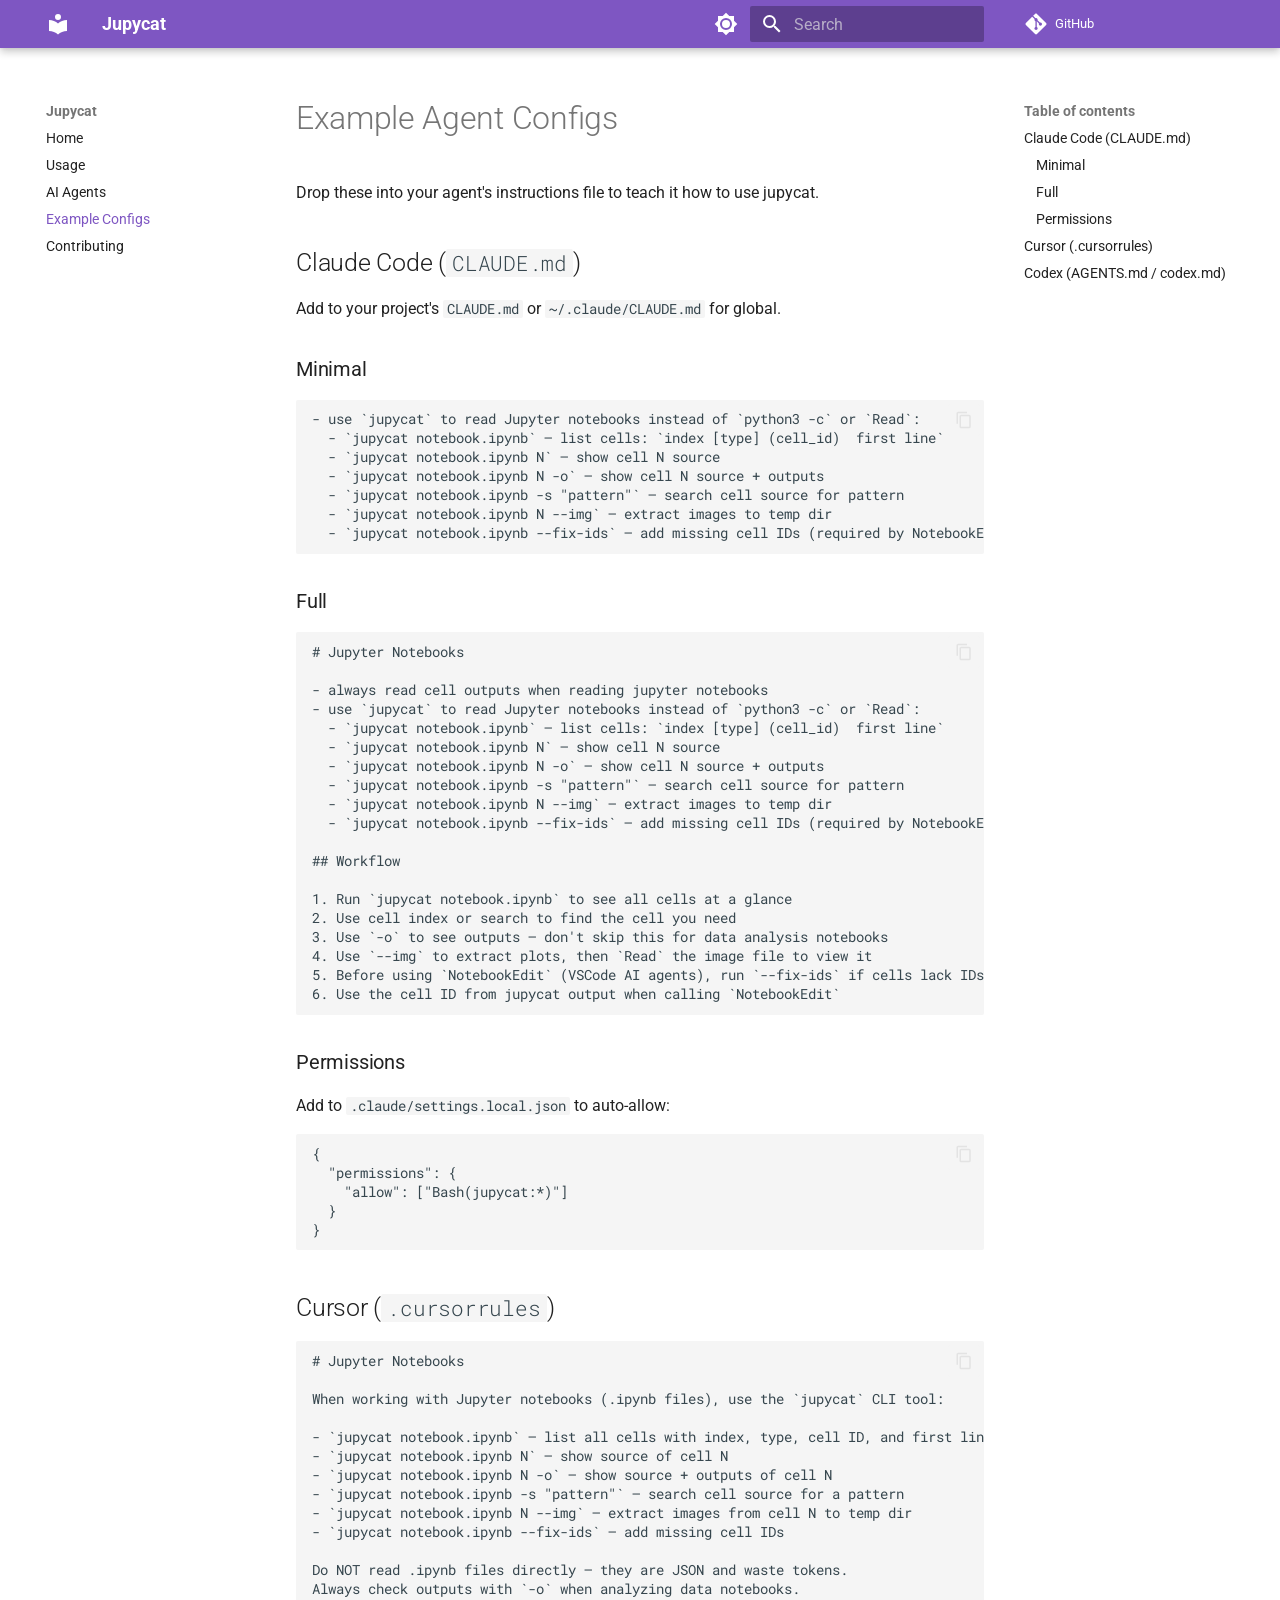
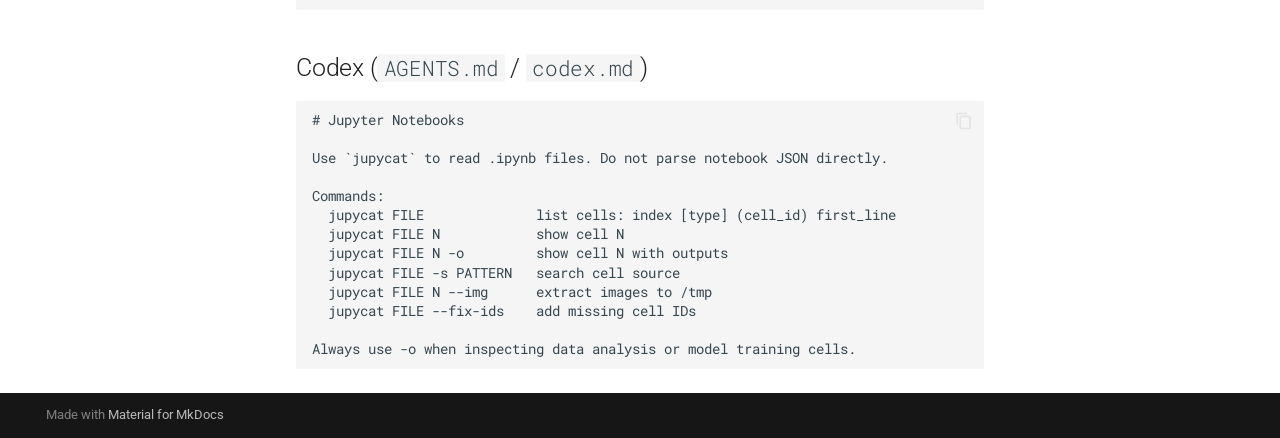
==== commit 8882e3a4: "Deployed b56c5b0 with MkDocs version: 1.6.1" ====
--- a/agents/index.html
+++ b/agents/index.html
@@ -746,7 +746,7 @@
     
       
       
-      <script id="__config" type="application/json">{"annotate": null, "base": "..", "features": [], "search": "../assets/javascripts/workers/search.2c215733.min.js", "tags": null, "translations": {"clipboard.copied": "Copied to clipboard", "clipboard.copy": "Copy to clipboard", "search.result.more.one": "1 more on this page", "search.result.more.other": "# more on this page", "search.result.none": "No matching documents", "search.result.one": "1 matching document", "search.result.other": "# matching documents", "search.result.placeholder": "Type to start searching", "search.result.term.missing": "Missing", "select.version": "Select version"}, "version": null}</script>
+      <script id="__config" type="application/json">{"annotate": null, "base": "..", "features": ["content.code.copy"], "search": "../assets/javascripts/workers/search.2c215733.min.js", "tags": null, "translations": {"clipboard.copied": "Copied to clipboard", "clipboard.copy": "Copy to clipboard", "search.result.more.one": "1 more on this page", "search.result.more.other": "# more on this page", "search.result.none": "No matching documents", "search.result.one": "1 matching document", "search.result.other": "# matching documents", "search.result.placeholder": "Type to start searching", "search.result.term.missing": "Missing", "select.version": "Select version"}, "version": null}</script>
     
     
       <script src="../assets/javascripts/bundle.79ae519e.min.js"></script>
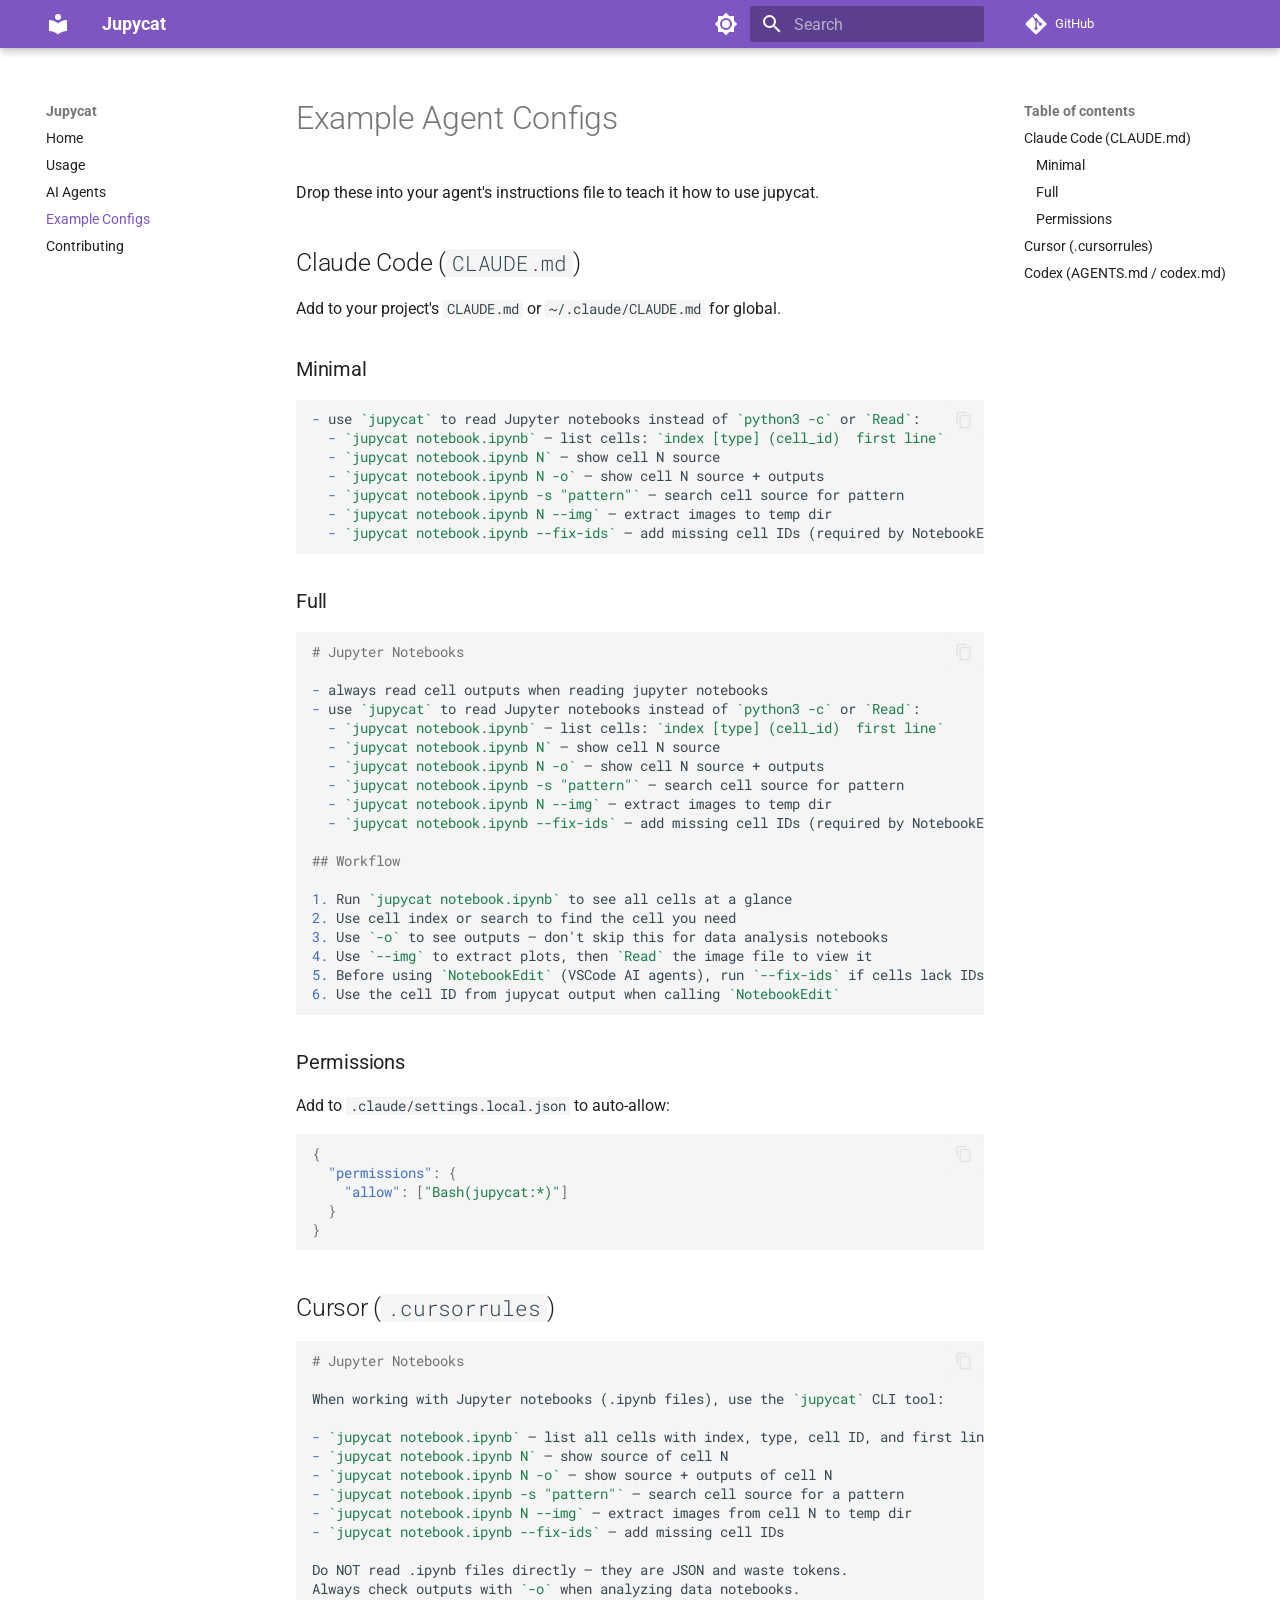
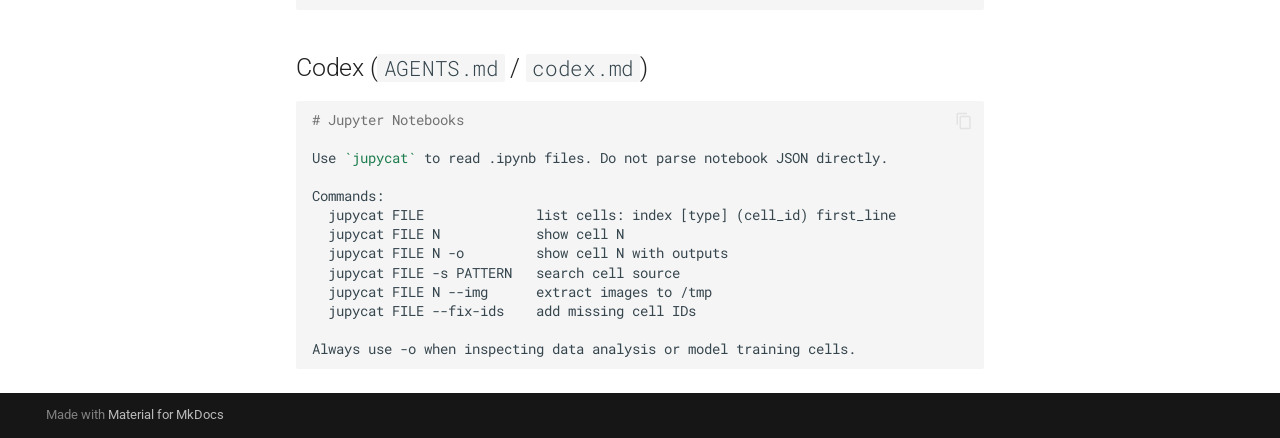
==== commit 722782ac: "Deployed 8ec4bc5 with MkDocs version: 1.6.1" ====
--- a/agents/index.html
+++ b/agents/index.html
@@ -630,73 +630,73 @@
 <h2 id="claude-code-claudemd">Claude Code (<code>CLAUDE.md</code>)</h2>
 <p>Add to your project's <code>CLAUDE.md</code> or <code>~/.claude/CLAUDE.md</code> for global.</p>
 <h3 id="minimal">Minimal</h3>
-<pre><code class="language-markdown">- use `jupycat` to read Jupyter notebooks instead of `python3 -c` or `Read`:
-  - `jupycat notebook.ipynb` — list cells: `index [type] (cell_id)  first line`
-  - `jupycat notebook.ipynb N` — show cell N source
-  - `jupycat notebook.ipynb N -o` — show cell N source + outputs
-  - `jupycat notebook.ipynb -s &quot;pattern&quot;` — search cell source for pattern
-  - `jupycat notebook.ipynb N --img` — extract images to temp dir
-  - `jupycat notebook.ipynb --fix-ids` — add missing cell IDs (required by NotebookEdit in VSCode agents)
-</code></pre>
+<div class="highlight"><pre><span></span><code><a id="__codelineno-0-1" name="__codelineno-0-1" href="#__codelineno-0-1"></a><span class="k">-</span><span class="w"> </span>use <span class="sb">`jupycat`</span> to read Jupyter notebooks instead of <span class="sb">`python3 -c`</span> or <span class="sb">`Read`</span>:
+<a id="__codelineno-0-2" name="__codelineno-0-2" href="#__codelineno-0-2"></a><span class="w">  </span><span class="k">-</span><span class="w"> </span><span class="sb">`jupycat notebook.ipynb`</span> — list cells: <span class="sb">`index [type] (cell_id)  first line`</span>
+<a id="__codelineno-0-3" name="__codelineno-0-3" href="#__codelineno-0-3"></a><span class="w">  </span><span class="k">-</span><span class="w"> </span><span class="sb">`jupycat notebook.ipynb N`</span> — show cell N source
+<a id="__codelineno-0-4" name="__codelineno-0-4" href="#__codelineno-0-4"></a><span class="w">  </span><span class="k">-</span><span class="w"> </span><span class="sb">`jupycat notebook.ipynb N -o`</span> — show cell N source + outputs
+<a id="__codelineno-0-5" name="__codelineno-0-5" href="#__codelineno-0-5"></a><span class="w">  </span><span class="k">-</span><span class="w"> </span><span class="sb">`jupycat notebook.ipynb -s &quot;pattern&quot;`</span> — search cell source for pattern
+<a id="__codelineno-0-6" name="__codelineno-0-6" href="#__codelineno-0-6"></a><span class="w">  </span><span class="k">-</span><span class="w"> </span><span class="sb">`jupycat notebook.ipynb N --img`</span> — extract images to temp dir
+<a id="__codelineno-0-7" name="__codelineno-0-7" href="#__codelineno-0-7"></a><span class="w">  </span><span class="k">-</span><span class="w"> </span><span class="sb">`jupycat notebook.ipynb --fix-ids`</span> — add missing cell IDs (required by NotebookEdit in VSCode agents)
+</code></pre></div>
 <h3 id="full">Full</h3>
-<pre><code class="language-markdown"># Jupyter Notebooks
-
-- always read cell outputs when reading jupyter notebooks
-- use `jupycat` to read Jupyter notebooks instead of `python3 -c` or `Read`:
-  - `jupycat notebook.ipynb` — list cells: `index [type] (cell_id)  first line`
-  - `jupycat notebook.ipynb N` — show cell N source
-  - `jupycat notebook.ipynb N -o` — show cell N source + outputs
-  - `jupycat notebook.ipynb -s &quot;pattern&quot;` — search cell source for pattern
-  - `jupycat notebook.ipynb N --img` — extract images to temp dir
-  - `jupycat notebook.ipynb --fix-ids` — add missing cell IDs (required by NotebookEdit in VSCode agents)
-
-## Workflow
-
-1. Run `jupycat notebook.ipynb` to see all cells at a glance
-2. Use cell index or search to find the cell you need
-3. Use `-o` to see outputs — don't skip this for data analysis notebooks
-4. Use `--img` to extract plots, then `Read` the image file to view it
-5. Before using `NotebookEdit` (VSCode AI agents), run `--fix-ids` if cells lack IDs
-6. Use the cell ID from jupycat output when calling `NotebookEdit`
-</code></pre>
+<div class="highlight"><pre><span></span><code><a id="__codelineno-1-1" name="__codelineno-1-1" href="#__codelineno-1-1"></a><span class="gh"># Jupyter Notebooks</span>
+<a id="__codelineno-1-2" name="__codelineno-1-2" href="#__codelineno-1-2"></a>
+<a id="__codelineno-1-3" name="__codelineno-1-3" href="#__codelineno-1-3"></a><span class="k">-</span><span class="w"> </span>always read cell outputs when reading jupyter notebooks
+<a id="__codelineno-1-4" name="__codelineno-1-4" href="#__codelineno-1-4"></a><span class="k">-</span><span class="w"> </span>use <span class="sb">`jupycat`</span> to read Jupyter notebooks instead of <span class="sb">`python3 -c`</span> or <span class="sb">`Read`</span>:
+<a id="__codelineno-1-5" name="__codelineno-1-5" href="#__codelineno-1-5"></a><span class="w">  </span><span class="k">-</span><span class="w"> </span><span class="sb">`jupycat notebook.ipynb`</span> — list cells: <span class="sb">`index [type] (cell_id)  first line`</span>
+<a id="__codelineno-1-6" name="__codelineno-1-6" href="#__codelineno-1-6"></a><span class="w">  </span><span class="k">-</span><span class="w"> </span><span class="sb">`jupycat notebook.ipynb N`</span> — show cell N source
+<a id="__codelineno-1-7" name="__codelineno-1-7" href="#__codelineno-1-7"></a><span class="w">  </span><span class="k">-</span><span class="w"> </span><span class="sb">`jupycat notebook.ipynb N -o`</span> — show cell N source + outputs
+<a id="__codelineno-1-8" name="__codelineno-1-8" href="#__codelineno-1-8"></a><span class="w">  </span><span class="k">-</span><span class="w"> </span><span class="sb">`jupycat notebook.ipynb -s &quot;pattern&quot;`</span> — search cell source for pattern
+<a id="__codelineno-1-9" name="__codelineno-1-9" href="#__codelineno-1-9"></a><span class="w">  </span><span class="k">-</span><span class="w"> </span><span class="sb">`jupycat notebook.ipynb N --img`</span> — extract images to temp dir
+<a id="__codelineno-1-10" name="__codelineno-1-10" href="#__codelineno-1-10"></a><span class="w">  </span><span class="k">-</span><span class="w"> </span><span class="sb">`jupycat notebook.ipynb --fix-ids`</span> — add missing cell IDs (required by NotebookEdit in VSCode agents)
+<a id="__codelineno-1-11" name="__codelineno-1-11" href="#__codelineno-1-11"></a>
+<a id="__codelineno-1-12" name="__codelineno-1-12" href="#__codelineno-1-12"></a><span class="gu">## Workflow</span>
+<a id="__codelineno-1-13" name="__codelineno-1-13" href="#__codelineno-1-13"></a>
+<a id="__codelineno-1-14" name="__codelineno-1-14" href="#__codelineno-1-14"></a><span class="k">1.</span> Run <span class="sb">`jupycat notebook.ipynb`</span> to see all cells at a glance
+<a id="__codelineno-1-15" name="__codelineno-1-15" href="#__codelineno-1-15"></a><span class="k">2.</span> Use cell index or search to find the cell you need
+<a id="__codelineno-1-16" name="__codelineno-1-16" href="#__codelineno-1-16"></a><span class="k">3.</span> Use <span class="sb">`-o`</span> to see outputs — don&#39;t skip this for data analysis notebooks
+<a id="__codelineno-1-17" name="__codelineno-1-17" href="#__codelineno-1-17"></a><span class="k">4.</span> Use <span class="sb">`--img`</span> to extract plots, then <span class="sb">`Read`</span> the image file to view it
+<a id="__codelineno-1-18" name="__codelineno-1-18" href="#__codelineno-1-18"></a><span class="k">5.</span> Before using <span class="sb">`NotebookEdit`</span> (VSCode AI agents), run <span class="sb">`--fix-ids`</span> if cells lack IDs
+<a id="__codelineno-1-19" name="__codelineno-1-19" href="#__codelineno-1-19"></a><span class="k">6.</span> Use the cell ID from jupycat output when calling <span class="sb">`NotebookEdit`</span>
+</code></pre></div>
 <h3 id="permissions">Permissions</h3>
 <p>Add to <code>.claude/settings.local.json</code> to auto-allow:</p>
-<pre><code class="language-json">{
-  &quot;permissions&quot;: {
-    &quot;allow&quot;: [&quot;Bash(jupycat:*)&quot;]
-  }
-}
-</code></pre>
+<div class="highlight"><pre><span></span><code><a id="__codelineno-2-1" name="__codelineno-2-1" href="#__codelineno-2-1"></a><span class="p">{</span>
+<a id="__codelineno-2-2" name="__codelineno-2-2" href="#__codelineno-2-2"></a><span class="w">  </span><span class="nt">&quot;permissions&quot;</span><span class="p">:</span><span class="w"> </span><span class="p">{</span>
+<a id="__codelineno-2-3" name="__codelineno-2-3" href="#__codelineno-2-3"></a><span class="w">    </span><span class="nt">&quot;allow&quot;</span><span class="p">:</span><span class="w"> </span><span class="p">[</span><span class="s2">&quot;Bash(jupycat:*)&quot;</span><span class="p">]</span>
+<a id="__codelineno-2-4" name="__codelineno-2-4" href="#__codelineno-2-4"></a><span class="w">  </span><span class="p">}</span>
+<a id="__codelineno-2-5" name="__codelineno-2-5" href="#__codelineno-2-5"></a><span class="p">}</span>
+</code></pre></div>
 <h2 id="cursor-cursorrules">Cursor (<code>.cursorrules</code>)</h2>
-<pre><code class="language-markdown"># Jupyter Notebooks
-
-When working with Jupyter notebooks (.ipynb files), use the `jupycat` CLI tool:
-
-- `jupycat notebook.ipynb` — list all cells with index, type, cell ID, and first line
-- `jupycat notebook.ipynb N` — show source of cell N
-- `jupycat notebook.ipynb N -o` — show source + outputs of cell N
-- `jupycat notebook.ipynb -s &quot;pattern&quot;` — search cell source for a pattern
-- `jupycat notebook.ipynb N --img` — extract images from cell N to temp dir
-- `jupycat notebook.ipynb --fix-ids` — add missing cell IDs
-
-Do NOT read .ipynb files directly — they are JSON and waste tokens.
-Always check outputs with `-o` when analyzing data notebooks.
-</code></pre>
+<div class="highlight"><pre><span></span><code><a id="__codelineno-3-1" name="__codelineno-3-1" href="#__codelineno-3-1"></a><span class="gh"># Jupyter Notebooks</span>
+<a id="__codelineno-3-2" name="__codelineno-3-2" href="#__codelineno-3-2"></a>
+<a id="__codelineno-3-3" name="__codelineno-3-3" href="#__codelineno-3-3"></a>When working with Jupyter notebooks (.ipynb files), use the <span class="sb">`jupycat`</span> CLI tool:
+<a id="__codelineno-3-4" name="__codelineno-3-4" href="#__codelineno-3-4"></a>
+<a id="__codelineno-3-5" name="__codelineno-3-5" href="#__codelineno-3-5"></a><span class="k">-</span><span class="w"> </span><span class="sb">`jupycat notebook.ipynb`</span> — list all cells with index, type, cell ID, and first line
+<a id="__codelineno-3-6" name="__codelineno-3-6" href="#__codelineno-3-6"></a><span class="k">-</span><span class="w"> </span><span class="sb">`jupycat notebook.ipynb N`</span> — show source of cell N
+<a id="__codelineno-3-7" name="__codelineno-3-7" href="#__codelineno-3-7"></a><span class="k">-</span><span class="w"> </span><span class="sb">`jupycat notebook.ipynb N -o`</span> — show source + outputs of cell N
+<a id="__codelineno-3-8" name="__codelineno-3-8" href="#__codelineno-3-8"></a><span class="k">-</span><span class="w"> </span><span class="sb">`jupycat notebook.ipynb -s &quot;pattern&quot;`</span> — search cell source for a pattern
+<a id="__codelineno-3-9" name="__codelineno-3-9" href="#__codelineno-3-9"></a><span class="k">-</span><span class="w"> </span><span class="sb">`jupycat notebook.ipynb N --img`</span> — extract images from cell N to temp dir
+<a id="__codelineno-3-10" name="__codelineno-3-10" href="#__codelineno-3-10"></a><span class="k">-</span><span class="w"> </span><span class="sb">`jupycat notebook.ipynb --fix-ids`</span> — add missing cell IDs
+<a id="__codelineno-3-11" name="__codelineno-3-11" href="#__codelineno-3-11"></a>
+<a id="__codelineno-3-12" name="__codelineno-3-12" href="#__codelineno-3-12"></a>Do NOT read .ipynb files directly — they are JSON and waste tokens.
+<a id="__codelineno-3-13" name="__codelineno-3-13" href="#__codelineno-3-13"></a>Always check outputs with <span class="sb">`-o`</span> when analyzing data notebooks.
+</code></pre></div>
 <h2 id="codex-agentsmd-codexmd">Codex (<code>AGENTS.md</code> / <code>codex.md</code>)</h2>
-<pre><code class="language-markdown"># Jupyter Notebooks
-
-Use `jupycat` to read .ipynb files. Do not parse notebook JSON directly.
-
-Commands:
-  jupycat FILE              list cells: index [type] (cell_id) first_line
-  jupycat FILE N            show cell N
-  jupycat FILE N -o         show cell N with outputs
-  jupycat FILE -s PATTERN   search cell source
-  jupycat FILE N --img      extract images to /tmp
-  jupycat FILE --fix-ids    add missing cell IDs
-
-Always use -o when inspecting data analysis or model training cells.
-</code></pre>
+<div class="highlight"><pre><span></span><code><a id="__codelineno-4-1" name="__codelineno-4-1" href="#__codelineno-4-1"></a><span class="gh"># Jupyter Notebooks</span>
+<a id="__codelineno-4-2" name="__codelineno-4-2" href="#__codelineno-4-2"></a>
+<a id="__codelineno-4-3" name="__codelineno-4-3" href="#__codelineno-4-3"></a>Use <span class="sb">`jupycat`</span> to read .ipynb files. Do not parse notebook JSON directly.
+<a id="__codelineno-4-4" name="__codelineno-4-4" href="#__codelineno-4-4"></a>
+<a id="__codelineno-4-5" name="__codelineno-4-5" href="#__codelineno-4-5"></a>Commands:
+<a id="__codelineno-4-6" name="__codelineno-4-6" href="#__codelineno-4-6"></a>  jupycat FILE              list cells: index [type] (cell_id) first_line
+<a id="__codelineno-4-7" name="__codelineno-4-7" href="#__codelineno-4-7"></a>  jupycat FILE N            show cell N
+<a id="__codelineno-4-8" name="__codelineno-4-8" href="#__codelineno-4-8"></a>  jupycat FILE N -o         show cell N with outputs
+<a id="__codelineno-4-9" name="__codelineno-4-9" href="#__codelineno-4-9"></a>  jupycat FILE -s PATTERN   search cell source
+<a id="__codelineno-4-10" name="__codelineno-4-10" href="#__codelineno-4-10"></a>  jupycat FILE N --img      extract images to /tmp
+<a id="__codelineno-4-11" name="__codelineno-4-11" href="#__codelineno-4-11"></a>  jupycat FILE --fix-ids    add missing cell IDs
+<a id="__codelineno-4-12" name="__codelineno-4-12" href="#__codelineno-4-12"></a>
+<a id="__codelineno-4-13" name="__codelineno-4-13" href="#__codelineno-4-13"></a>Always use -o when inspecting data analysis or model training cells.
+</code></pre></div>
 
 
 
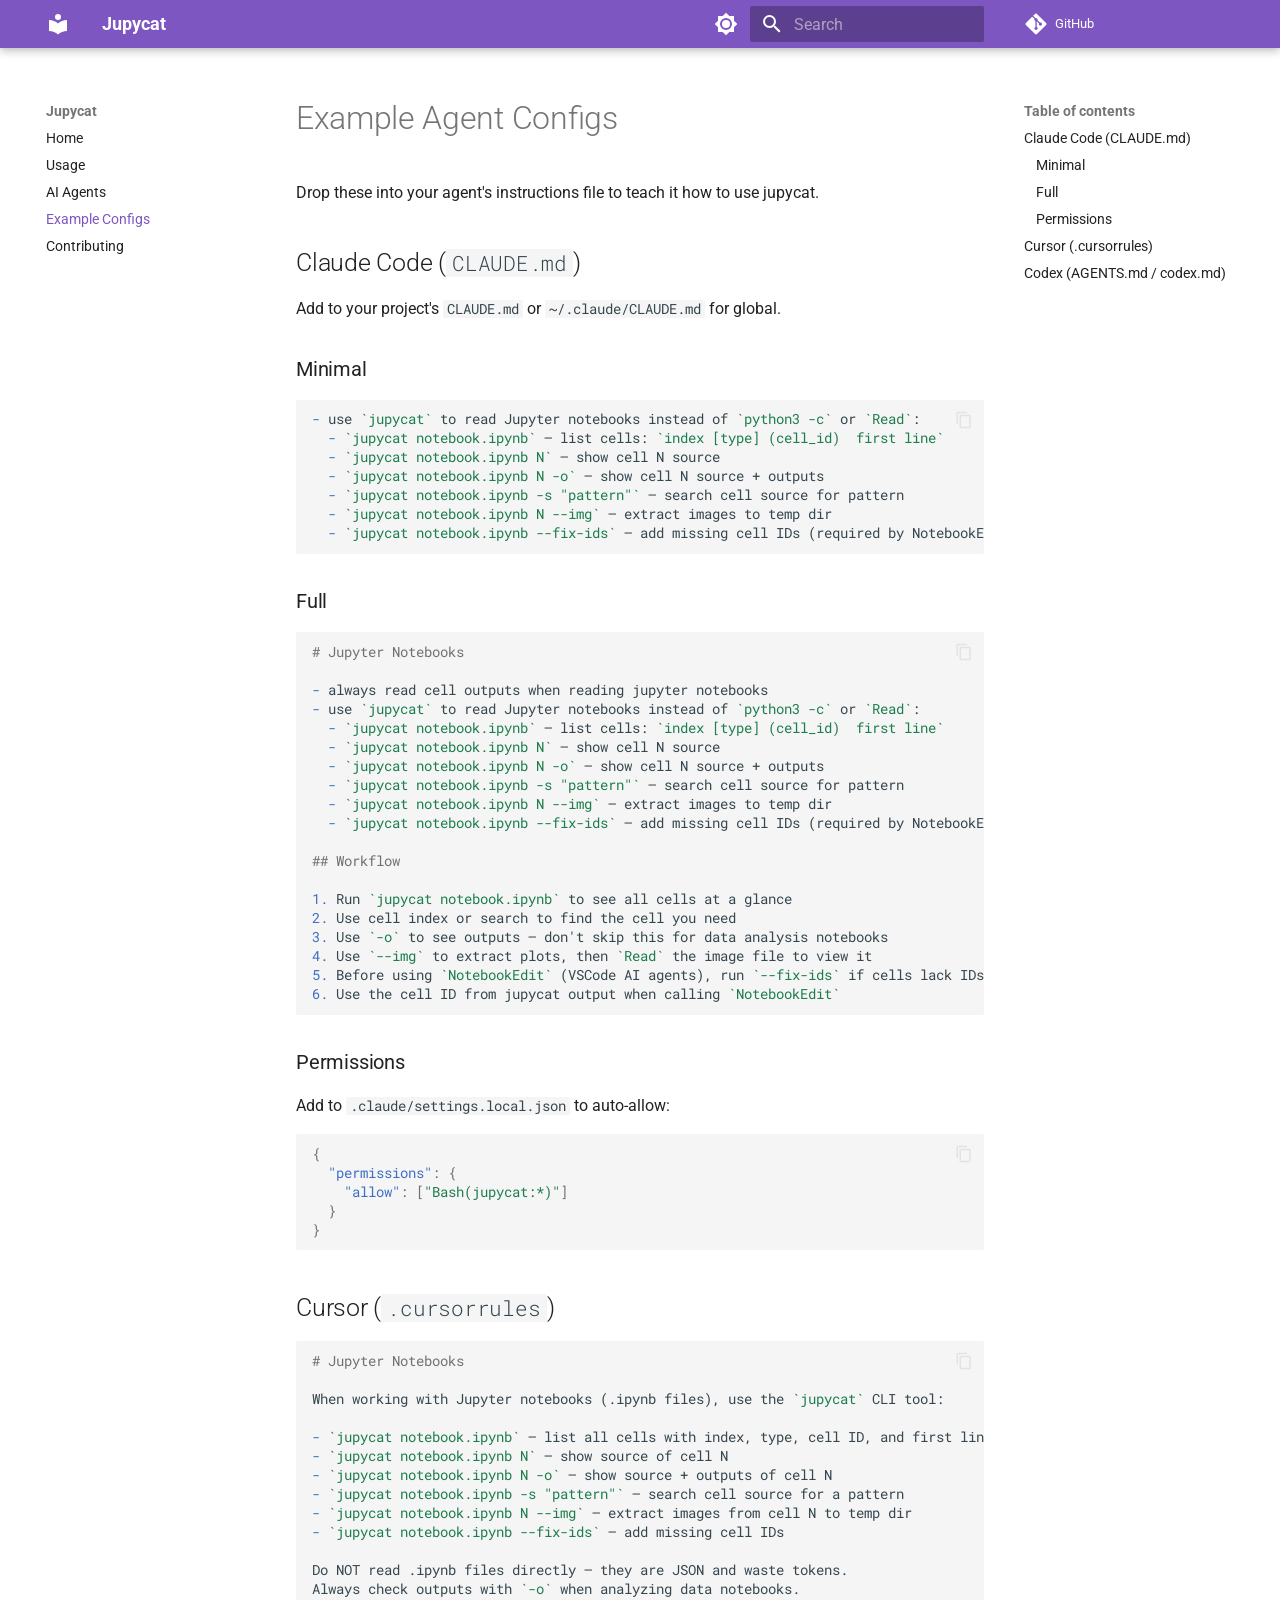
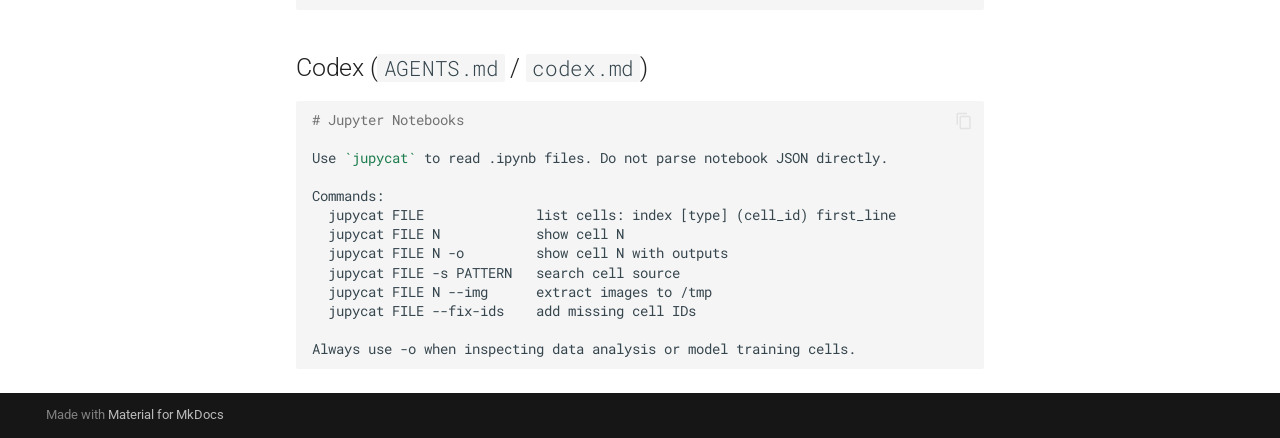
==== commit 5871388a: "Deployed dc686b4 with MkDocs version: 1.6.1" ====
--- a/agents/index.html
+++ b/agents/index.html
@@ -52,6 +52,8 @@
         <style>:root{--md-text-font:"Roboto";--md-code-font:"Roboto Mono"}</style>
       
     
+    
+      <link rel="stylesheet" href="../stylesheets/extra.css">
     
     <script>__md_scope=new URL("..",location),__md_hash=e=>[...e].reduce(((e,_)=>(e<<5)-e+_.charCodeAt(0)),0),__md_get=(e,_=localStorage,t=__md_scope)=>JSON.parse(_.getItem(t.pathname+"."+e)),__md_set=(e,_,t=localStorage,a=__md_scope)=>{try{t.setItem(a.pathname+"."+e,JSON.stringify(_))}catch(e){}}</script>
     
--- a/stylesheets/extra.css
+++ b/stylesheets/extra.css
@@ -0,0 +1,6 @@
+.md-typeset .highlight,
+.md-typeset pre > code,
+.md-typeset code {
+  border: none;
+  box-shadow: none;
+}
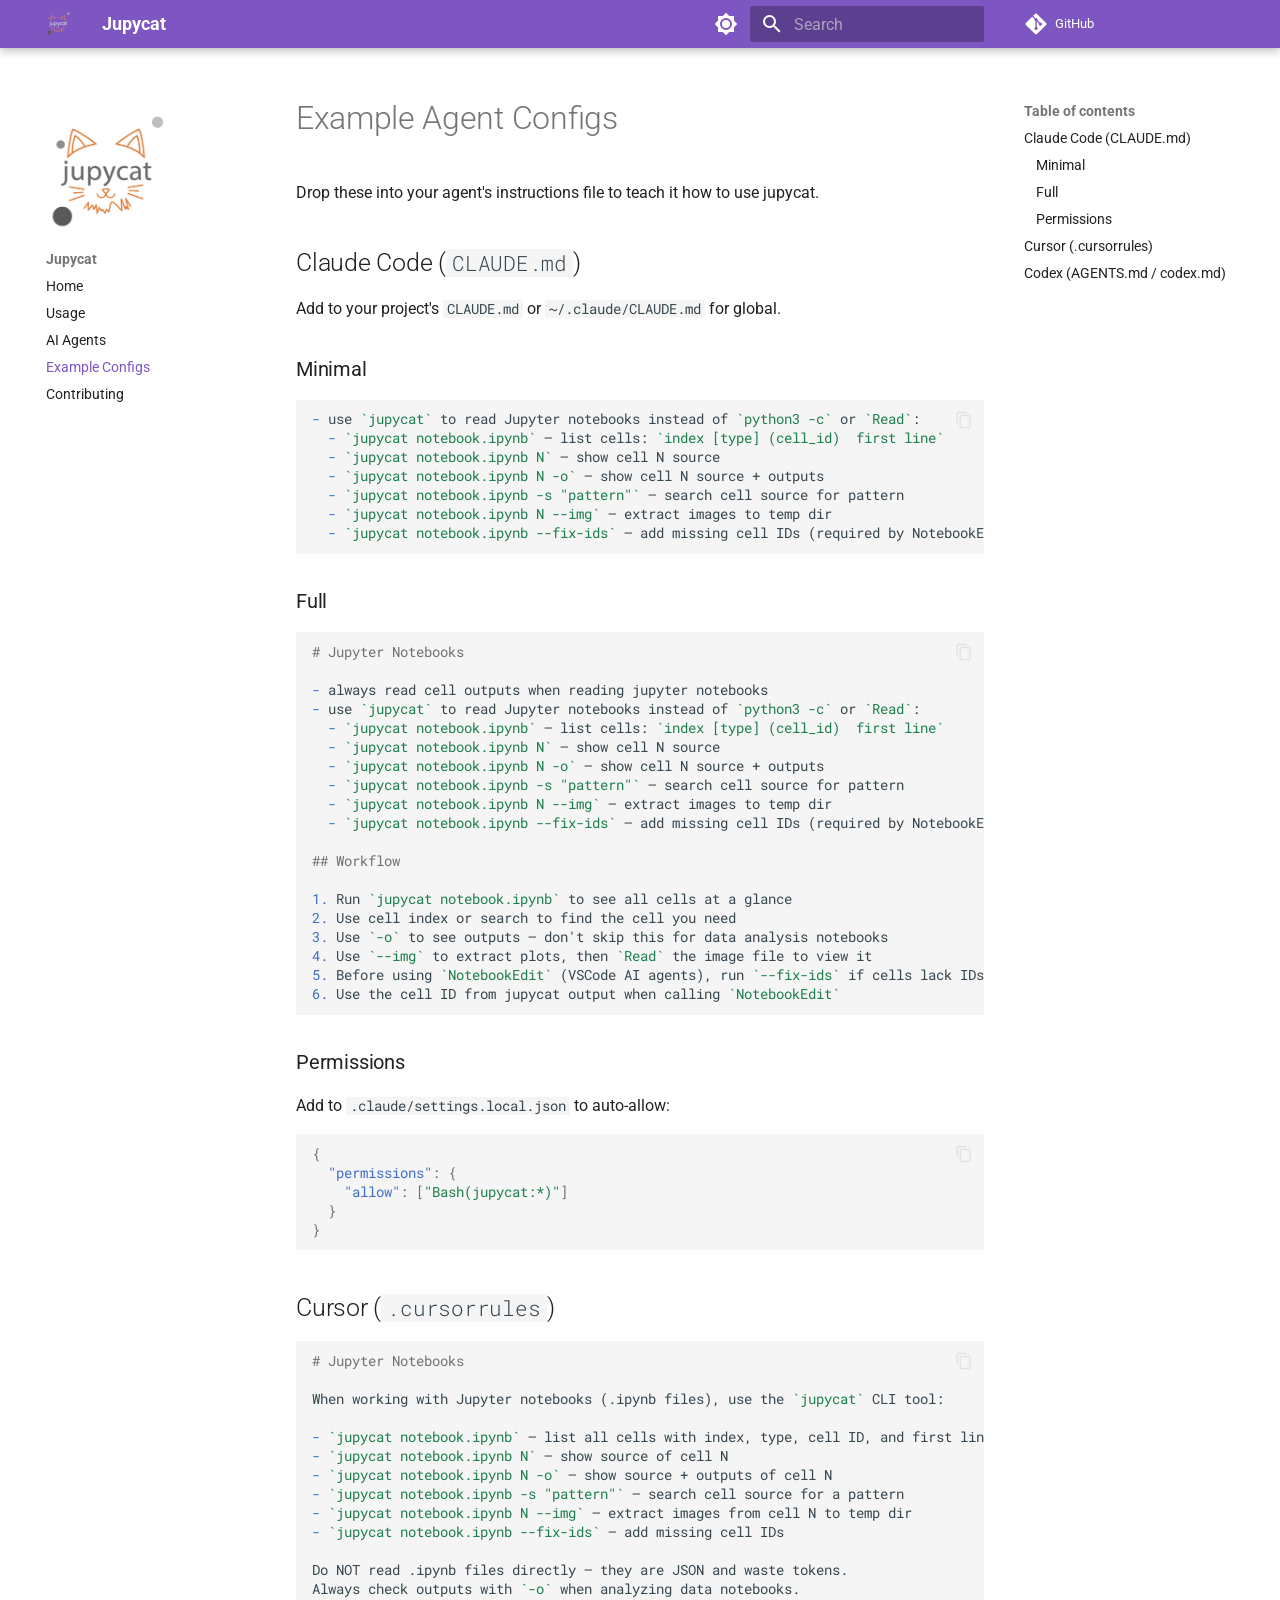
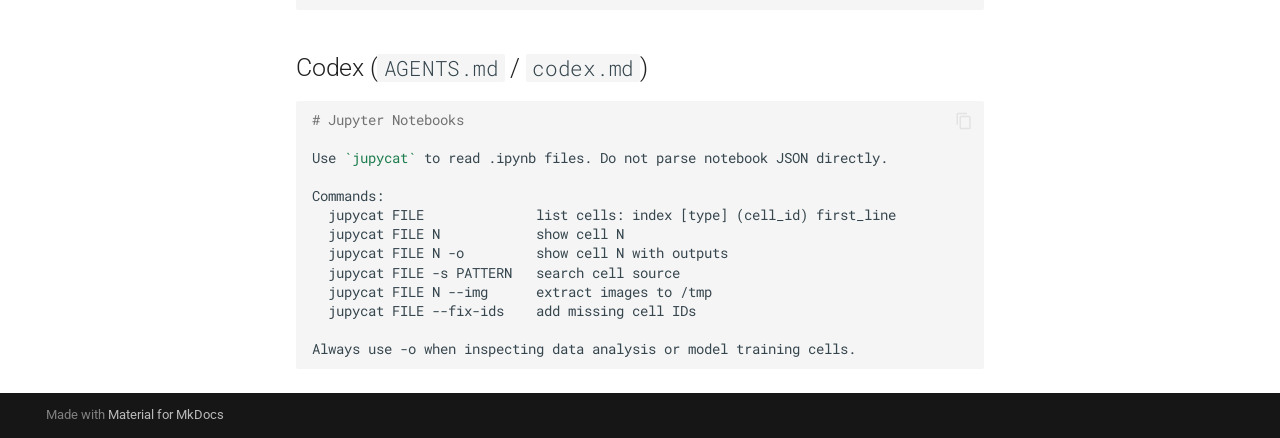
==== commit 785493e7: "Deployed b3092e5 with MkDocs version: 1.6.1" ====
--- a/agents/index.html
+++ b/agents/index.html
@@ -22,7 +22,7 @@
         
       
       
-      <link rel="icon" href="../assets/images/favicon.png">
+      <link rel="icon" href="../assets/jupycat-dark.png">
       <meta name="generator" content="mkdocs-1.6.1, mkdocs-material-9.7.6">
     
     
@@ -98,8 +98,7 @@
   <nav class="md-header__inner md-grid" aria-label="Header">
     <a href=".." title="Jupycat" class="md-header__button md-logo" aria-label="Jupycat" data-md-component="logo">
       
-  
-  <svg xmlns="http://www.w3.org/2000/svg" viewBox="0 0 24 24"><path d="M12 8a3 3 0 0 0 3-3 3 3 0 0 0-3-3 3 3 0 0 0-3 3 3 3 0 0 0 3 3m0 3.54C9.64 9.35 6.5 8 3 8v11c3.5 0 6.64 1.35 9 3.54 2.36-2.19 5.5-3.54 9-3.54V8c-3.5 0-6.64 1.35-9 3.54"/></svg>
+  <img src="../assets/jupycat-dark.png" alt="logo">
 
     </a>
     <label class="md-header__button md-icon" for="__drawer">
@@ -234,8 +233,7 @@
   <label class="md-nav__title" for="__drawer">
     <a href=".." title="Jupycat" class="md-nav__button md-logo" aria-label="Jupycat" data-md-component="logo">
       
-  
-  <svg xmlns="http://www.w3.org/2000/svg" viewBox="0 0 24 24"><path d="M12 8a3 3 0 0 0 3-3 3 3 0 0 0-3-3 3 3 0 0 0-3 3 3 3 0 0 0 3 3m0 3.54C9.64 9.35 6.5 8 3 8v11c3.5 0 6.64 1.35 9 3.54 2.36-2.19 5.5-3.54 9-3.54V8c-3.5 0-6.64 1.35-9 3.54"/></svg>
+  <img src="../assets/jupycat-dark.png" alt="logo">
 
     </a>
     Jupycat
--- a/stylesheets/extra.css
+++ b/stylesheets/extra.css
@@ -4,3 +4,18 @@
   border: none;
   box-shadow: none;
 }
+
+.md-sidebar--primary .md-sidebar__scrollwrap::before {
+  content: "";
+  display: block;
+  height: 120px;
+  margin: 0.6rem 0.6rem 0.8rem;
+  background-repeat: no-repeat;
+  background-position: left center;
+  background-size: contain;
+  background-image: url("../assets/jupycat.png");
+}
+
+[data-md-color-scheme="slate"] .md-sidebar--primary .md-sidebar__scrollwrap::before {
+  background-image: url("../assets/jupycat-dark.png");
+}
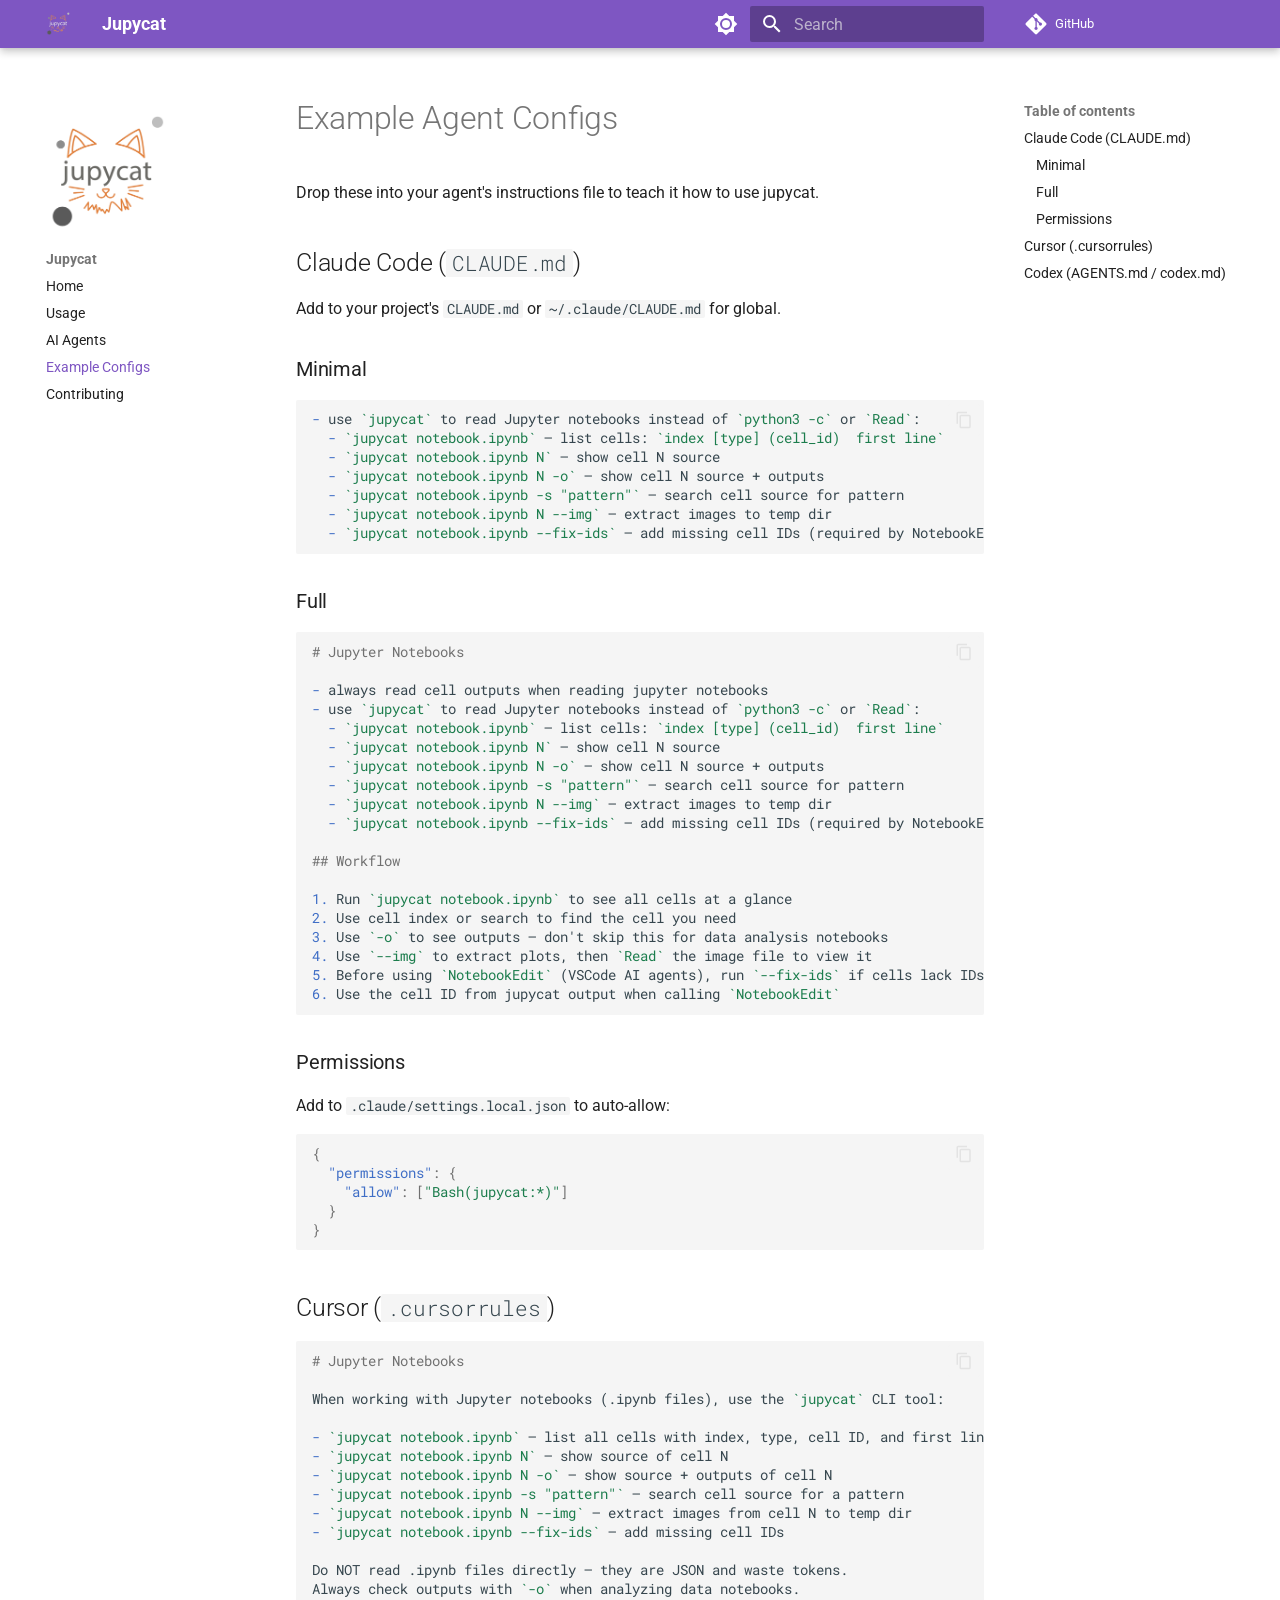
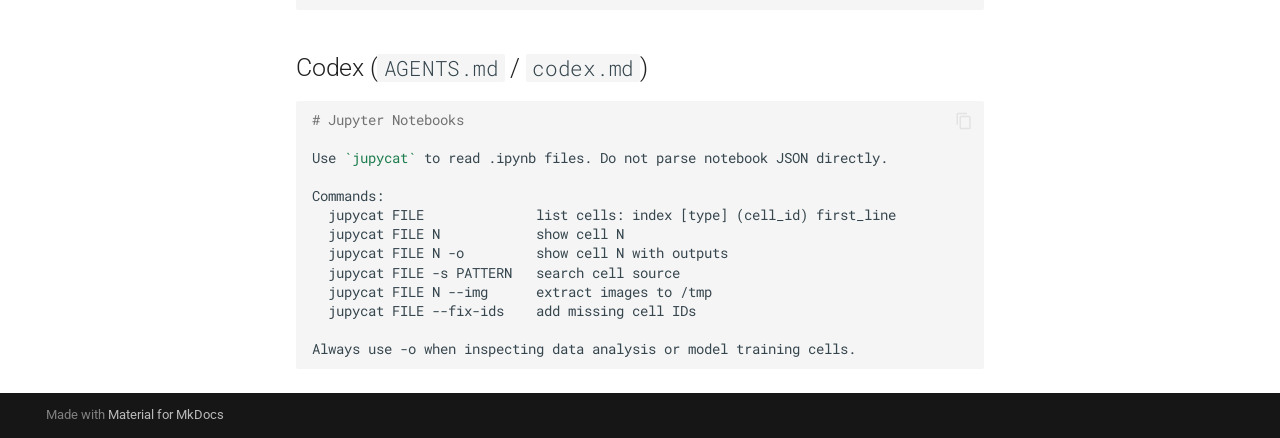
==== commit 898baeca: "Deployed e9df900 with MkDocs version: 1.6.1" ====
--- a/agents/index.html
+++ b/agents/index.html
@@ -61,6 +61,13 @@
 
     
     
+  
+  <meta property="og:image" content="https://ebin7joseph.github.io/jupycat/assets/social-preview.png">
+  <meta property="og:image:width" content="1280">
+  <meta property="og:image:height" content="640">
+  <meta name="twitter:card" content="summary_large_image">
+  <meta name="twitter:image" content="https://ebin7joseph.github.io/jupycat/assets/social-preview.png">
+
   </head>
   
   
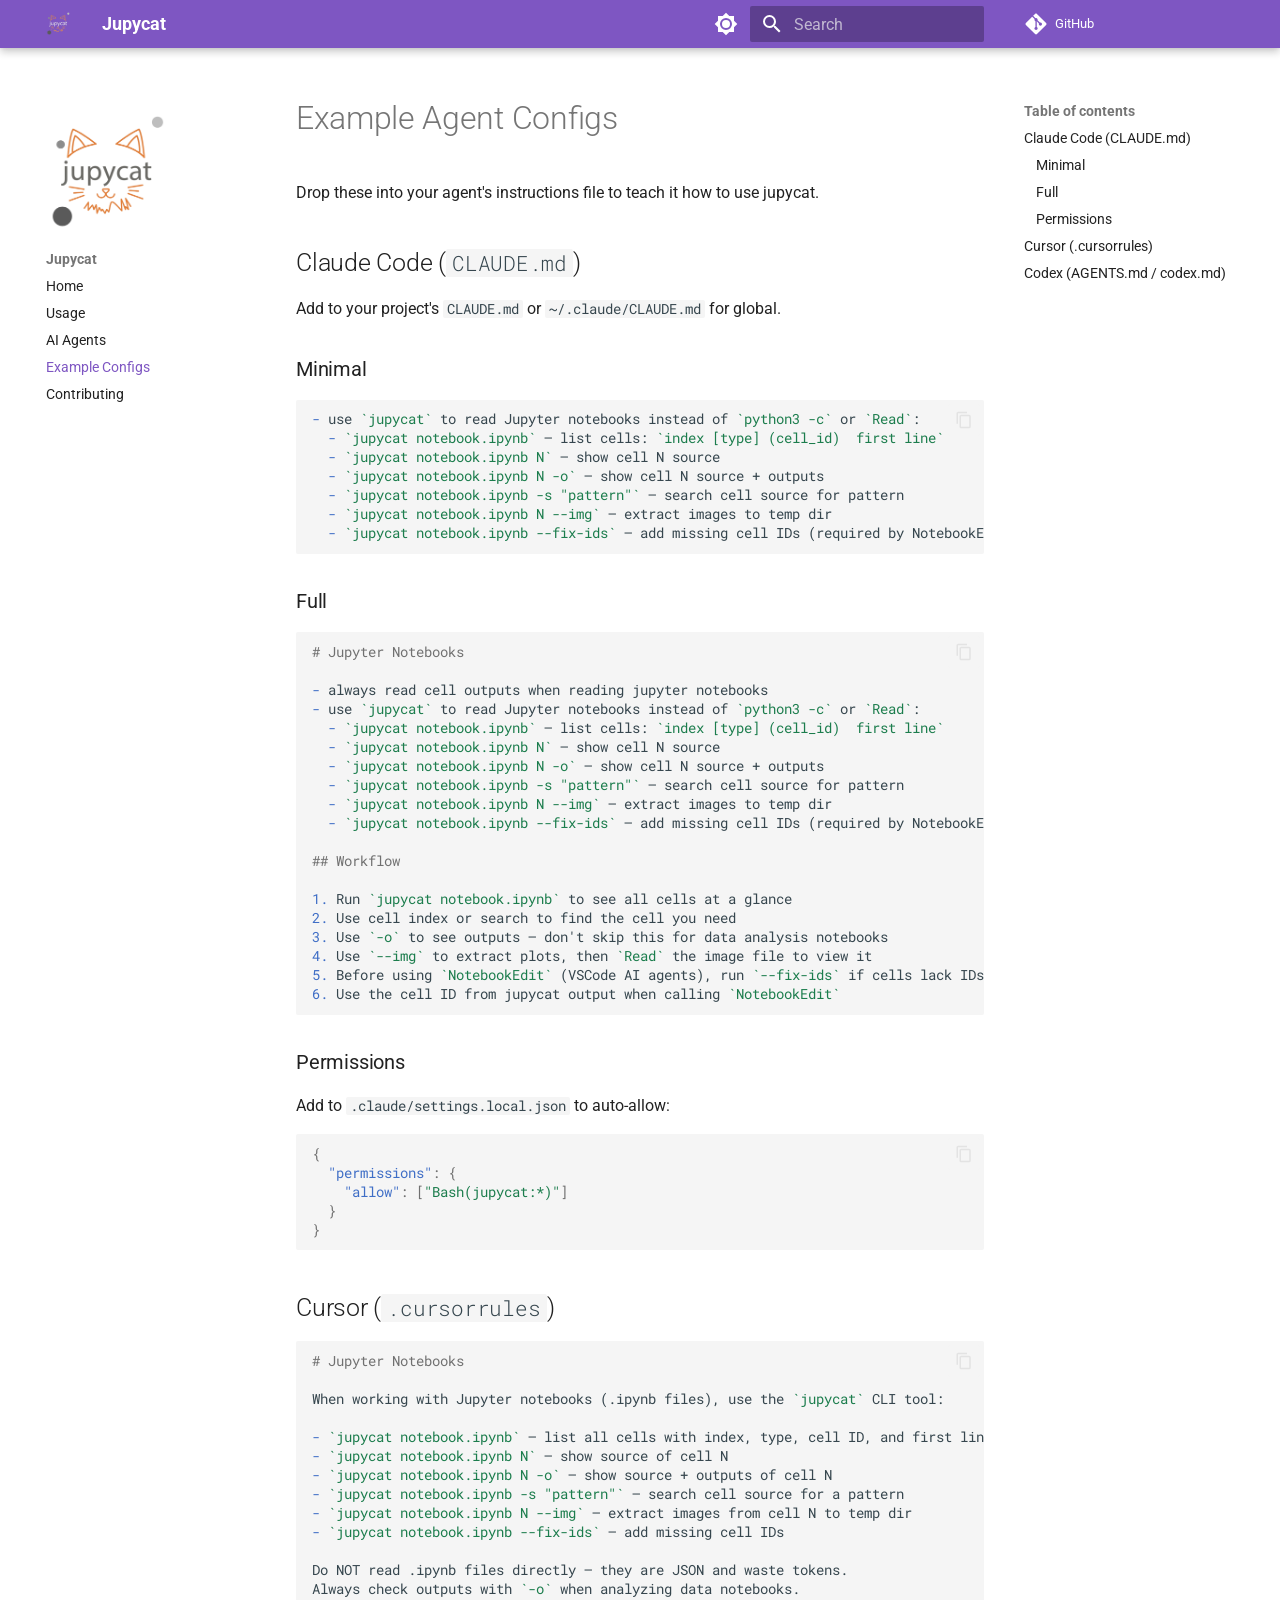
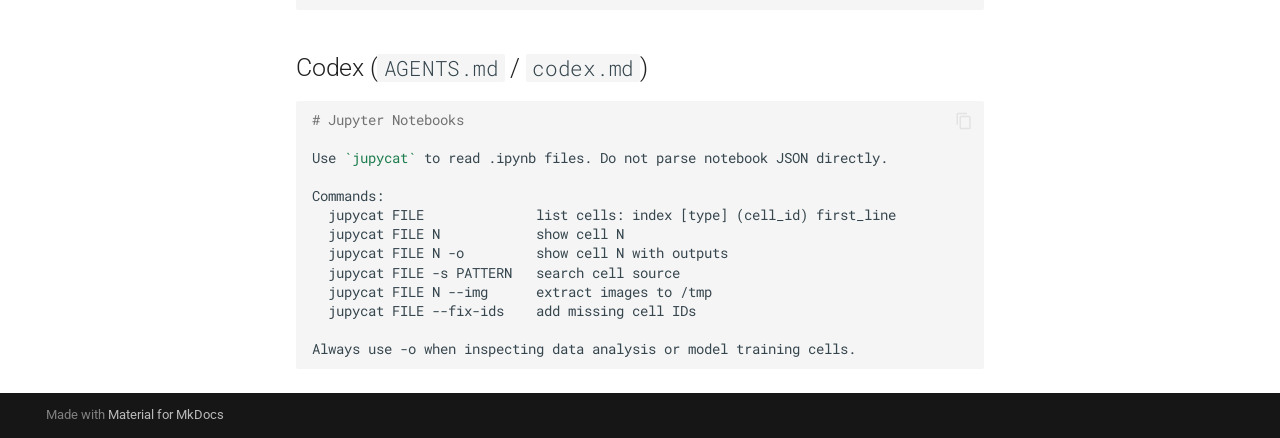
==== commit df0d95d4: "Deployed 67f31bb with MkDocs version: 1.6.1" ====
--- a/agents/index.html
+++ b/agents/index.html
@@ -61,11 +61,21 @@
 
     
     
-  
+  <meta name="google-site-verification" content="TKPa6dahWH8y5U5fiJBGJ7oFYZO8ncH2Aoy2oWN04as">
+  
+  
+  
+  
+  <meta property="og:type" content="website">
+  <meta property="og:title" content="Example Configs — Jupycat">
+  <meta property="og:description" content="cat for Jupyter notebooks">
+  <meta property="og:url" content="https://ebin7joseph.github.io/jupycat/agents/">
   <meta property="og:image" content="https://ebin7joseph.github.io/jupycat/assets/social-preview.png">
   <meta property="og:image:width" content="1280">
   <meta property="og:image:height" content="640">
   <meta name="twitter:card" content="summary_large_image">
+  <meta name="twitter:title" content="Example Configs — Jupycat">
+  <meta name="twitter:description" content="cat for Jupyter notebooks">
   <meta name="twitter:image" content="https://ebin7joseph.github.io/jupycat/assets/social-preview.png">
 
   </head>
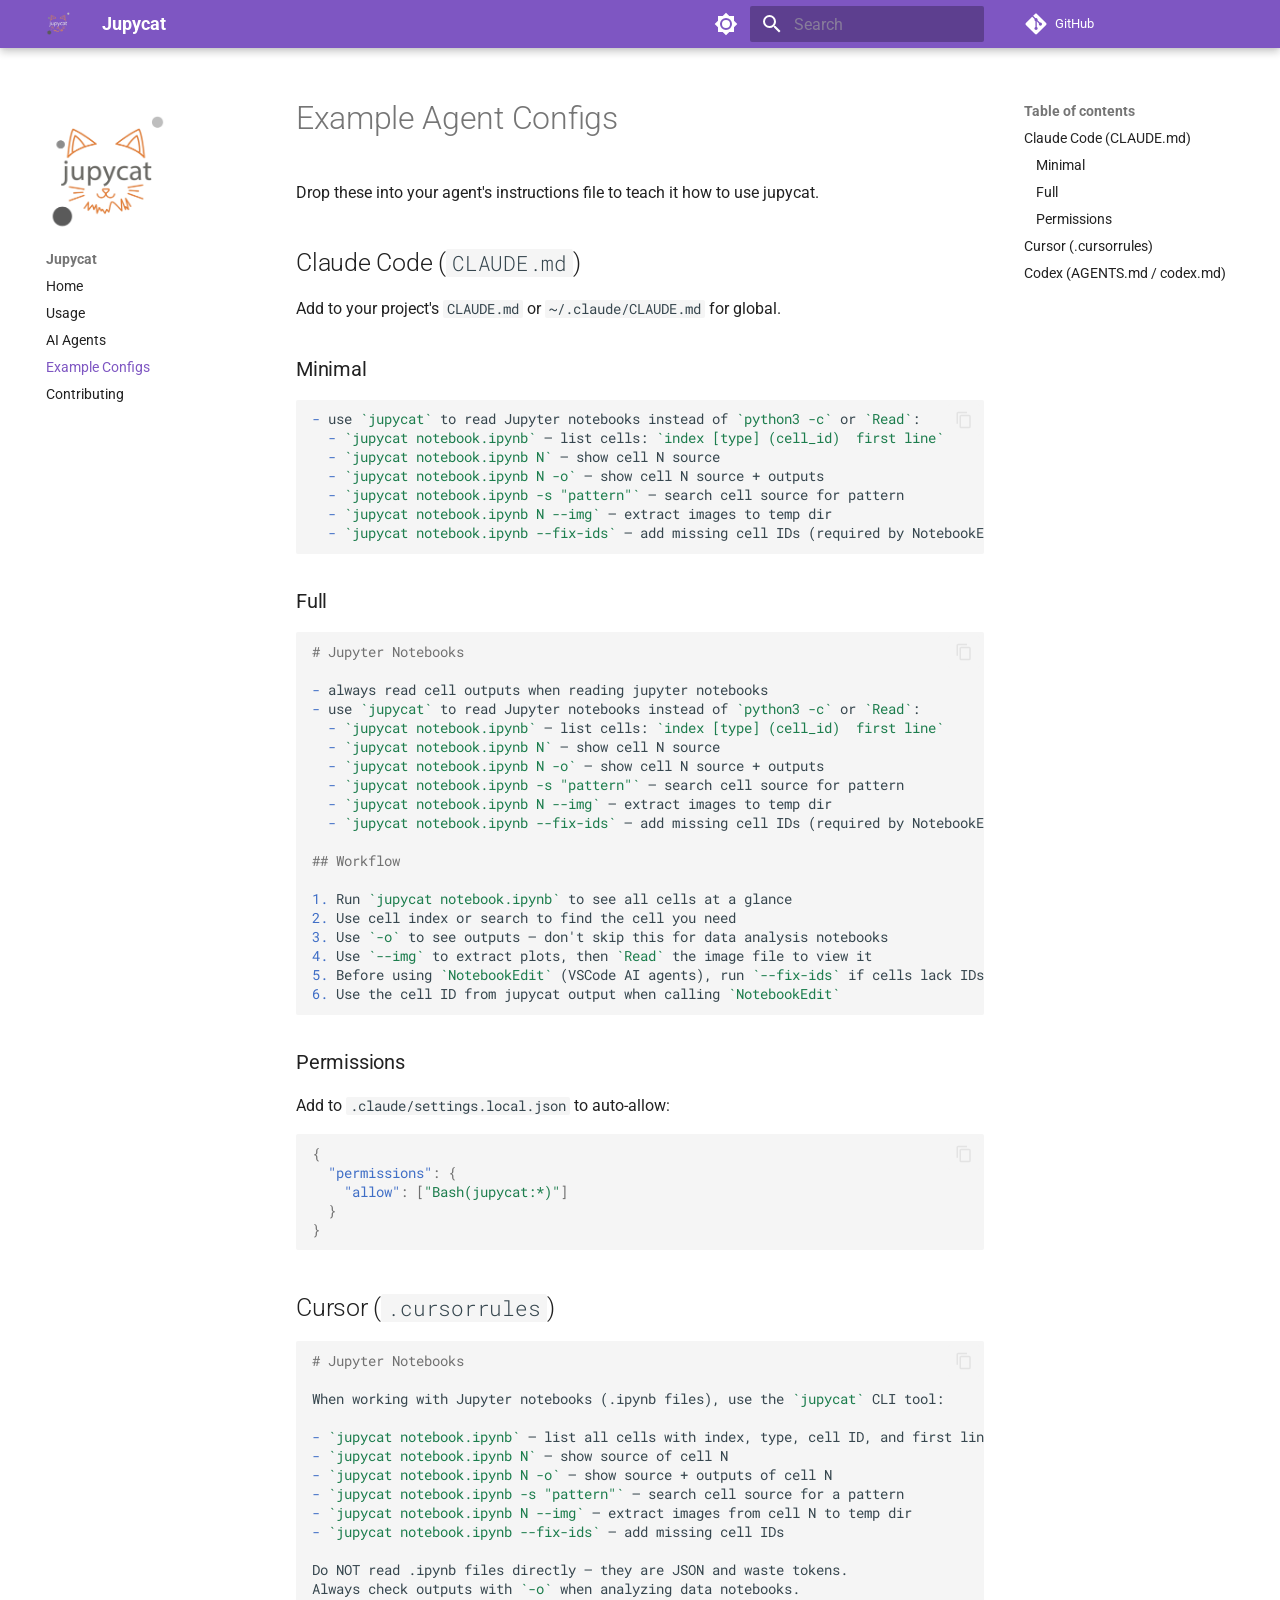
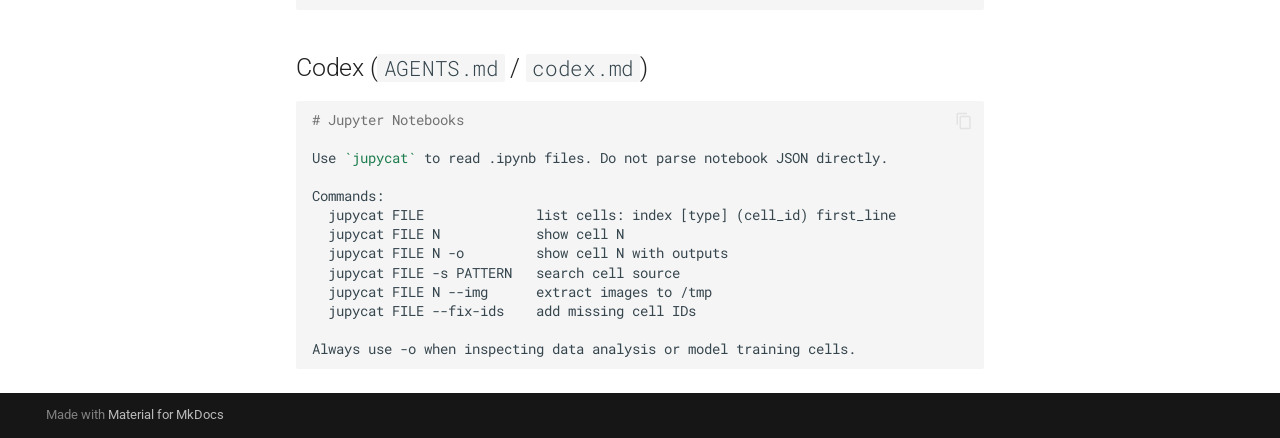
==== commit 08579a53: "Deployed 049b67a with MkDocs version: 1.6.1" ====
--- a/agents/index.html
+++ b/agents/index.html
@@ -70,13 +70,13 @@
   <meta property="og:title" content="Example Configs — Jupycat">
   <meta property="og:description" content="cat for Jupyter notebooks">
   <meta property="og:url" content="https://ebin7joseph.github.io/jupycat/agents/">
-  <meta property="og:image" content="https://ebin7joseph.github.io/jupycat/assets/social-preview.png">
+  <meta property="og:image" content="https://ebin7joseph.github.io/jupycat/assets/social-card.png">
   <meta property="og:image:width" content="1280">
   <meta property="og:image:height" content="640">
   <meta name="twitter:card" content="summary_large_image">
   <meta name="twitter:title" content="Example Configs — Jupycat">
   <meta name="twitter:description" content="cat for Jupyter notebooks">
-  <meta name="twitter:image" content="https://ebin7joseph.github.io/jupycat/assets/social-preview.png">
+  <meta name="twitter:image" content="https://ebin7joseph.github.io/jupycat/assets/social-card.png">
 
   </head>
   
